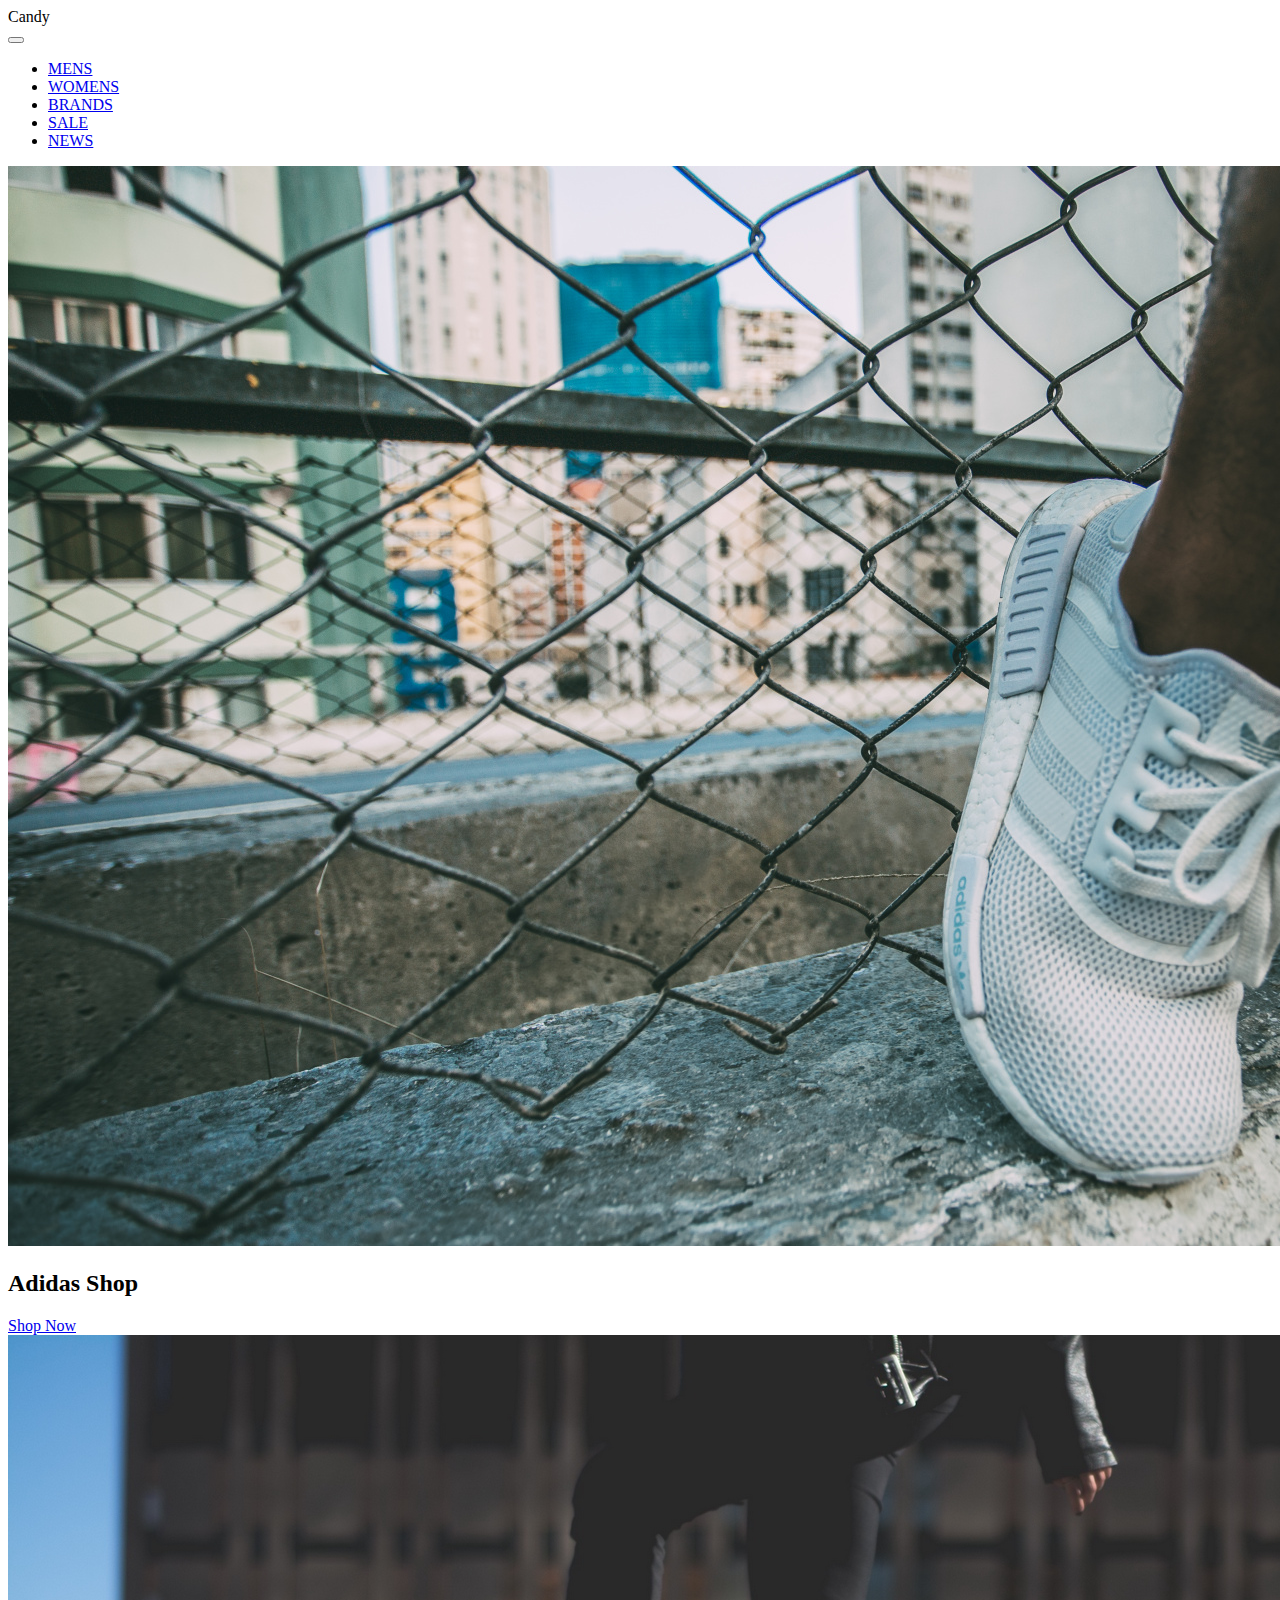
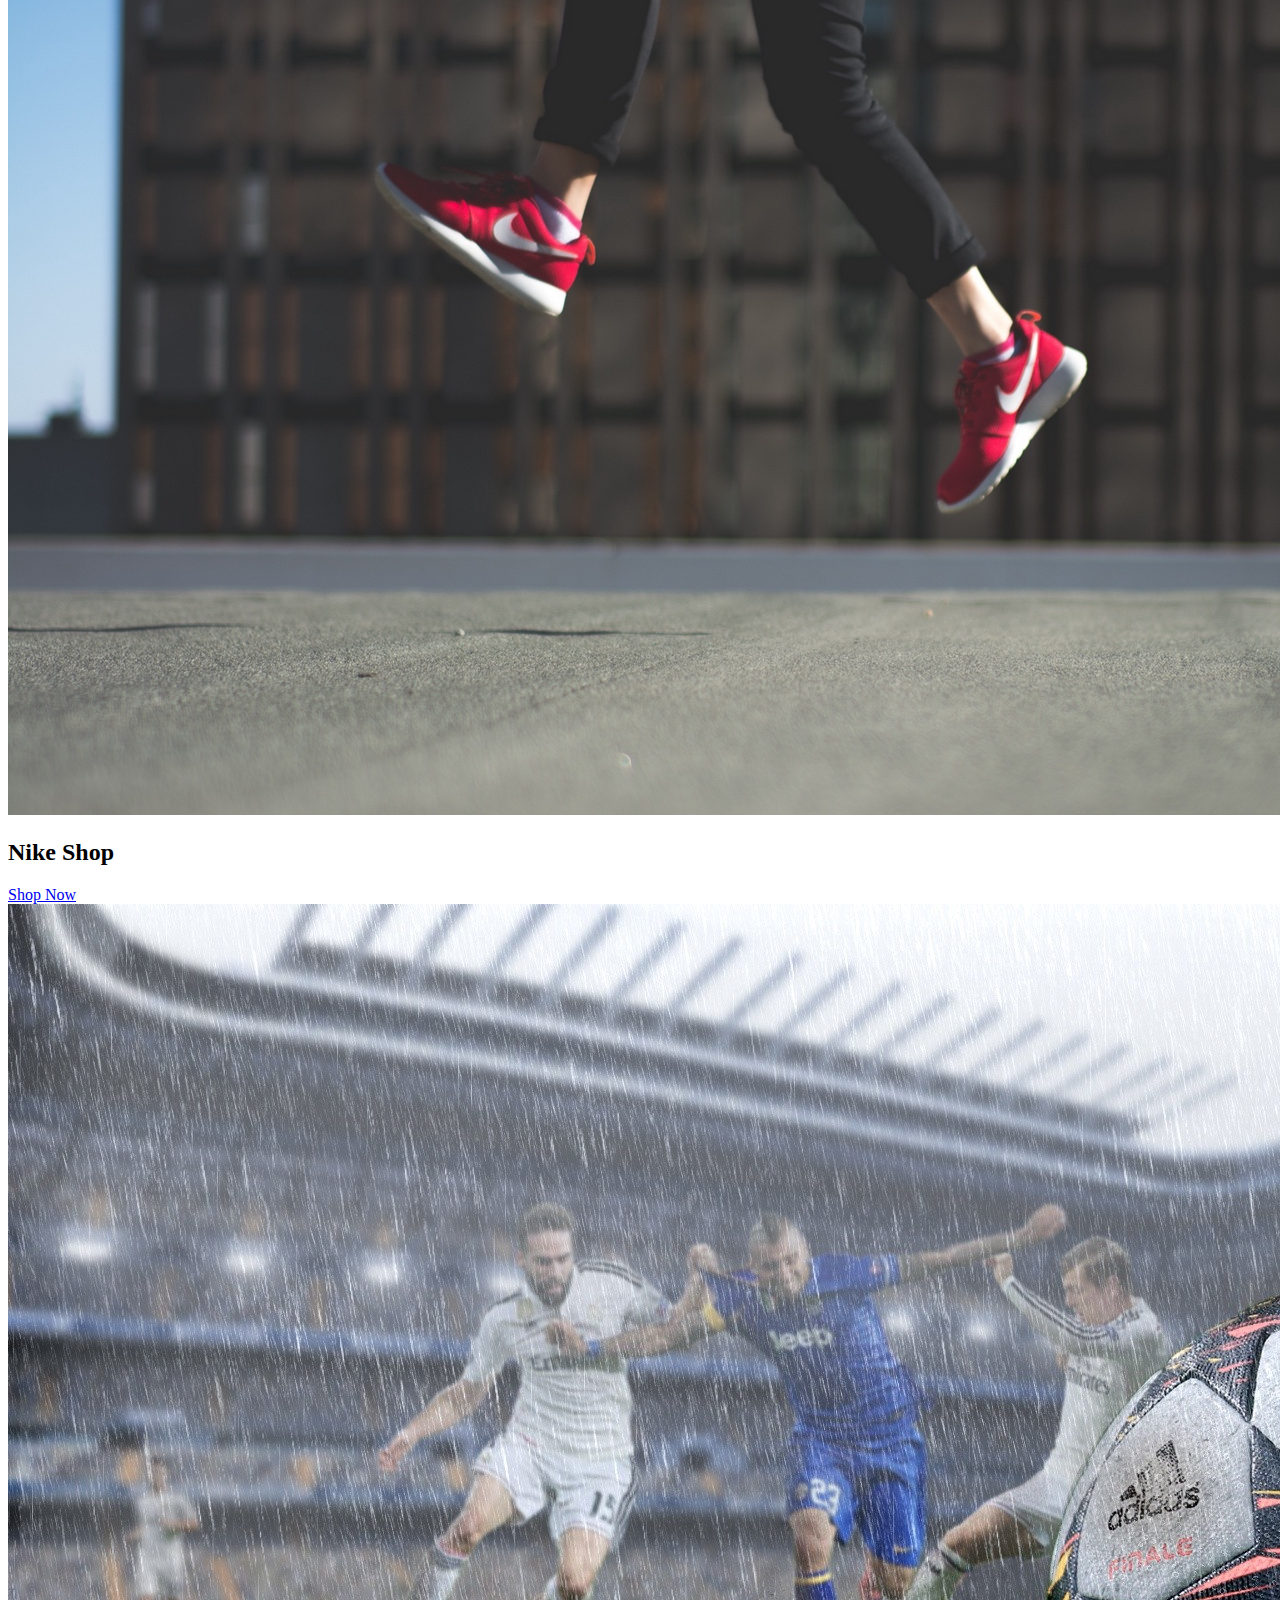
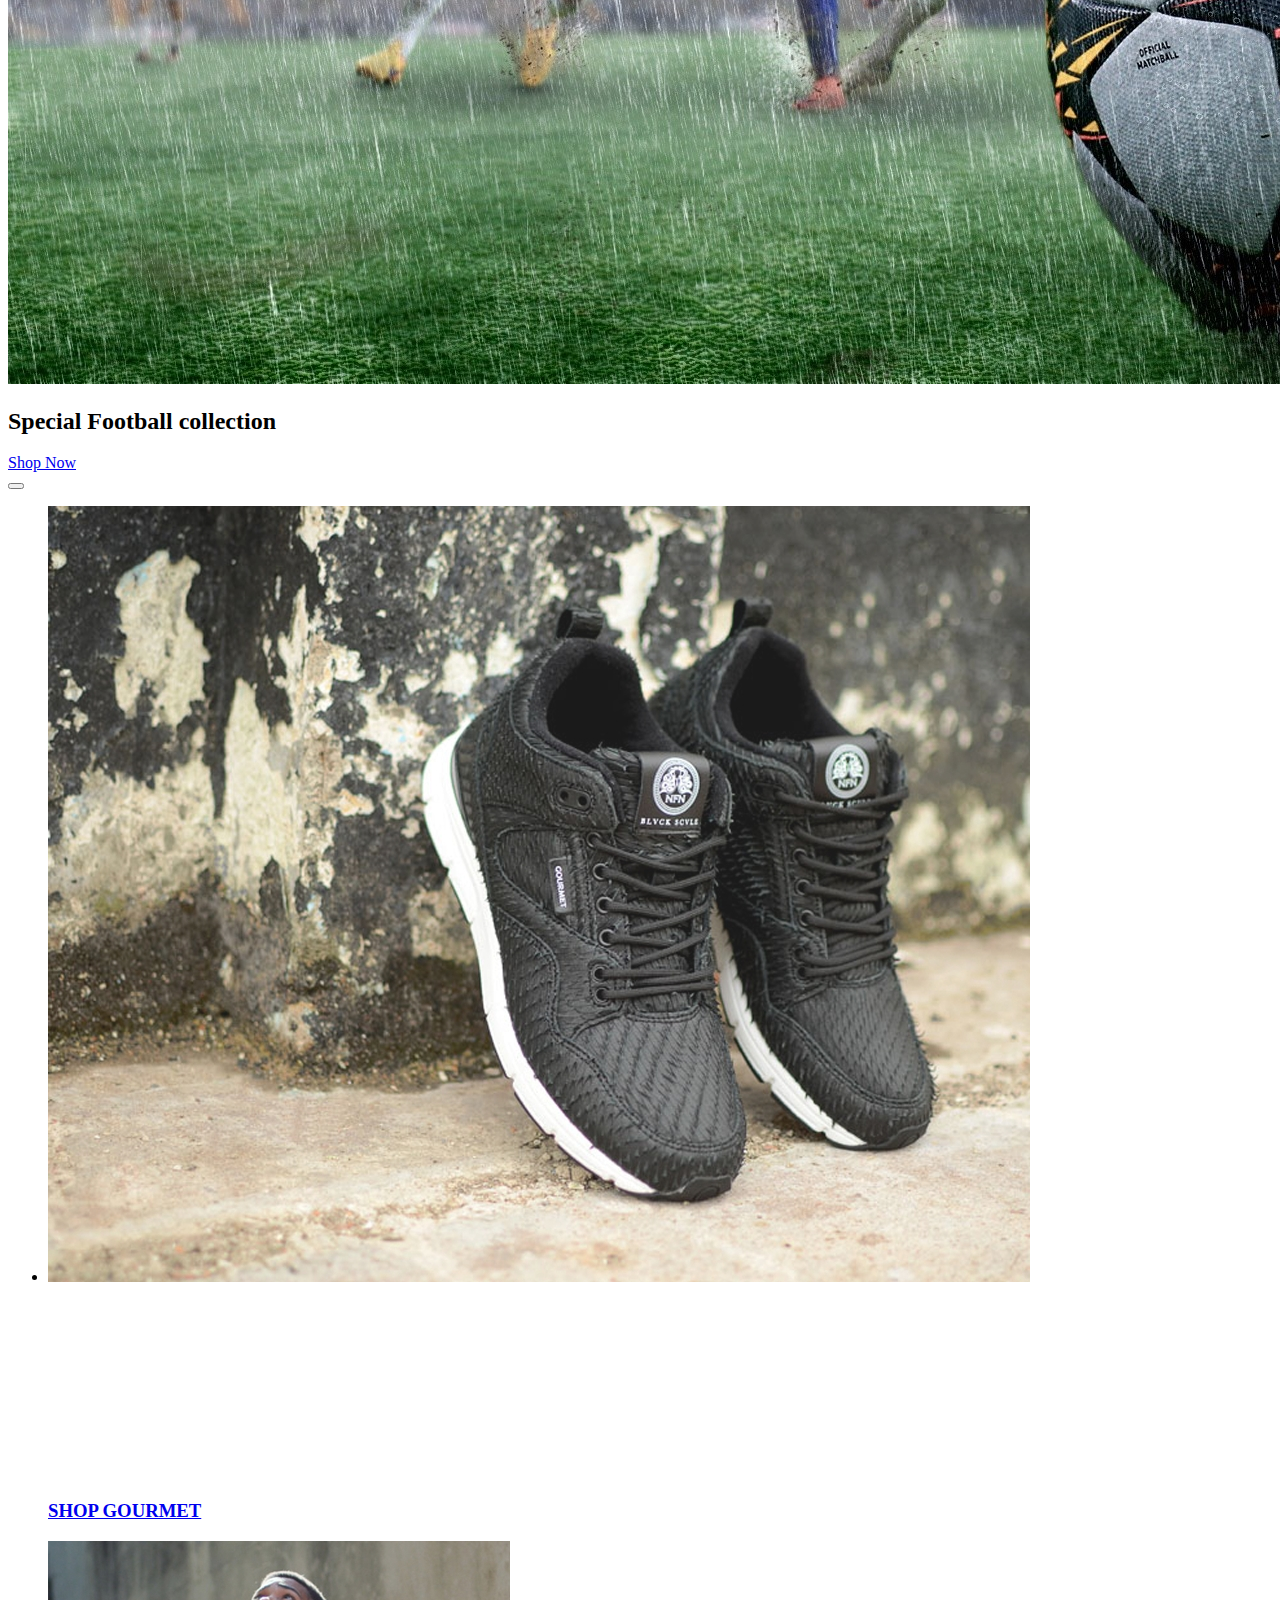
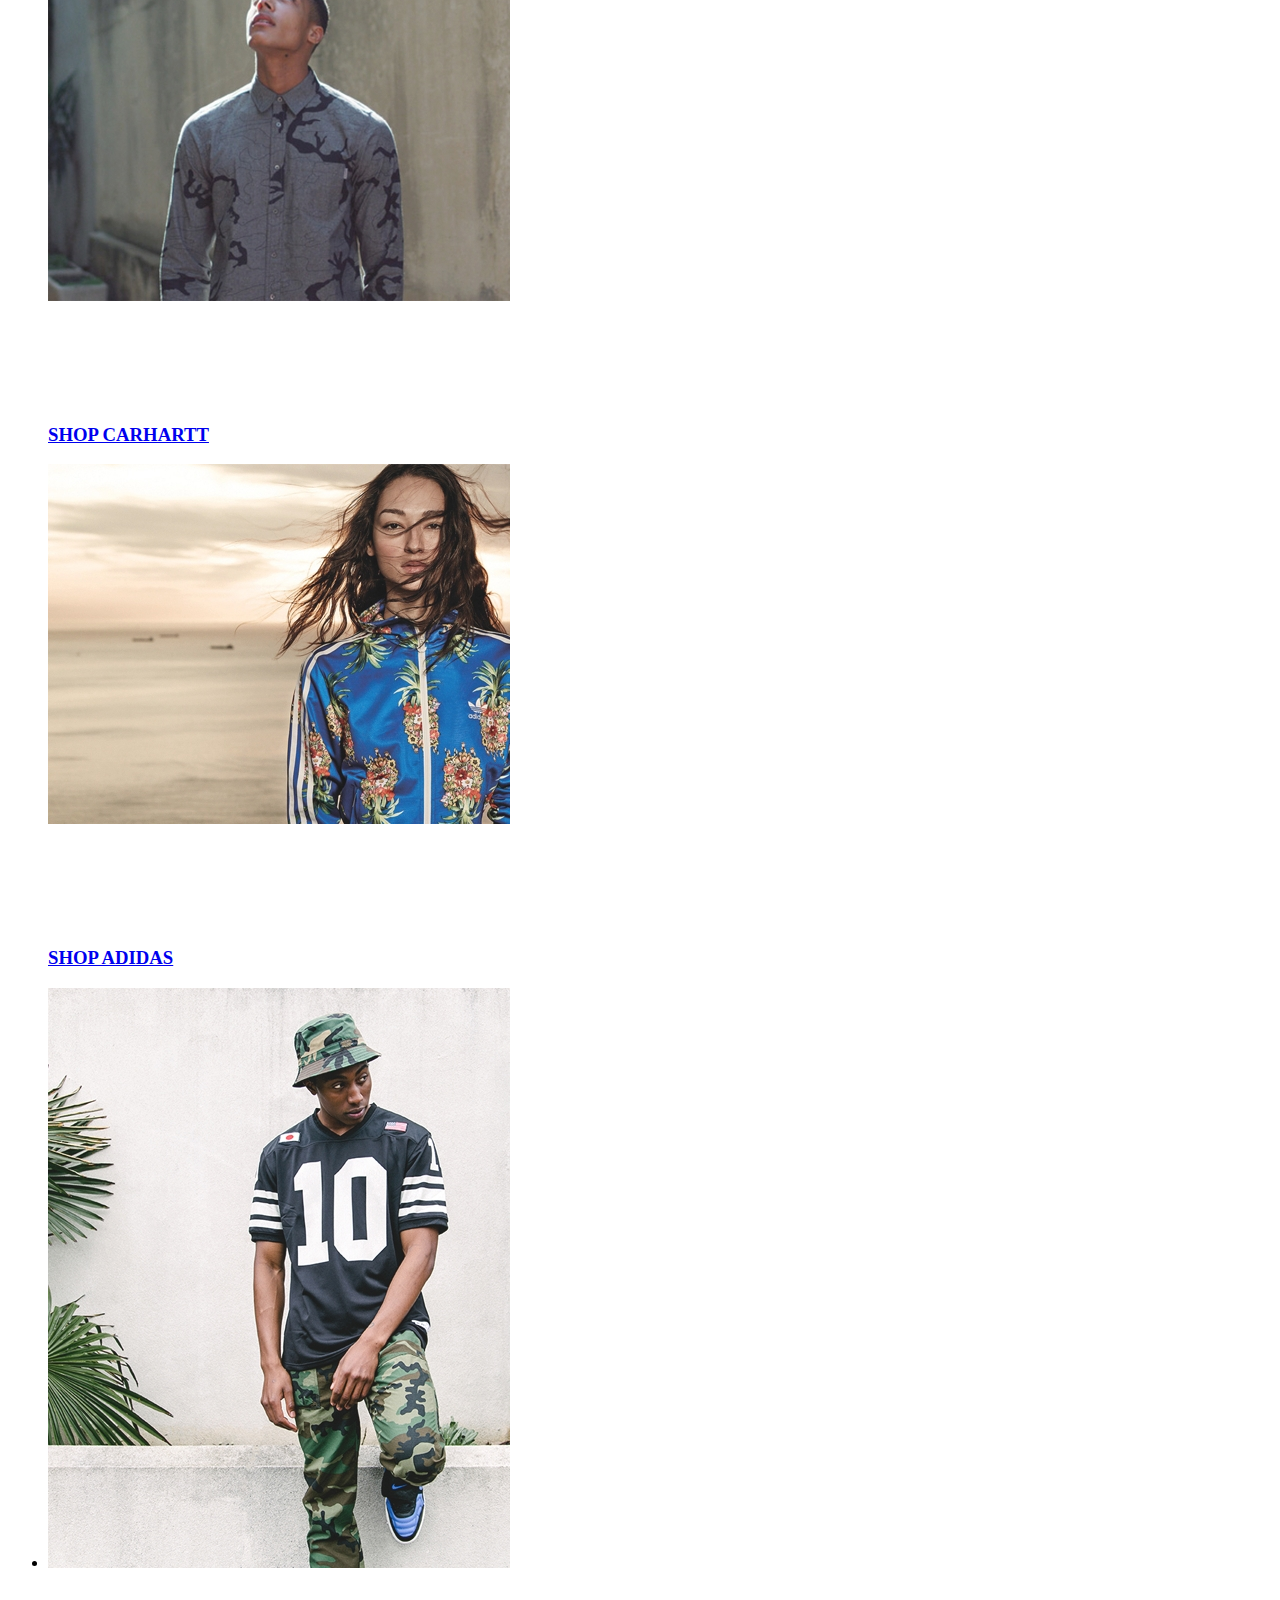
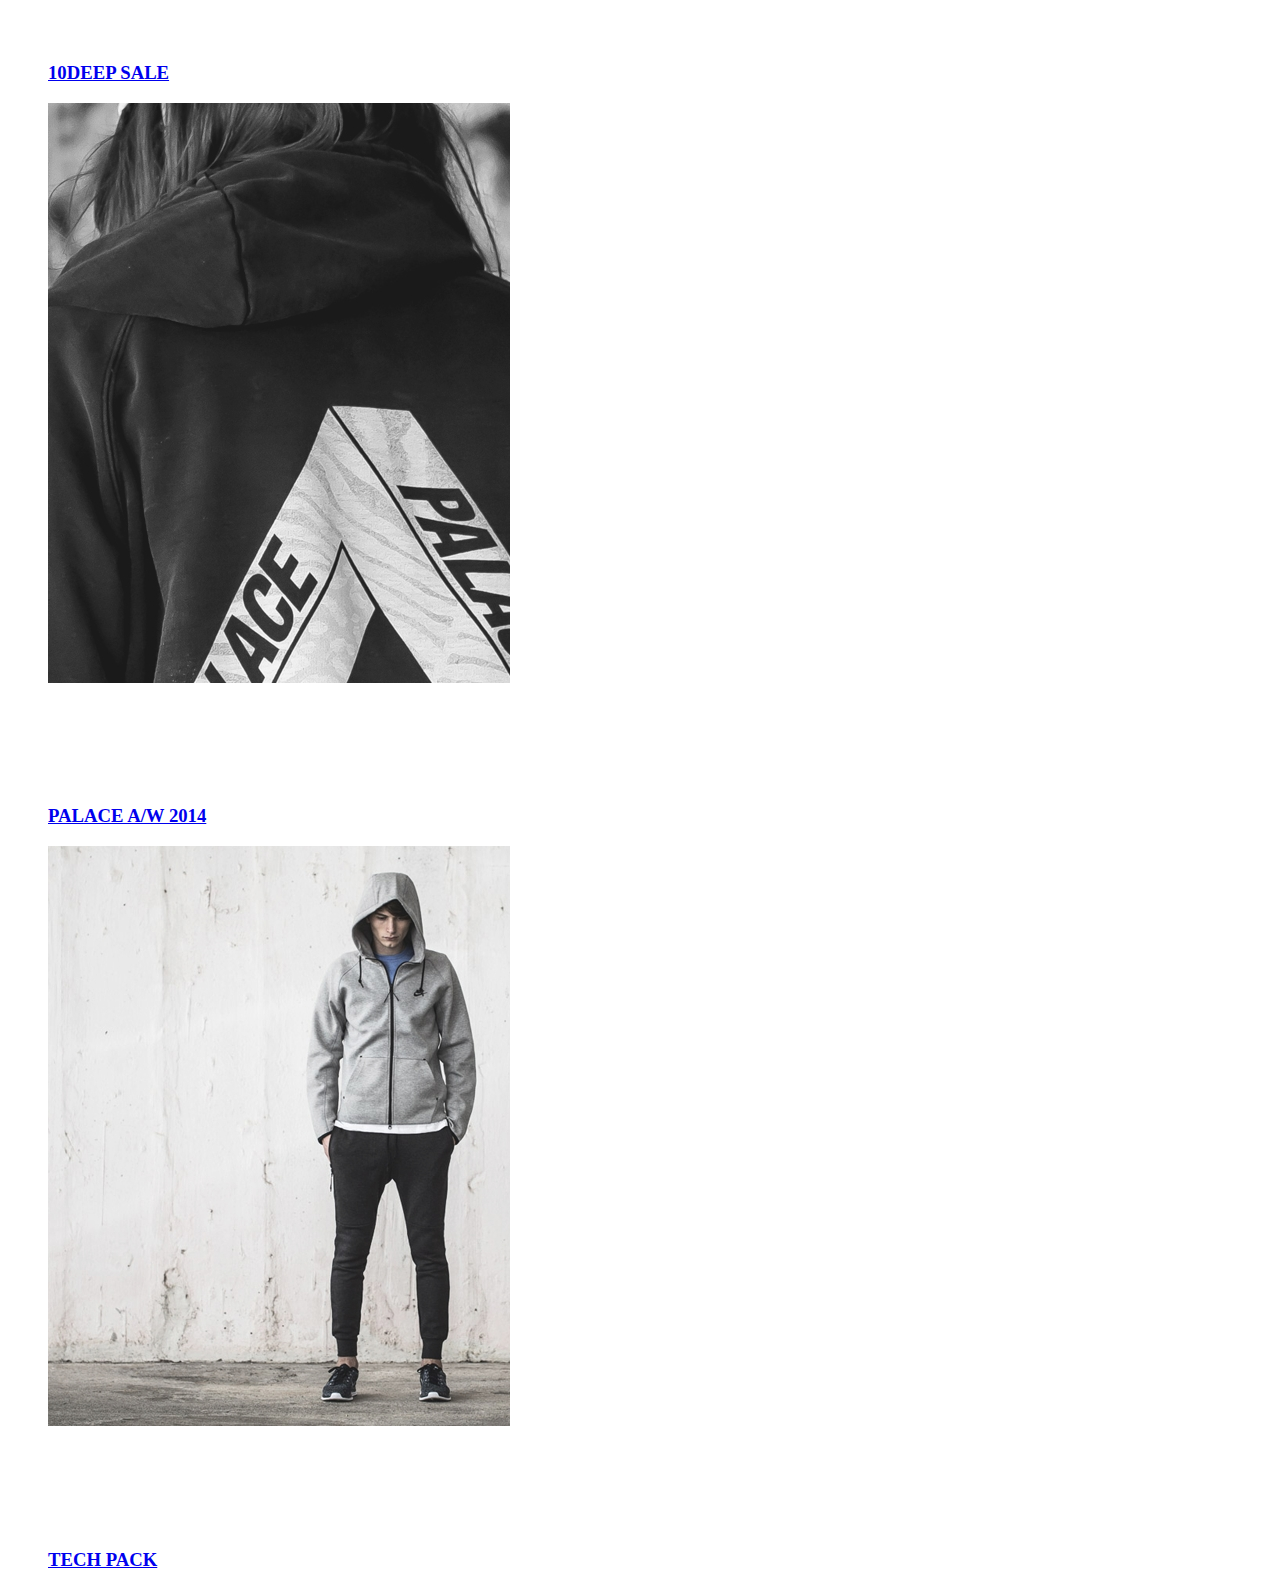
==== #SOURCE/index.html @ beb6ae59 "обновил картиночки" ====
<!DOCTYPE html>
<html lang='ru'>
<head>
  <meta charset='UTF-8'>
  <meta name='viewport' content='width=device-width, initial-scale=1.0, maximum-scale=1.0, user-scalable=0'>
  <meta name='format-detection' content='telephone=no'>
  <link href='css/style.min.css' rel='stylesheet'>
  <title></title>
</head>
<body>
<header class="header">
  <div class="header__body">
    <div class="header__container _container">
      <div class="logo">Candy</div>
      <button class="burger"><span></span></button>
      <nav class="menu">
        <ul class="menu__list">
          <li><a href="#" class="menu__item">MENS</a></li>
          <li><a href="#" class="menu__item">WOMENS</a></li>
          <li><a href="#" class="menu__item">BRANDS</a></li>
          <li><a href="#" class="menu__item menu__item_r">SALE</a></li>
          <li><a href="#" class="menu__item">NEWS</a></li>
        </ul>
      </nav>
    </div>
  </div>
  <div class='slider _sC'>
    <div class='_sW'>
      <div class='slider__slide _sS'>
        <img class="slider__bg" src="img/slider1.jpg" alt="">
        <div class="slider__wrap">
          <h2 class="slider__title">Adidas Shop</h2>
          <a href="#" class="slider__link">Shop Now</a>
        </div>
      </div>
      <div class='slider__slide _sS'>
        <img class="slider__bg" src="img/slider2.jpg" alt="">
        <div class="slider__wrap">
          <h2 class="slider__title">Nike Shop</h2>
          <a href="#" class="slider__link">Shop Now</a>
        </div>
      </div>
      <div class='slider__slide _sS'>
        <img class="slider__bg" src="img/slider3.jpg" alt="">
        <div class="slider__wrap">
          <h2 class="slider__title">Special Football collection</h2>
          <a href="#" class="slider__link">Shop Now</a>
        </div>
      </div>
    </div>
    <button class="slider__btn"></button>
  </div>
</header>
<main>
  <section class="links _container">    
    <ul class="links__list">
      <li class="links__row">
        <div class="links__column links__column_b">
          <a class="links__item" href="#">
            <img class="links__img" src="img/links/links1.jpg" alt="">
            <div class="links__wrap">
              <img class="links__logo" src="img/links/link1logo.png" alt="">
              <h3 class="links__title">SHOP GOURMET</h3>
            </div>
          </a>
        </div>
        <div class="links__column">
          <a class="links__item" href="#">
            <img class="links__img" src="img/links/links2.jpg" alt="">
            <div class="links__wrap">
              <img class="links__logo" src="img/links/link2logo.png" alt="">
              <h3 class="links__title">SHOP CARHARTT</h3>
            </div>   
          </a>
          <a class="links__item" href="#">
            <img class="links__img" src="img/links/links3.jpg" alt="">
            <div class="links__wrap">
              <img class="links__logo" src="img/links/link3logo.png" alt="">
              <h3 class="links__title">SHOP ADIDAS</h3>
            </div>
          </a>
        </div>        
      </li>
      <li class="links__row">
        <div class="links__column">
          <a class="links__item" href="#">
            <img class="links__img" src="img/links/links4.jpg" alt="">
            <div class="links__wrap">
              <img class="links__logo" src="img/links/link4logo.png" alt="">
              <h3 class="links__title">10DEEP SALE</h3>
            </div>
          </a>
        </div>
        <div class="links__column">
          <a class="links__item" href="#">
            <img class="links__img" src="img/links/links5.jpg" alt="">
            <div class="links__wrap">
              <img class="links__logo" src="img/links/link5logo.png" alt="">
              <h3 class="links__title">PALACE A/W 2014</h3>
            </div>
          </a>
        </div>
        <div class="links__column">
          <a class="links__item" href="#">
            <img class="links__img" src="img/links/links6.jpg" alt="">
            <div class="links__wrap">
              <img class="links__logo" src="img/links/link6logo.png" alt="">
              <h3 class="links__title">TECH PACK</h3>
            </div>
          </a>
        </div>
      </li>
    </ul>
  </section>
</main>
<footer>
</footer>
<script src='js/swiper.min.js' type='module'></script>
<script src='js/slider.min.js' type='module'></script>
<script src='js/menu.min.js' type='module'></script>
</body>
</html>
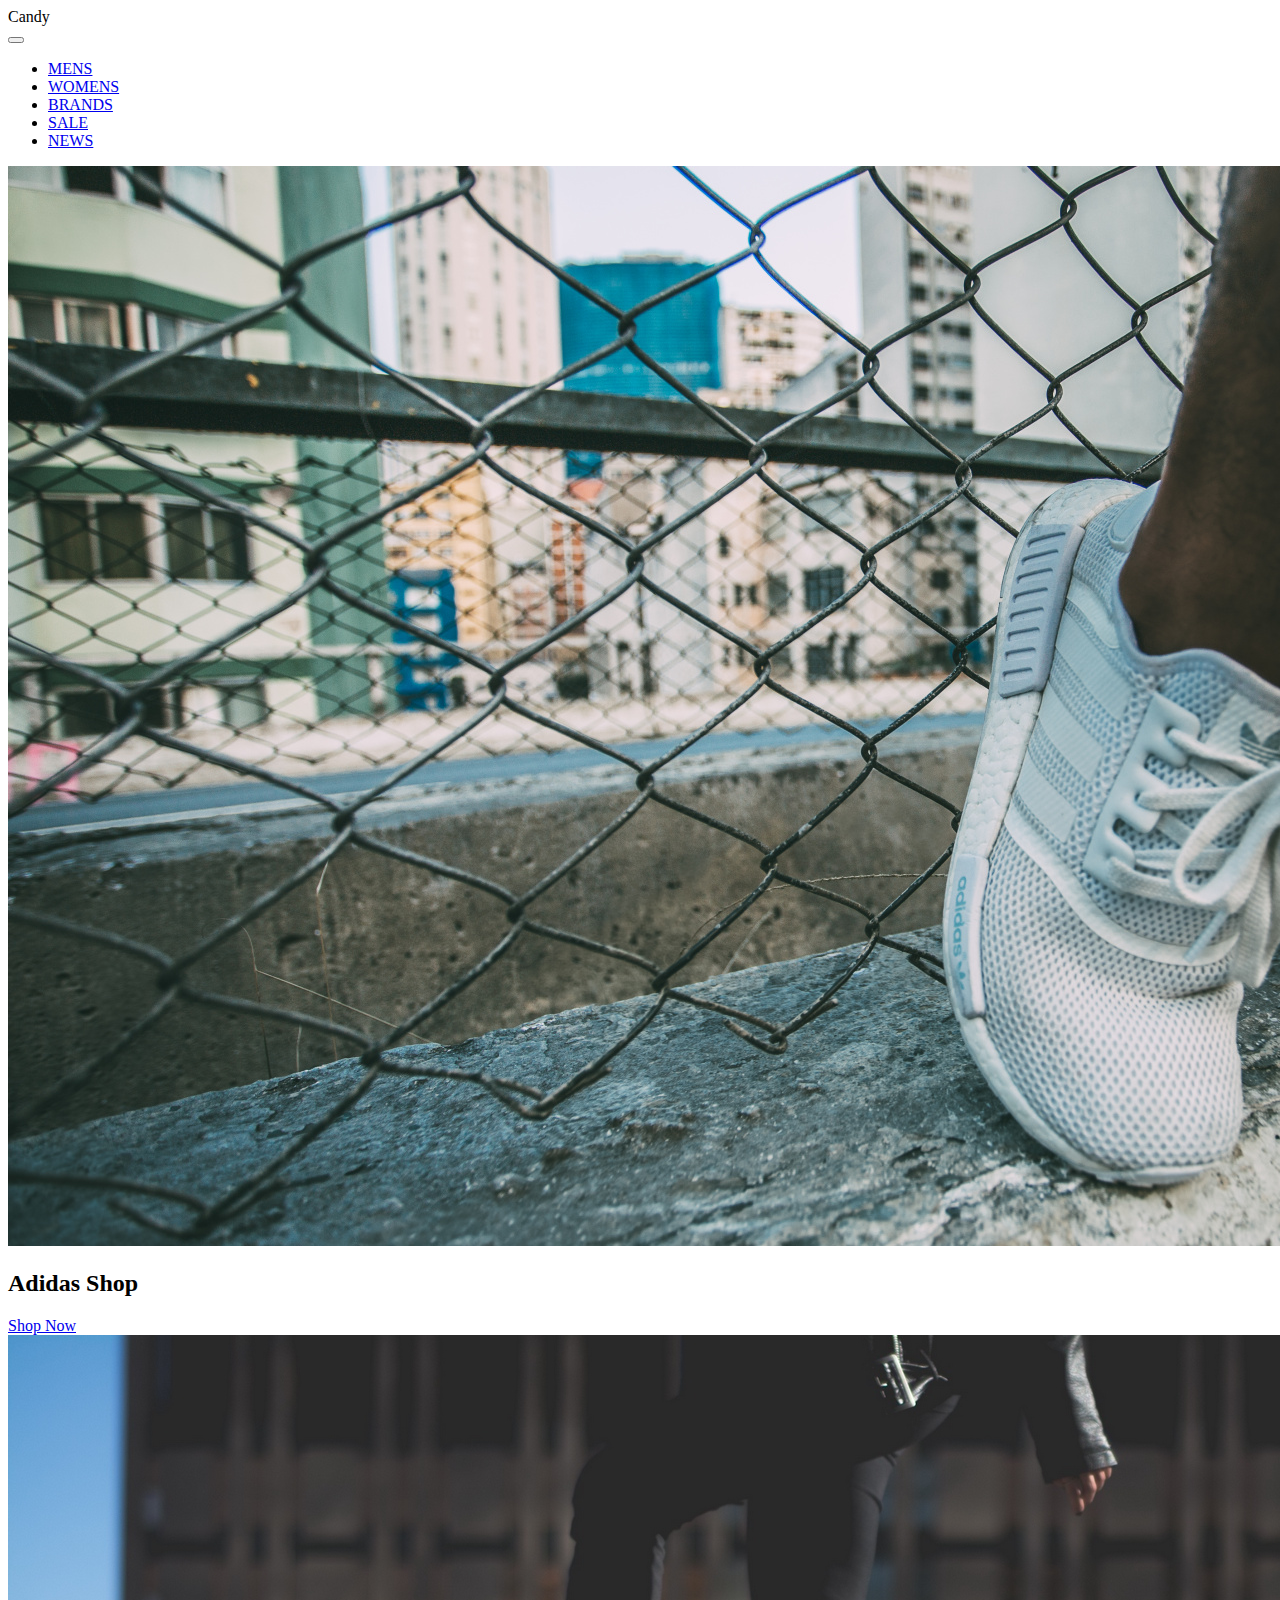
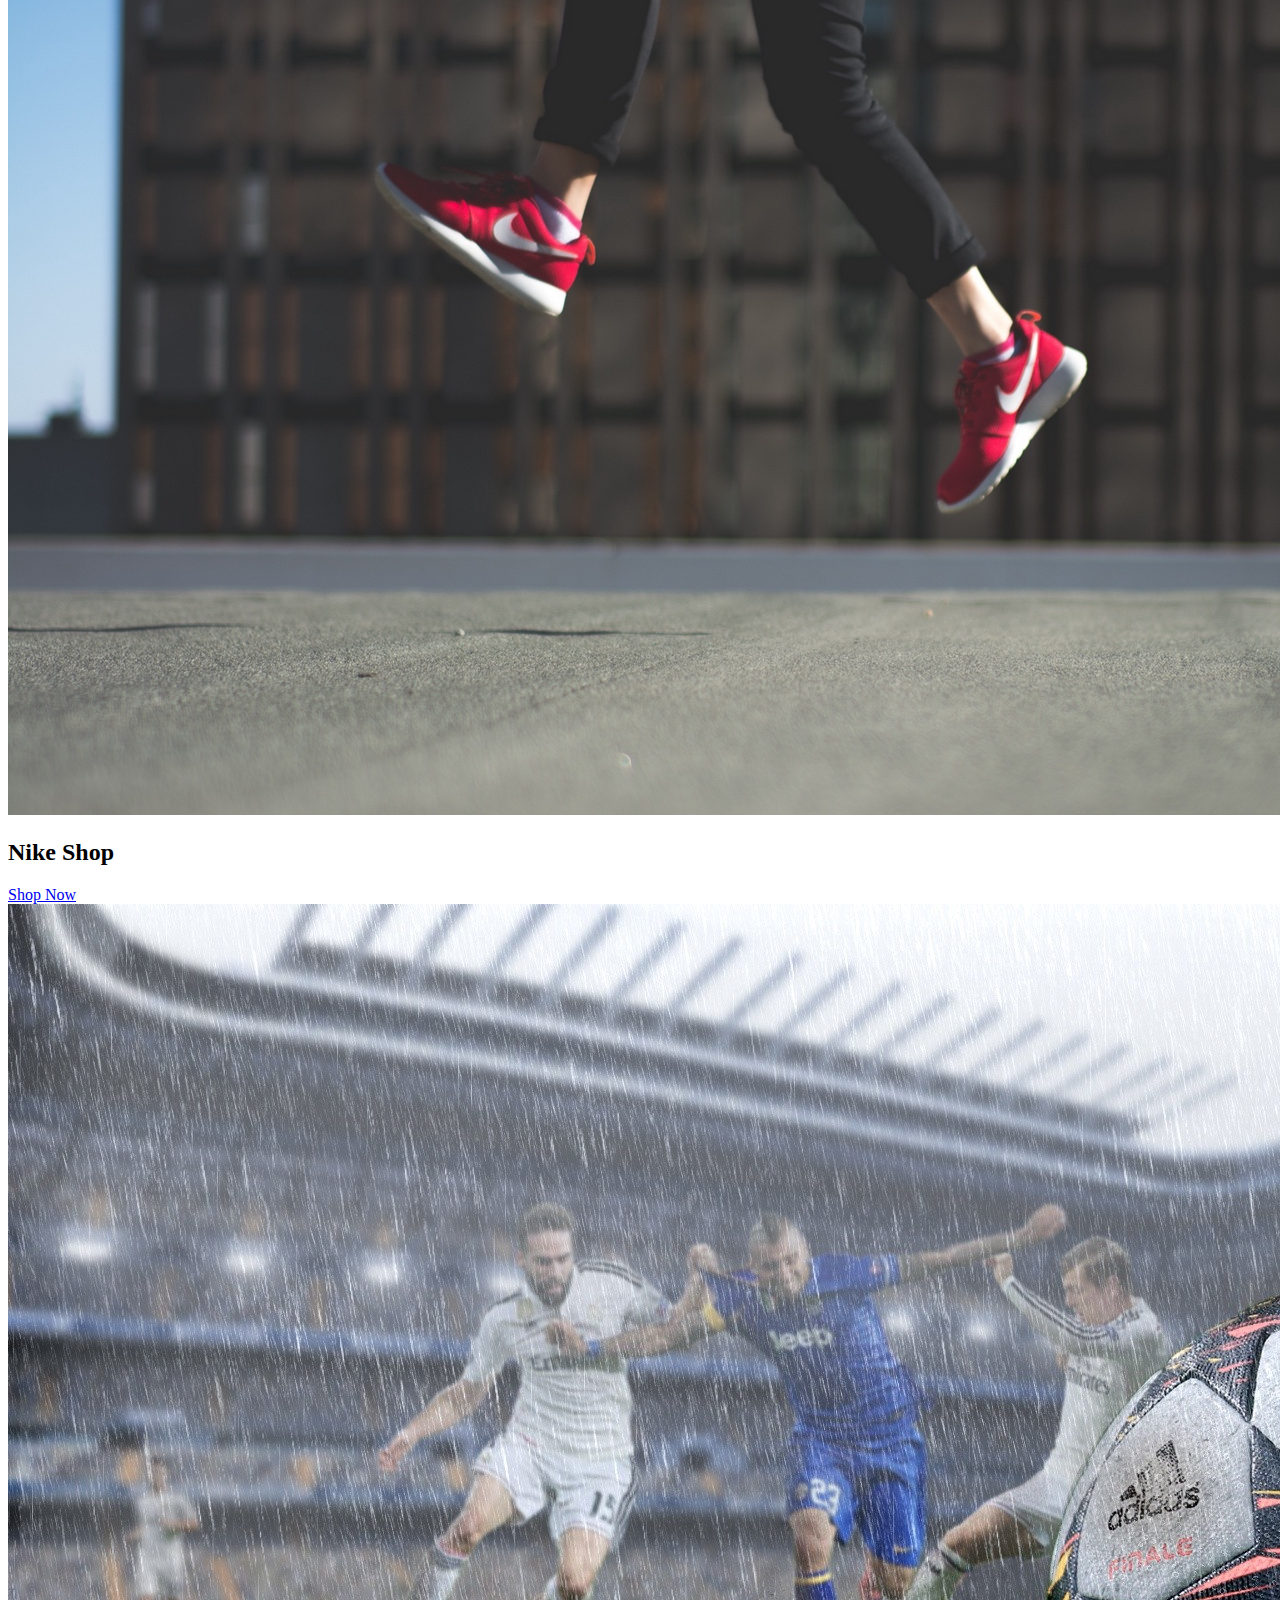
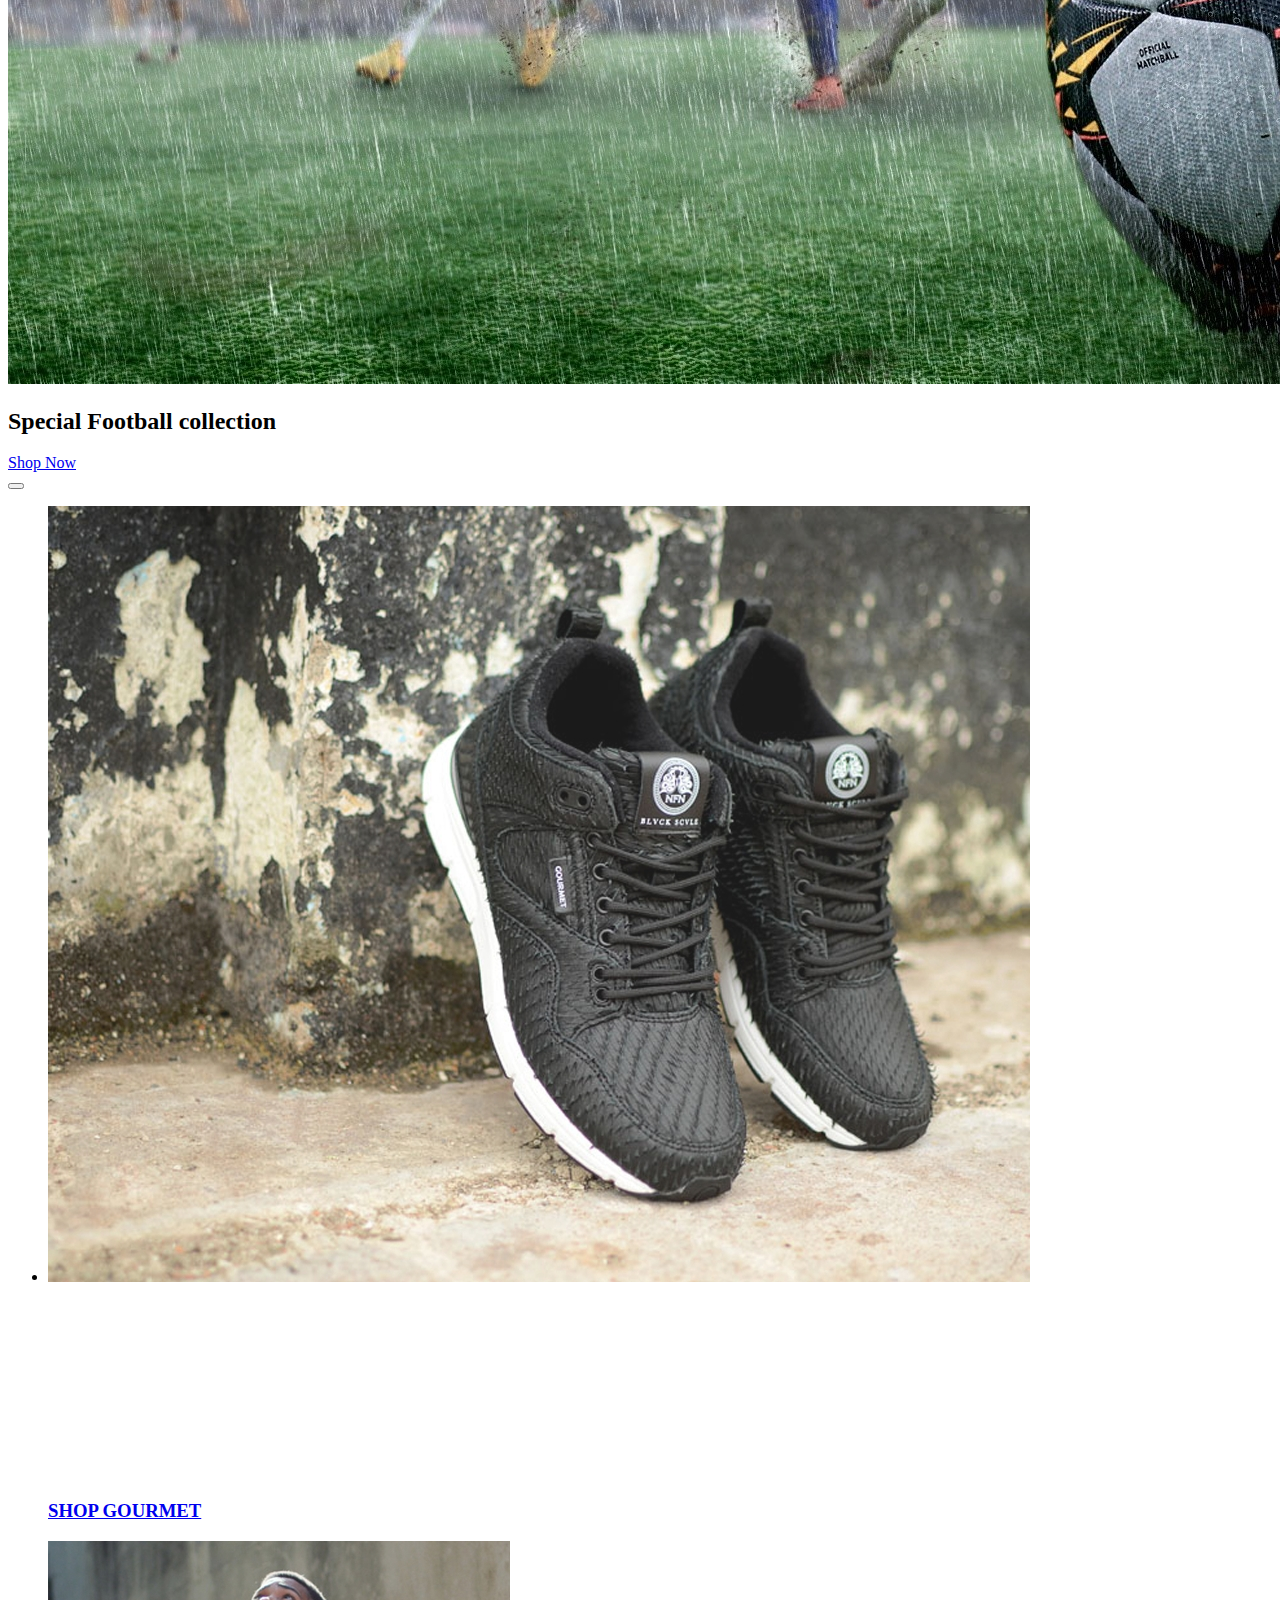
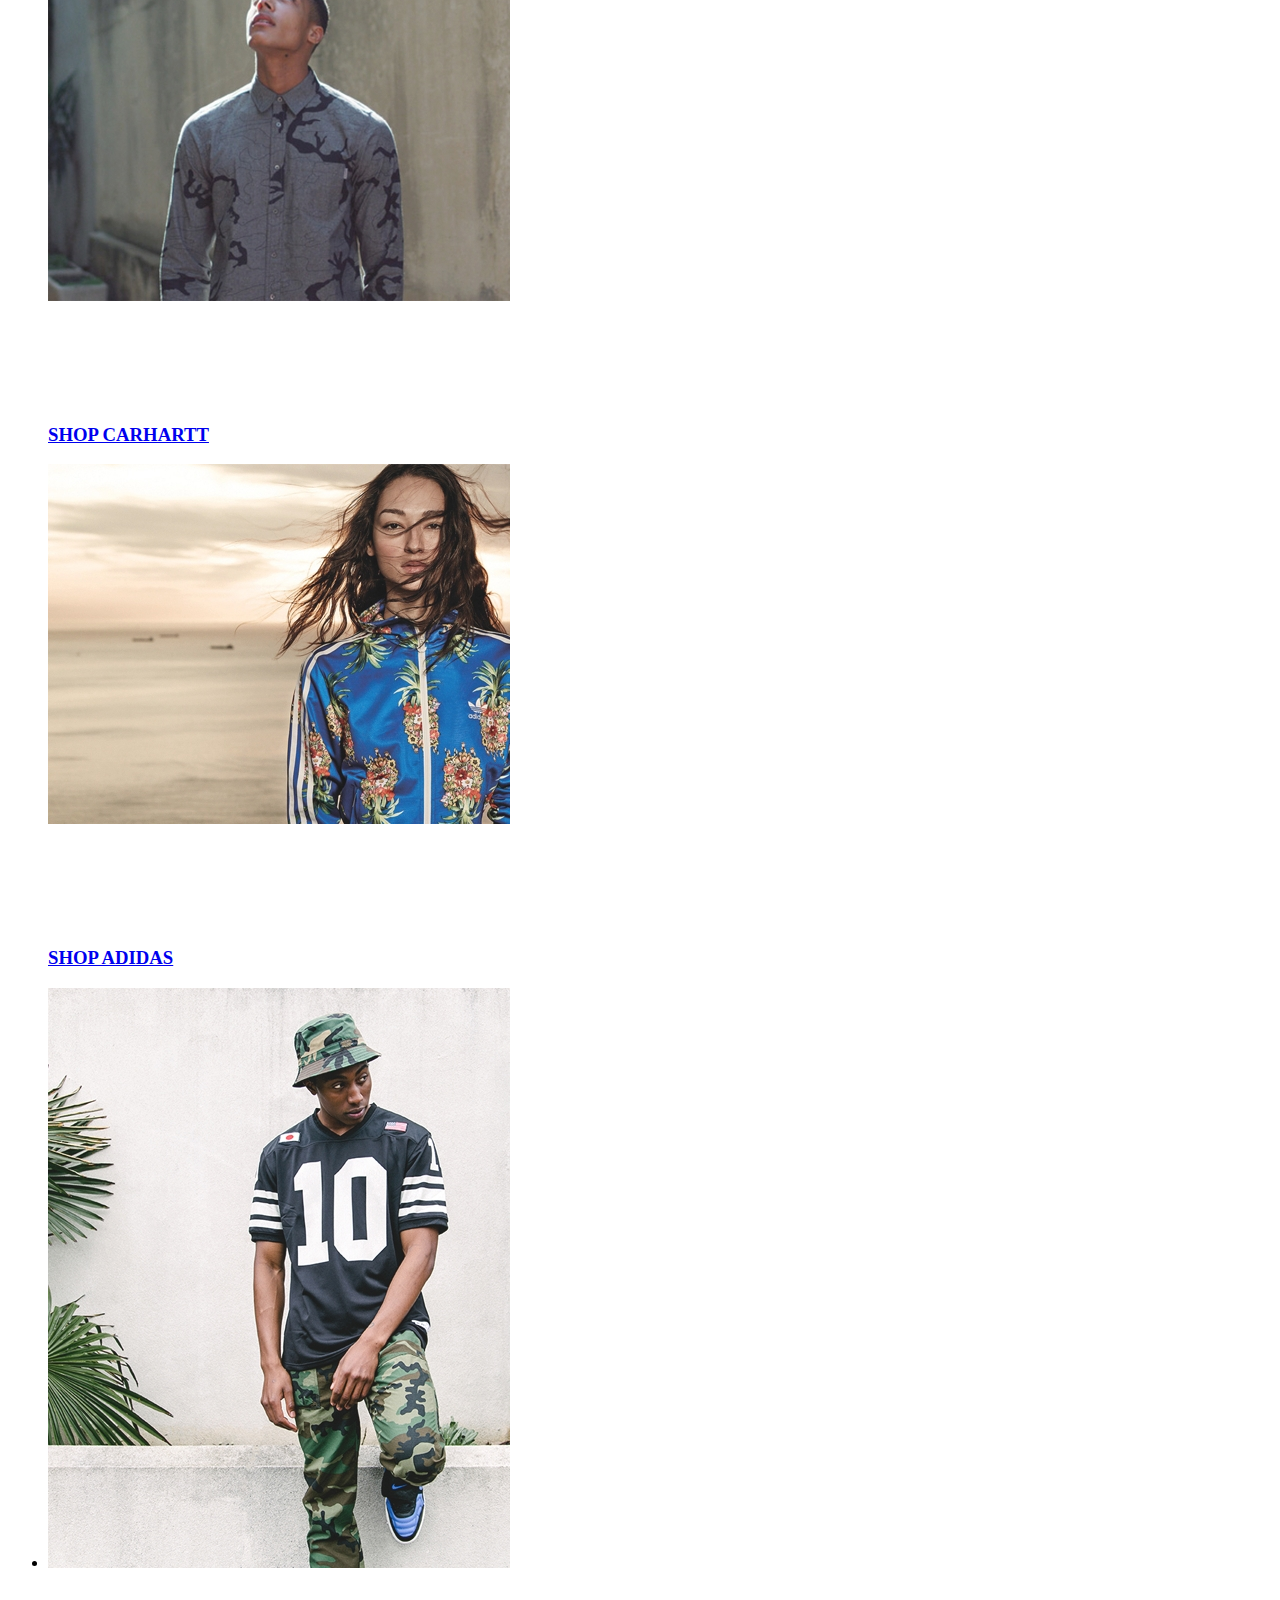
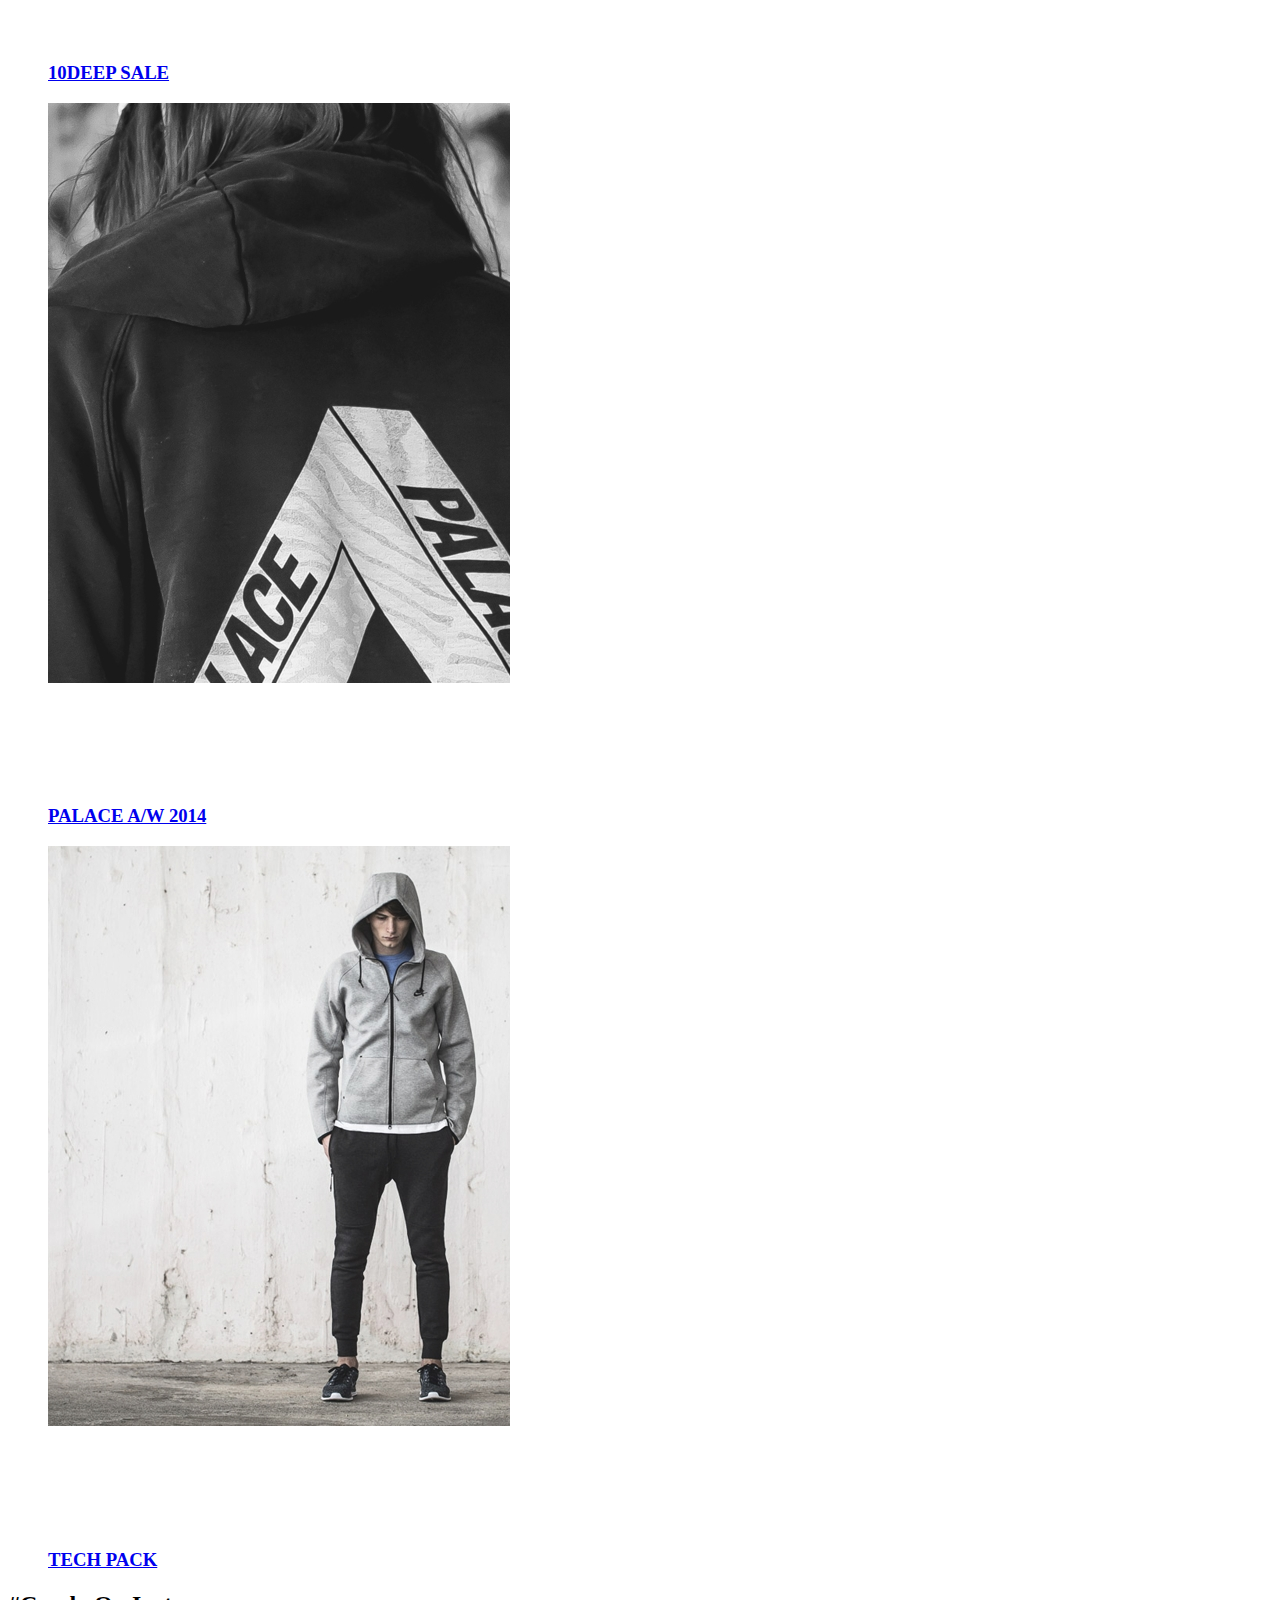
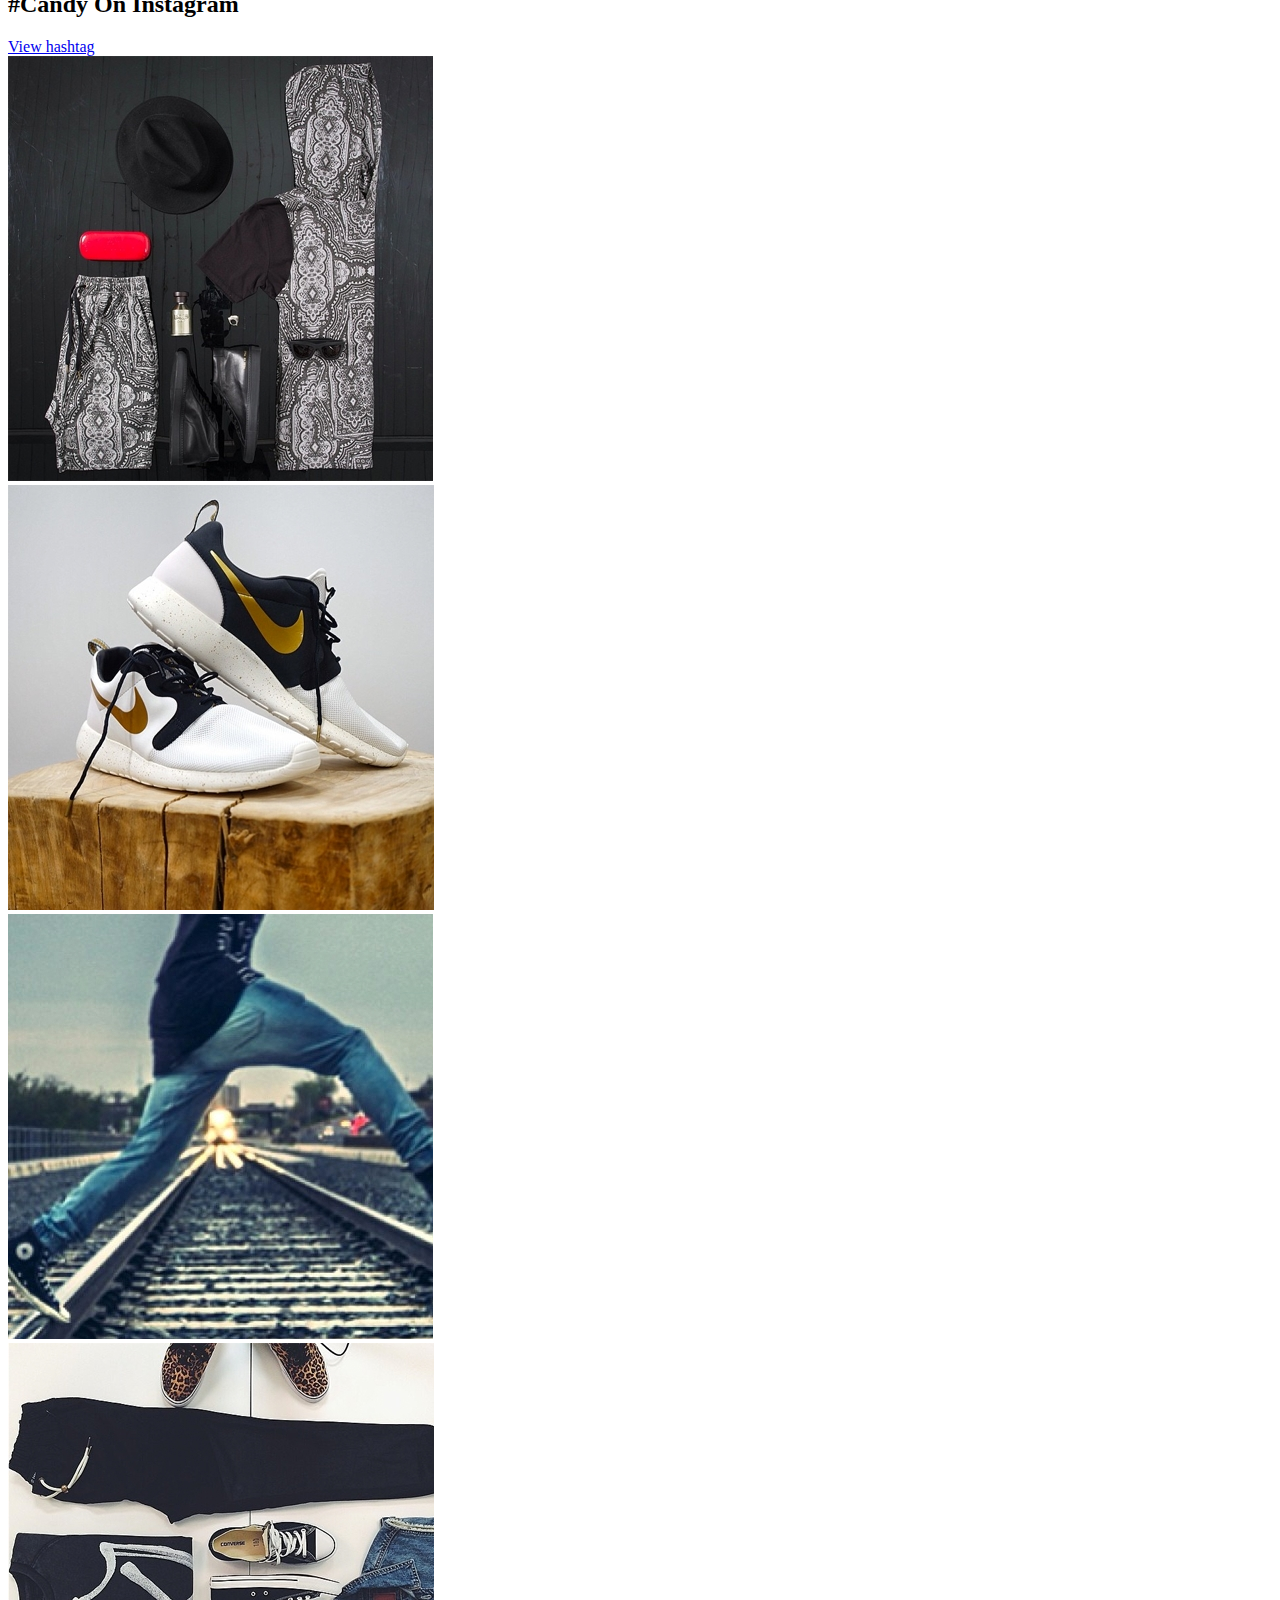
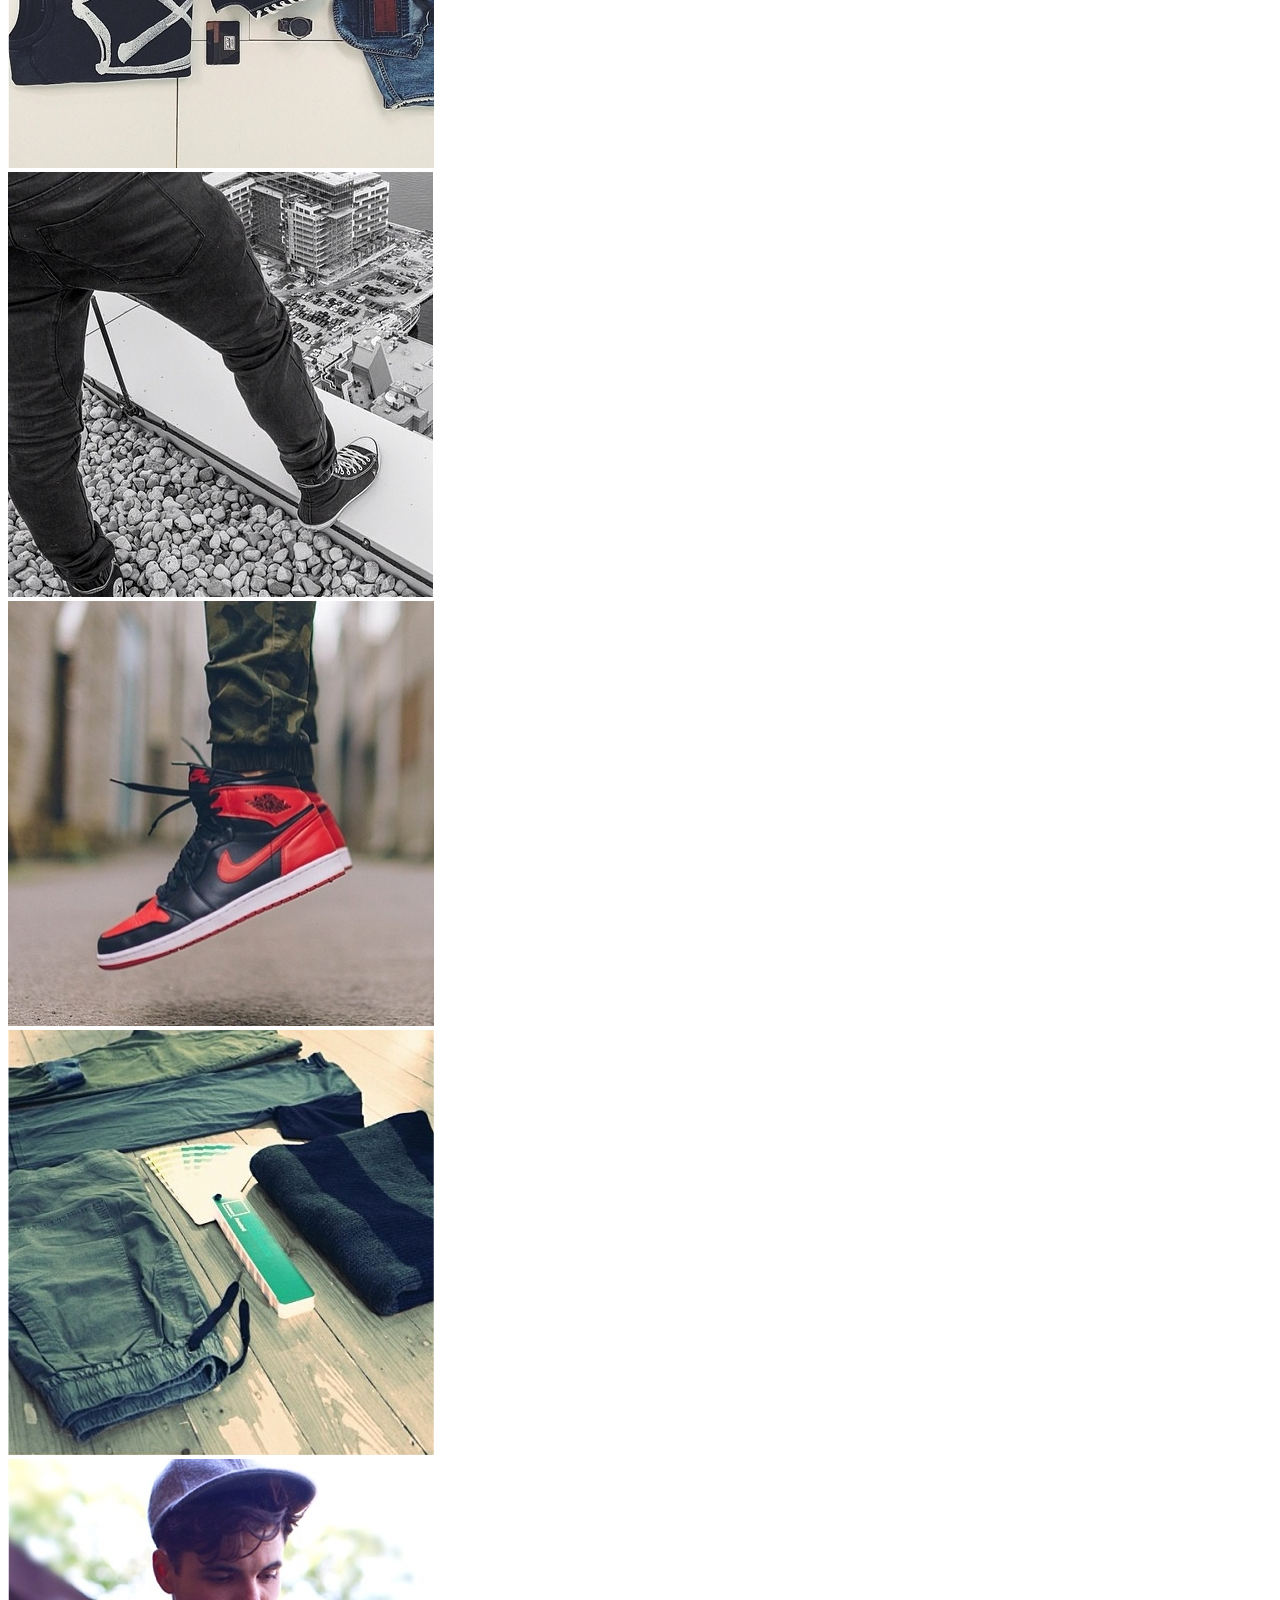
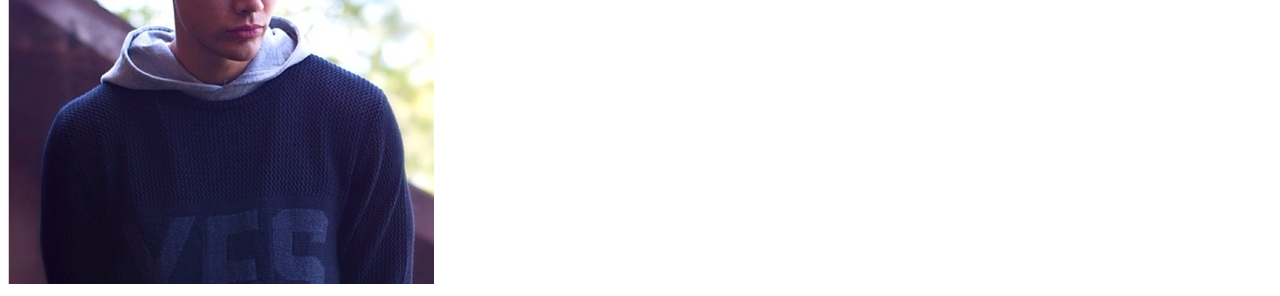
==== commit 5565232c: "сделал блок inst" ====
--- a/#SOURCE/index.html
+++ b/#SOURCE/index.html
@@ -27,21 +27,21 @@
   <div class='slider _sC'>
     <div class='_sW'>
       <div class='slider__slide _sS'>
-        <img class="slider__bg" src="img/slider1.jpg" alt="">
+        <div class='slider__bg _img'><img src="img/slider1.jpg" alt=""></div>
         <div class="slider__wrap">
           <h2 class="slider__title">Adidas Shop</h2>
           <a href="#" class="slider__link">Shop Now</a>
         </div>
       </div>
       <div class='slider__slide _sS'>
-        <img class="slider__bg" src="img/slider2.jpg" alt="">
+        <div class='slider__bg _img'><img src="img/slider2.jpg" alt=""></div>
         <div class="slider__wrap">
           <h2 class="slider__title">Nike Shop</h2>
           <a href="#" class="slider__link">Shop Now</a>
         </div>
       </div>
       <div class='slider__slide _sS'>
-        <img class="slider__bg" src="img/slider3.jpg" alt="">
+        <div class='slider__bg _img'><img src="img/slider3.jpg" alt=""></div>
         <div class="slider__wrap">
           <h2 class="slider__title">Special Football collection</h2>
           <a href="#" class="slider__link">Shop Now</a>
@@ -57,25 +57,25 @@
       <li class="links__row">
         <div class="links__column links__column_b">
           <a class="links__item" href="#">
-            <img class="links__img" src="img/links/links1.jpg" alt="">
+            <div class='links__img _img'><img src="img/links/links1.jpg" alt=""></div>
             <div class="links__wrap">
-              <img class="links__logo" src="img/links/link1logo.png" alt="">
+              <div class='links__logo _img'><img src="img/links/link1logo.png" alt=""></div>
               <h3 class="links__title">SHOP GOURMET</h3>
             </div>
           </a>
         </div>
         <div class="links__column">
           <a class="links__item" href="#">
-            <img class="links__img" src="img/links/links2.jpg" alt="">
+            <div class='links__img _img'><img src="img/links/links2.jpg" alt=""></div>
             <div class="links__wrap">
-              <img class="links__logo" src="img/links/link2logo.png" alt="">
+              <div class='links__logo _img'><img src="img/links/link2logo.png" alt=""></div>
               <h3 class="links__title">SHOP CARHARTT</h3>
             </div>   
           </a>
           <a class="links__item" href="#">
-            <img class="links__img" src="img/links/links3.jpg" alt="">
+            <div class='links__img _img'><img src="img/links/links3.jpg" alt=""></div>
             <div class="links__wrap">
-              <img class="links__logo" src="img/links/link3logo.png" alt="">
+              <div class='links__logo _img'><img src="img/links/link3logo.png" alt=""></div>
               <h3 class="links__title">SHOP ADIDAS</h3>
             </div>
           </a>
@@ -84,33 +84,47 @@
       <li class="links__row">
         <div class="links__column">
           <a class="links__item" href="#">
-            <img class="links__img" src="img/links/links4.jpg" alt="">
+            <div class='links__img _img'><img src="img/links/links4.jpg" alt=""></div>
             <div class="links__wrap">
-              <img class="links__logo" src="img/links/link4logo.png" alt="">
+              <div class='links__logo _img'><img src="img/links/link4logo.png" alt=""></div>
               <h3 class="links__title">10DEEP SALE</h3>
             </div>
           </a>
         </div>
         <div class="links__column">
           <a class="links__item" href="#">
-            <img class="links__img" src="img/links/links5.jpg" alt="">
+            <div class='links__img _img'><img src="img/links/links5.jpg" alt=""></div>
             <div class="links__wrap">
-              <img class="links__logo" src="img/links/link5logo.png" alt="">
+              <div class='links__logo _img'><img src="img/links/link5logo.png" alt=""></div>
               <h3 class="links__title">PALACE A/W 2014</h3>
             </div>
           </a>
         </div>
         <div class="links__column">
           <a class="links__item" href="#">
-            <img class="links__img" src="img/links/links6.jpg" alt="">
+            <div class='links__img _img'><img src="img/links/links6.jpg" alt=""></div>
             <div class="links__wrap">
-              <img class="links__logo" src="img/links/link6logo.png" alt="">
+              <div class='links__logo _img'><img src="img/links/link6logo.png" alt=""></div>
               <h3 class="links__title">TECH PACK</h3>
             </div>
           </a>
         </div>
       </li>
     </ul>
+  </section>
+  <section class="inst">
+    <div class="inst__wrap">
+      <h2 class="inst__title">#Candy On Instagram</h2>
+      <a href="#" class="inst__link">View hashtag</a>      
+    </div>
+    <div class='inst__img _img'><img src="img/inst/inst1.jpg" alt=""></div>
+    <div class='inst__img _img'><img src="img/inst/inst2.jpg" alt=""></div>
+    <div class='inst__img _img'><img src="img/inst/inst3.jpg" alt=""></div>
+    <div class='inst__img _img'><img src="img/inst/inst4.jpg" alt=""></div>
+    <div class='inst__img _img'><img src="img/inst/inst5.jpg" alt=""></div>
+    <div class='inst__img _img'><img src="img/inst/inst6.jpg" alt=""></div>
+    <div class='inst__img inst__img_d _img'><img src="img/inst/inst7.jpg" alt=""></div>
+    <div class='inst__img inst__img_d _img'><img src="img/inst/inst8.jpg" alt=""></div>
   </section>
 </main>
 <footer>
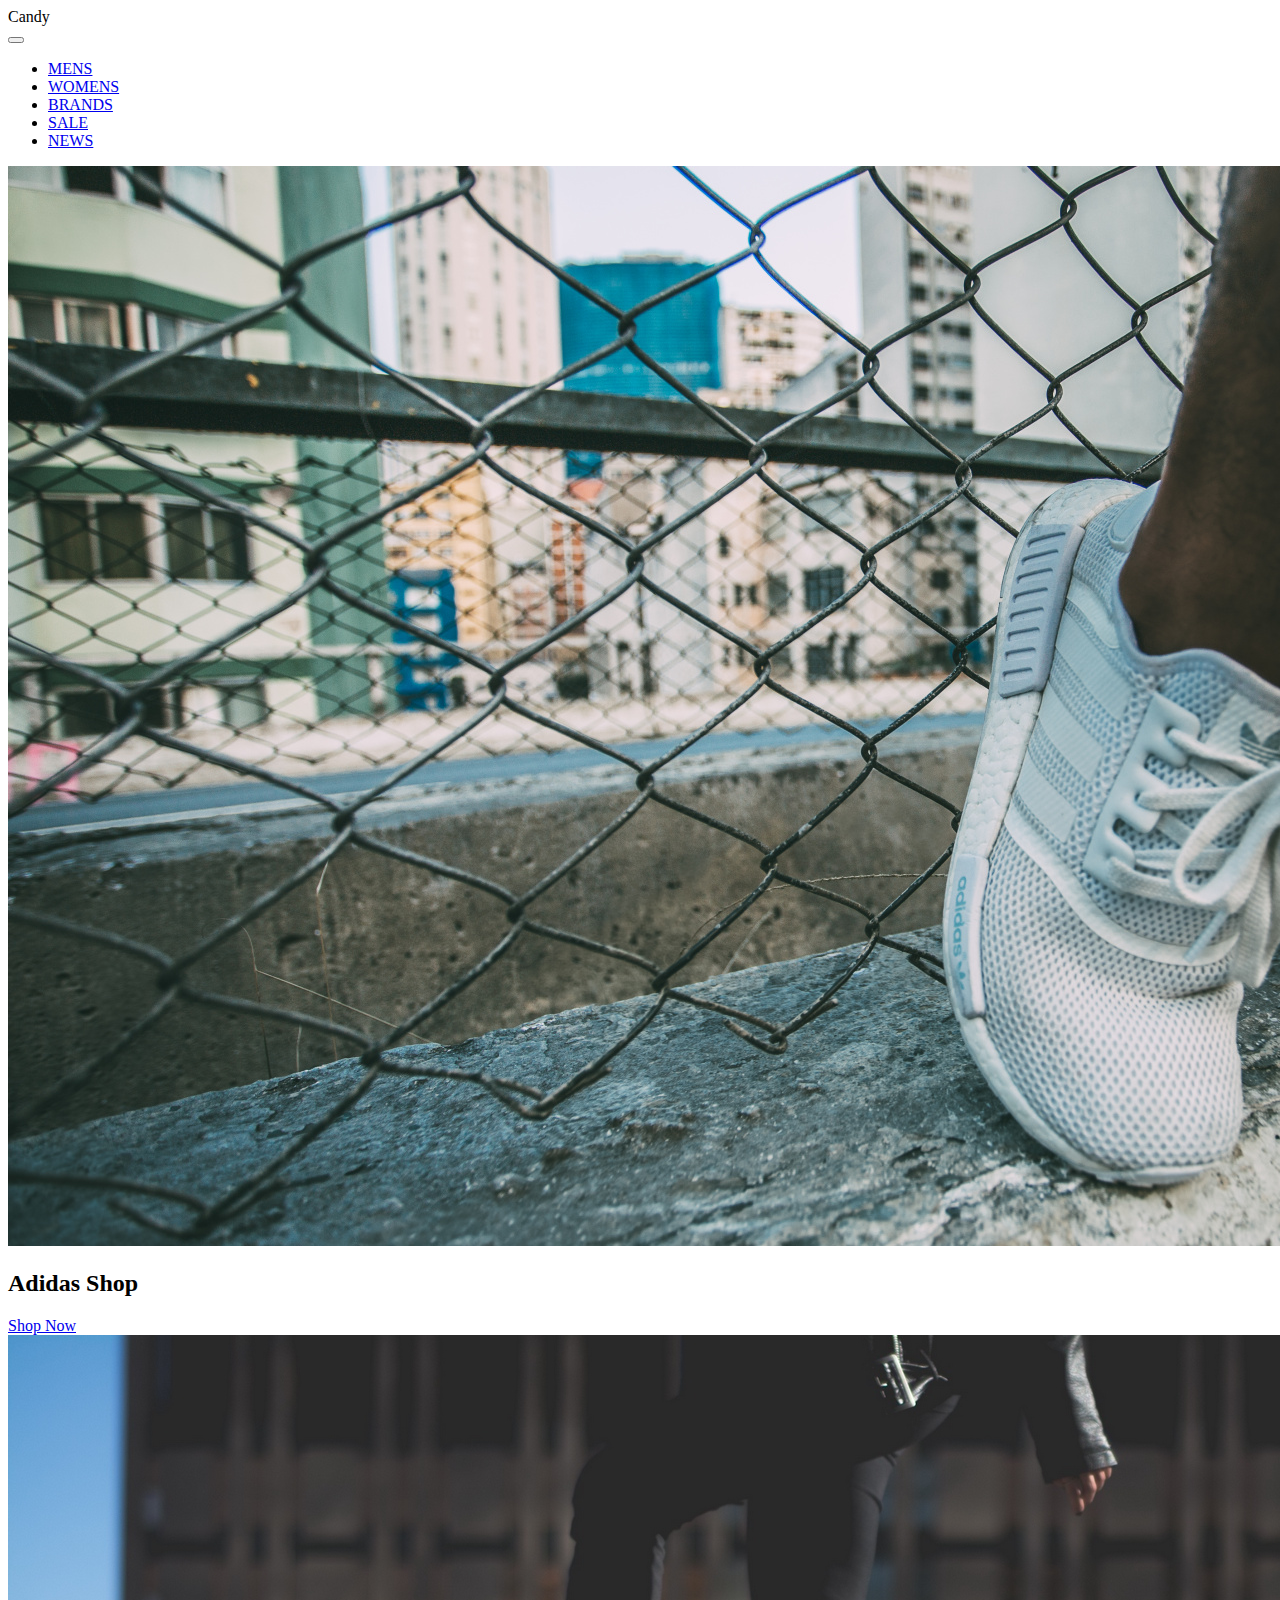
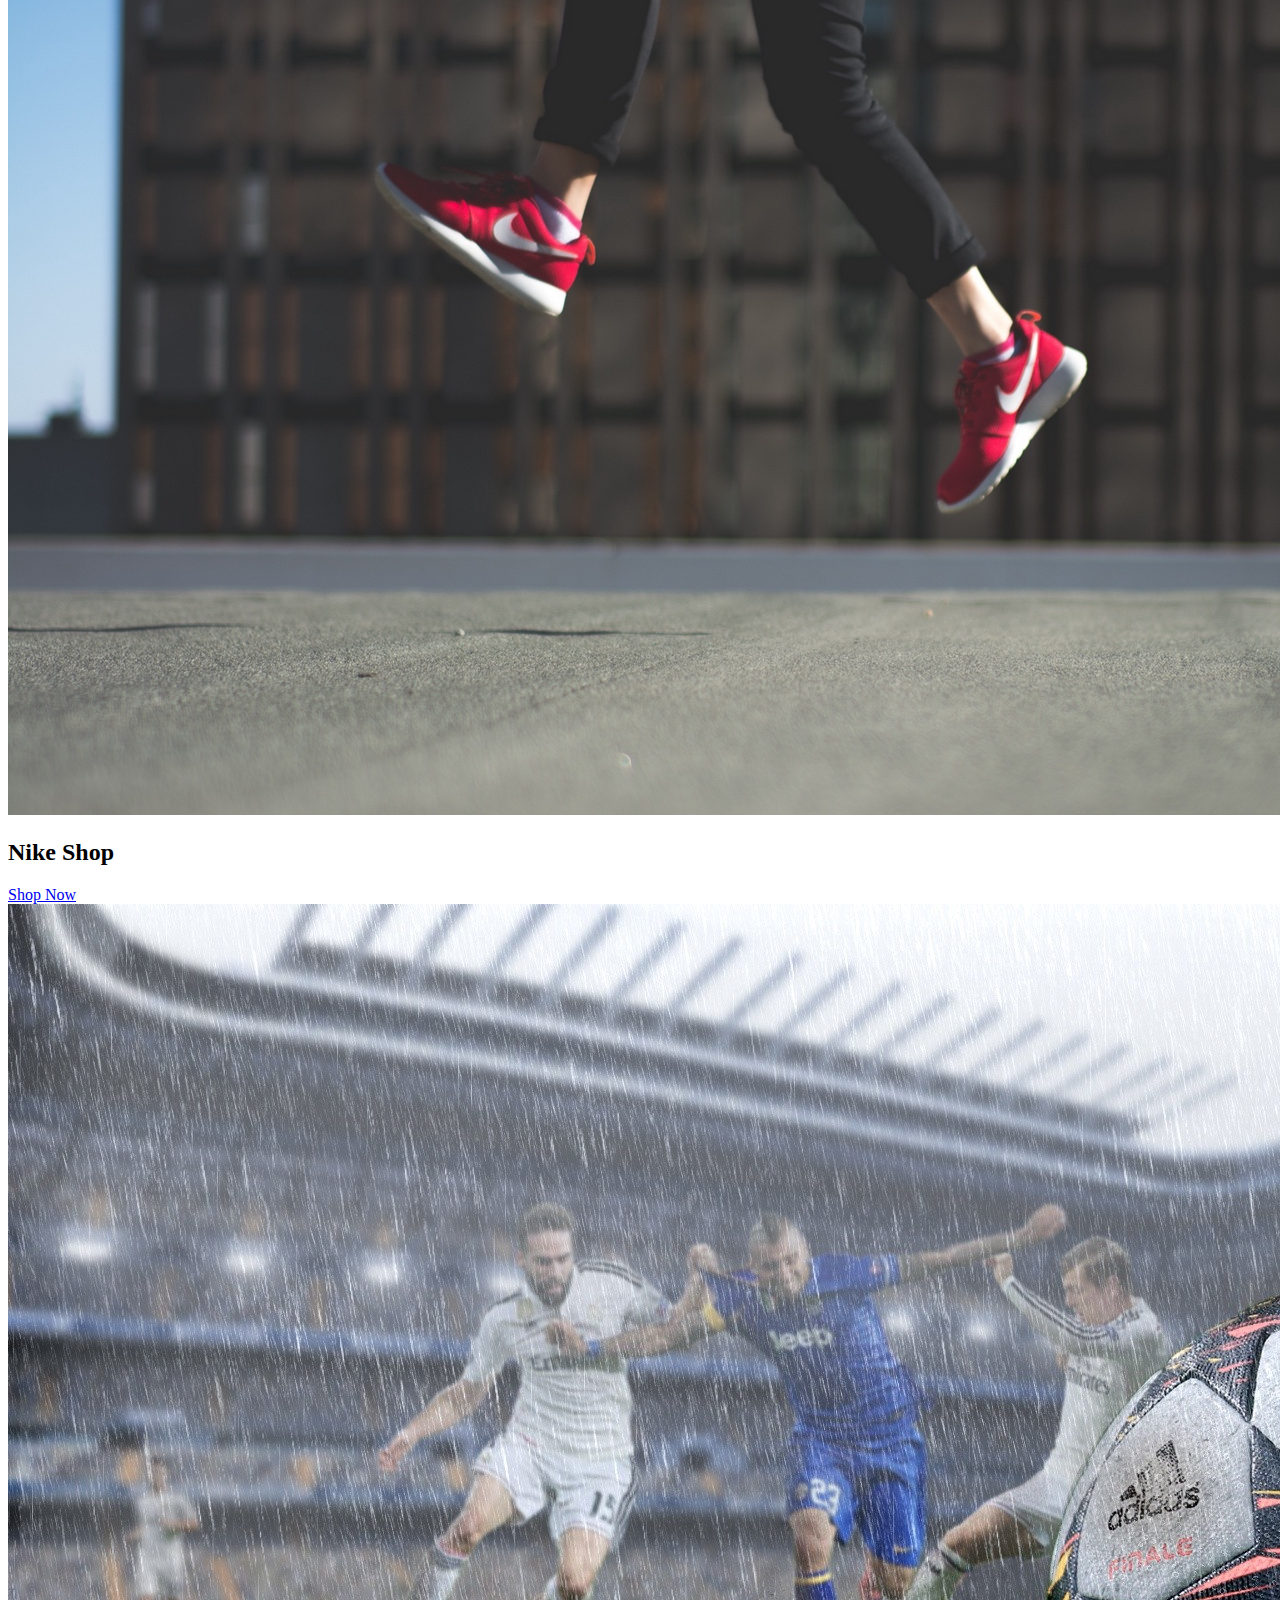
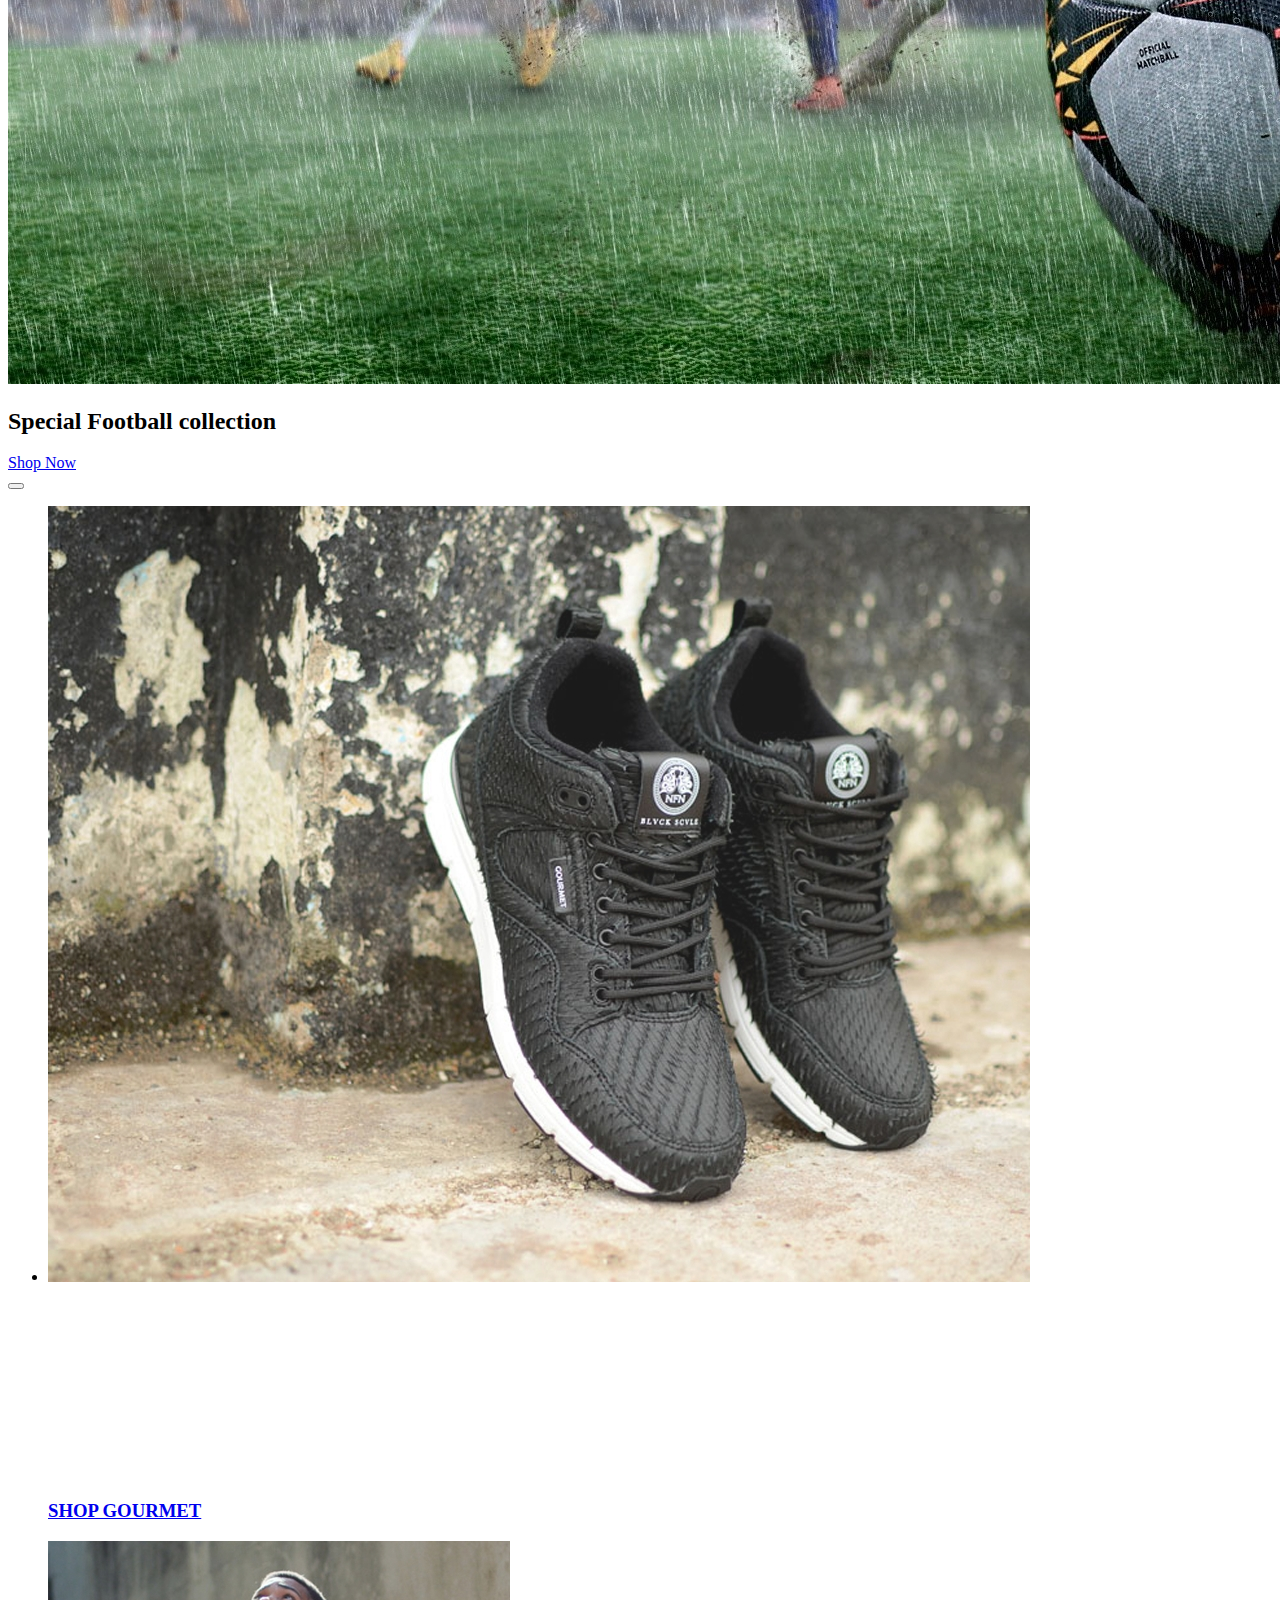
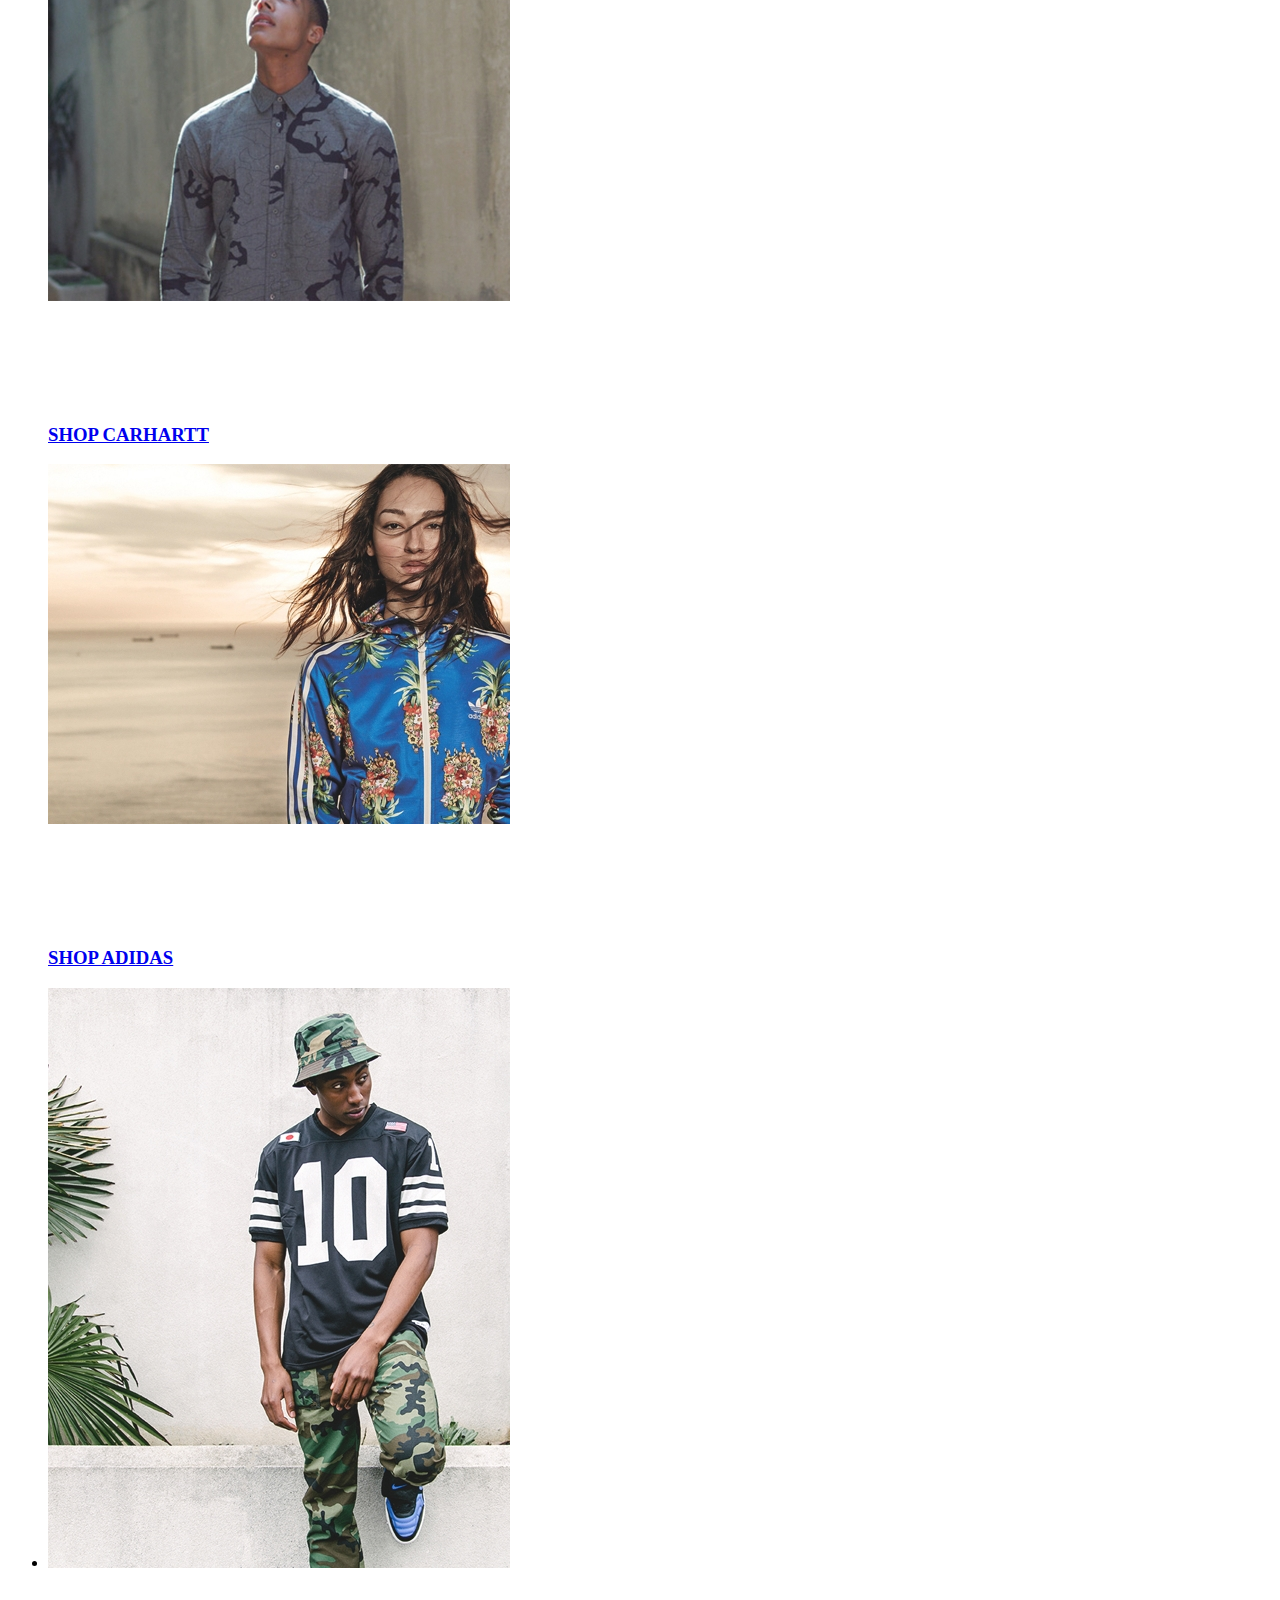
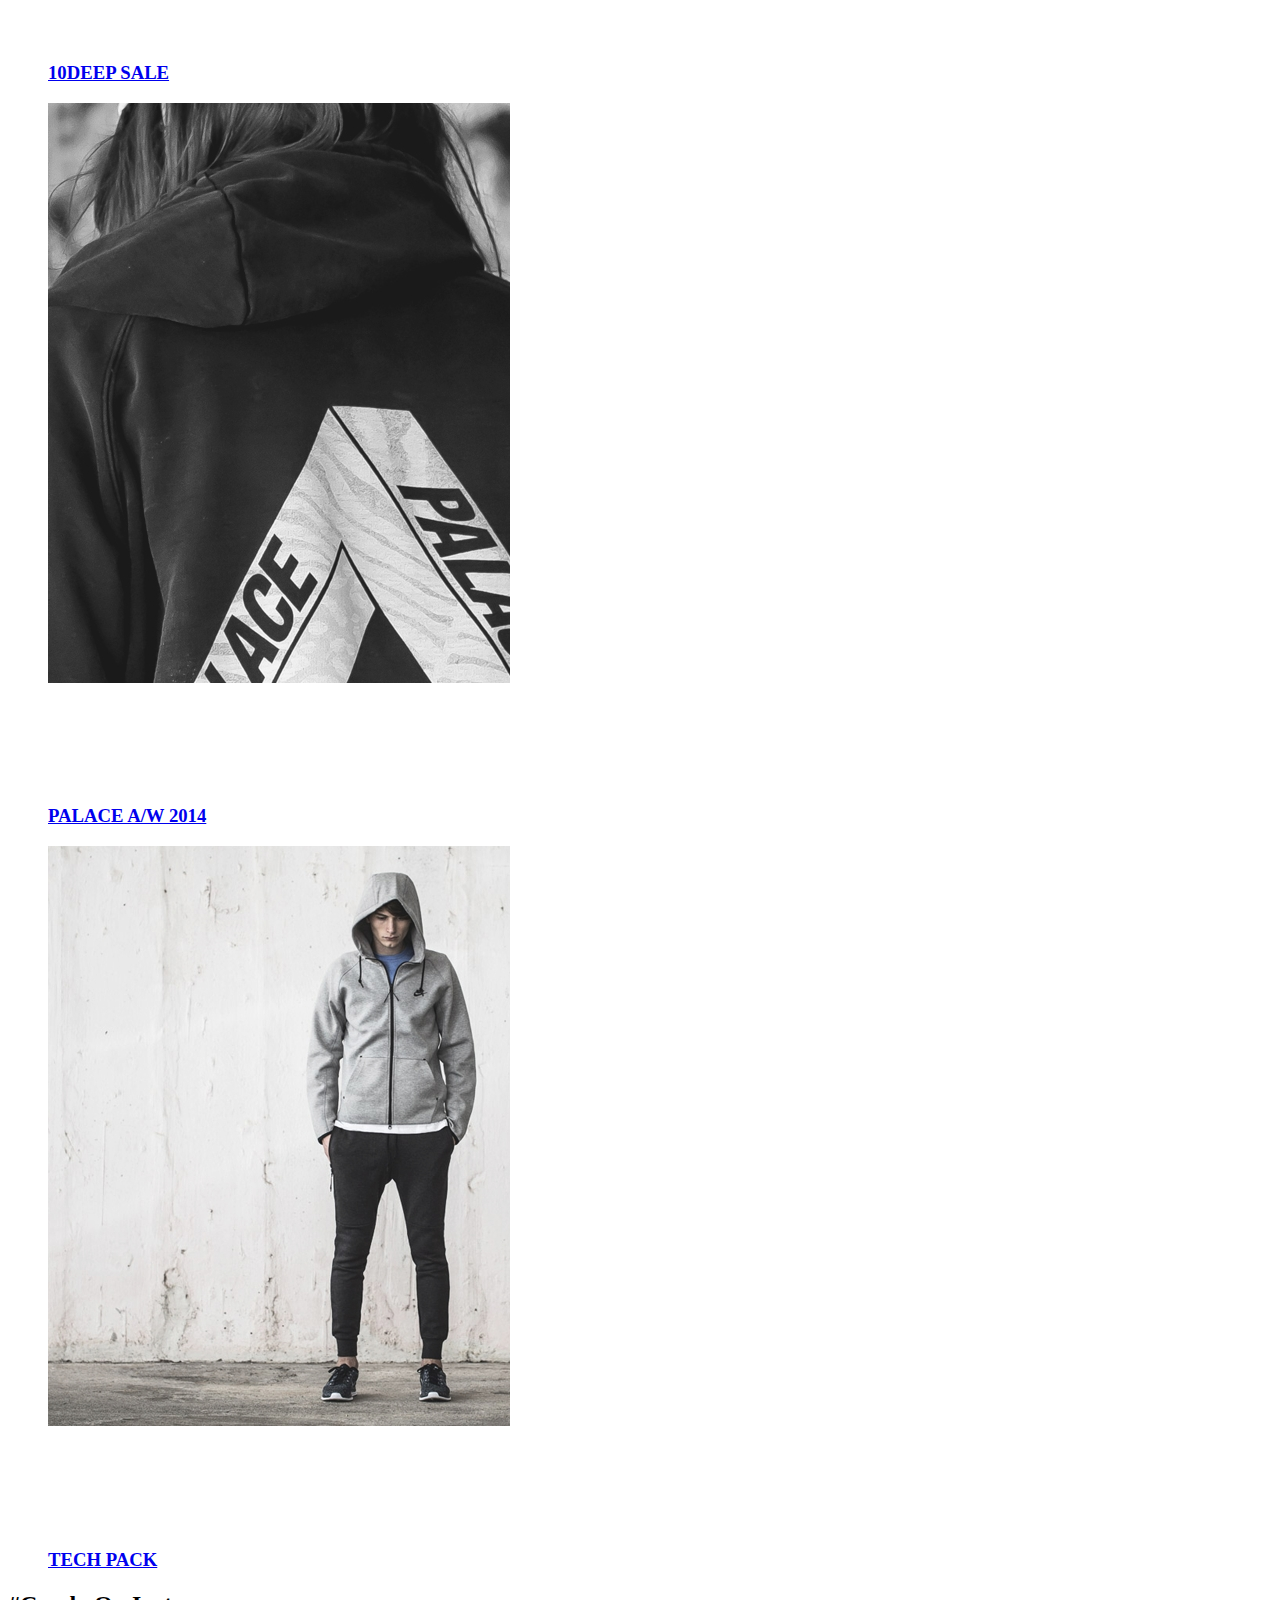
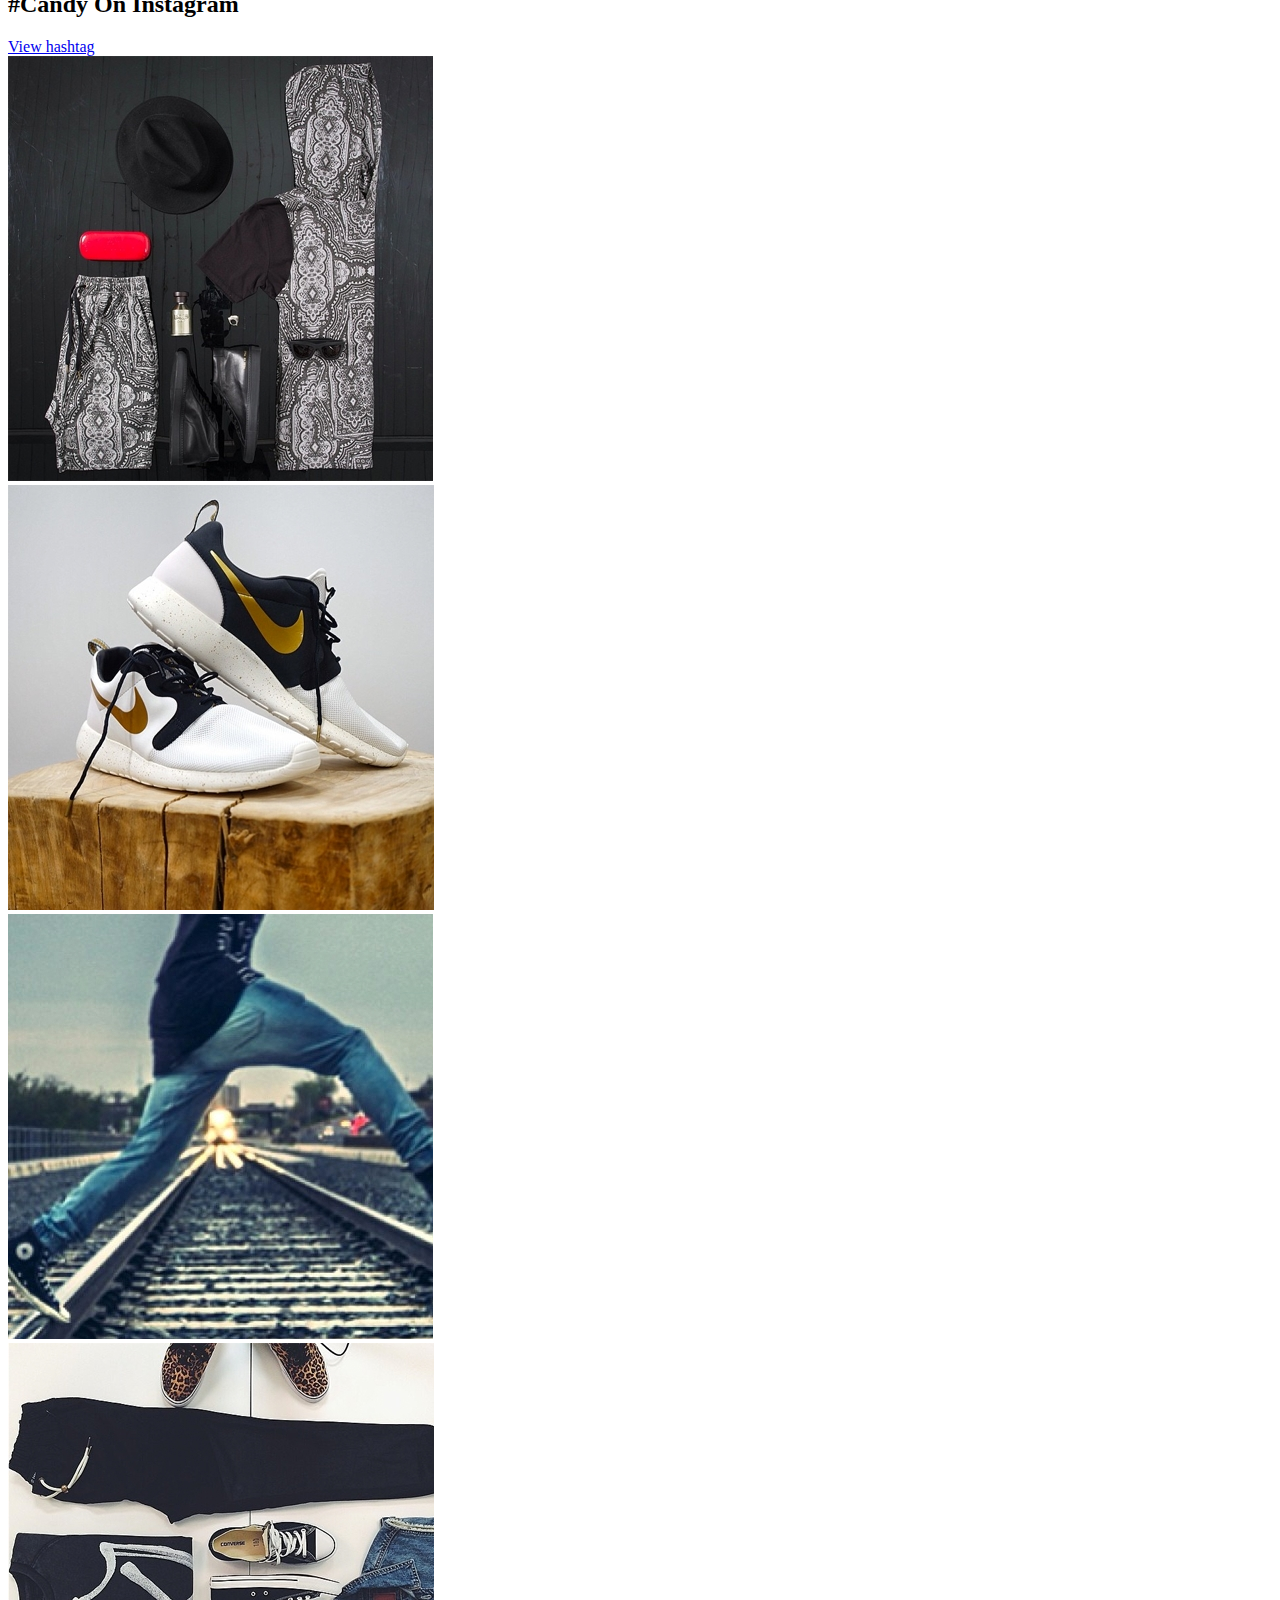
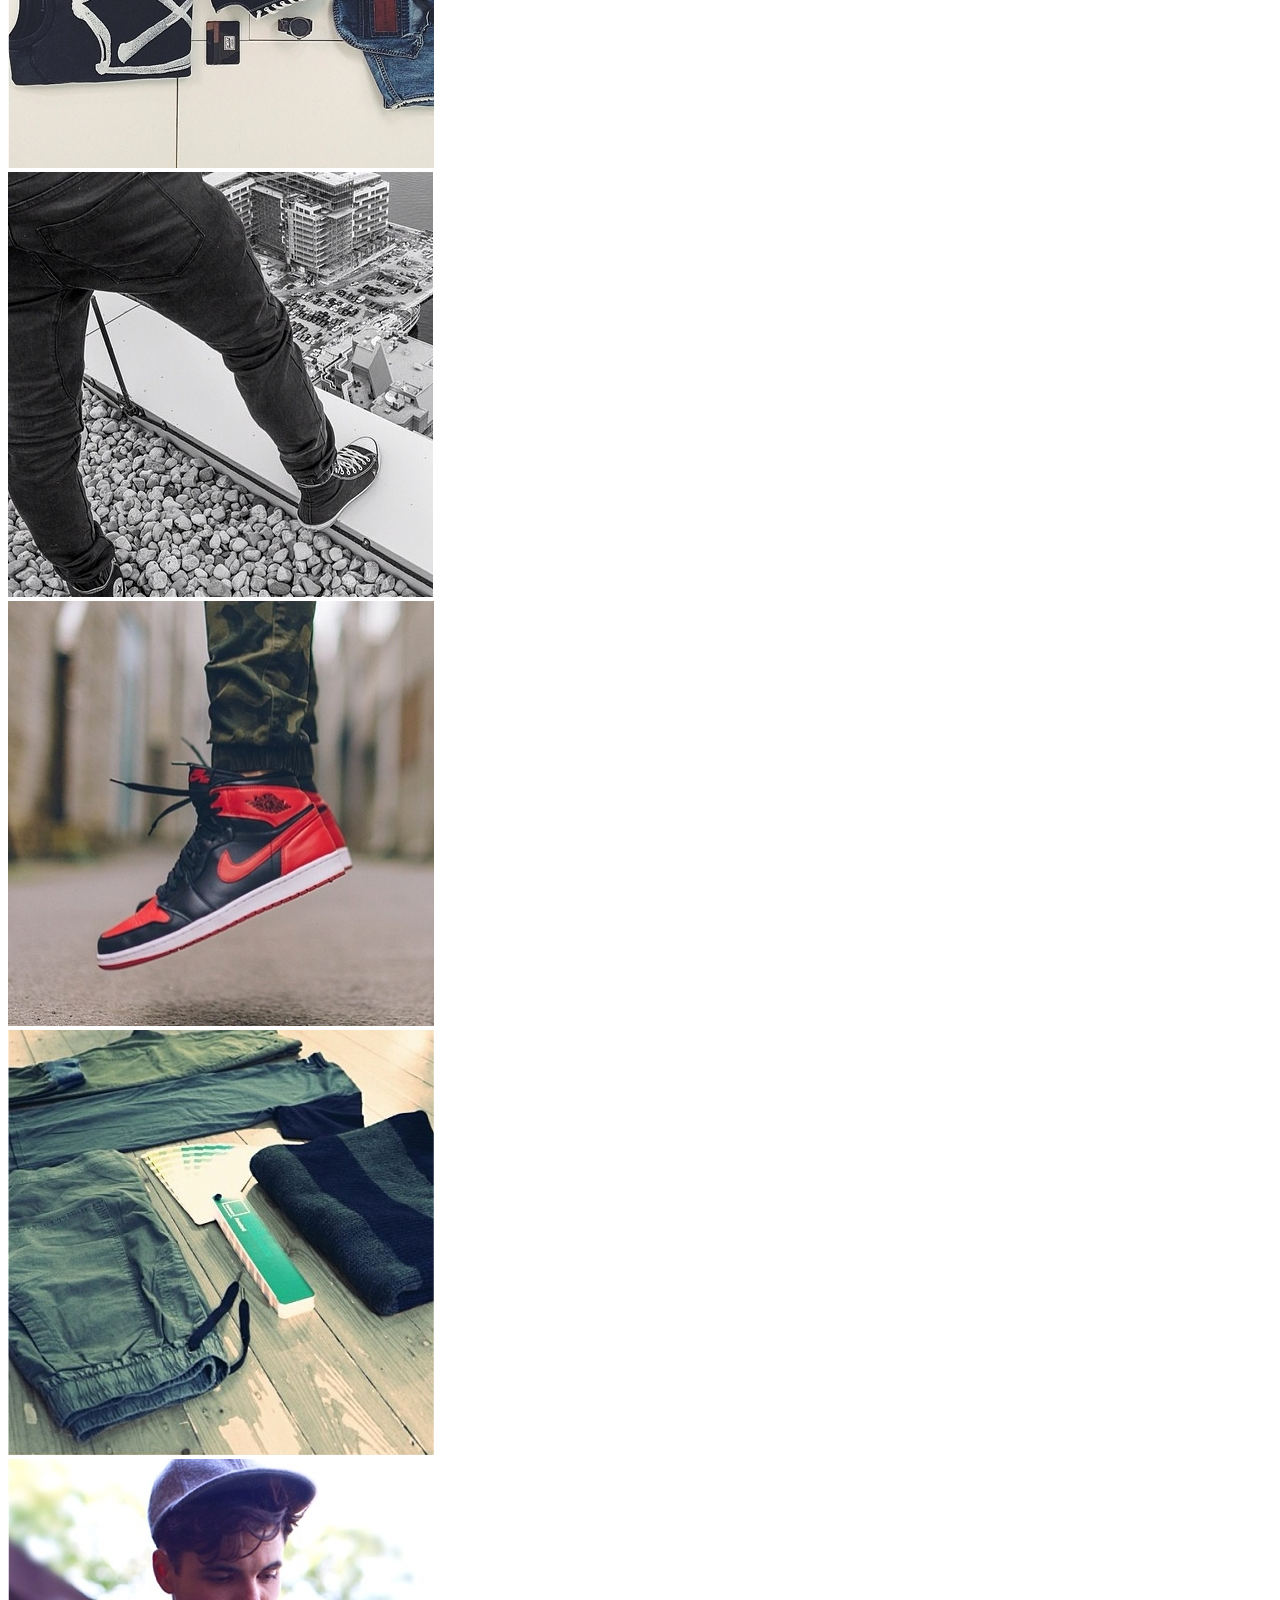
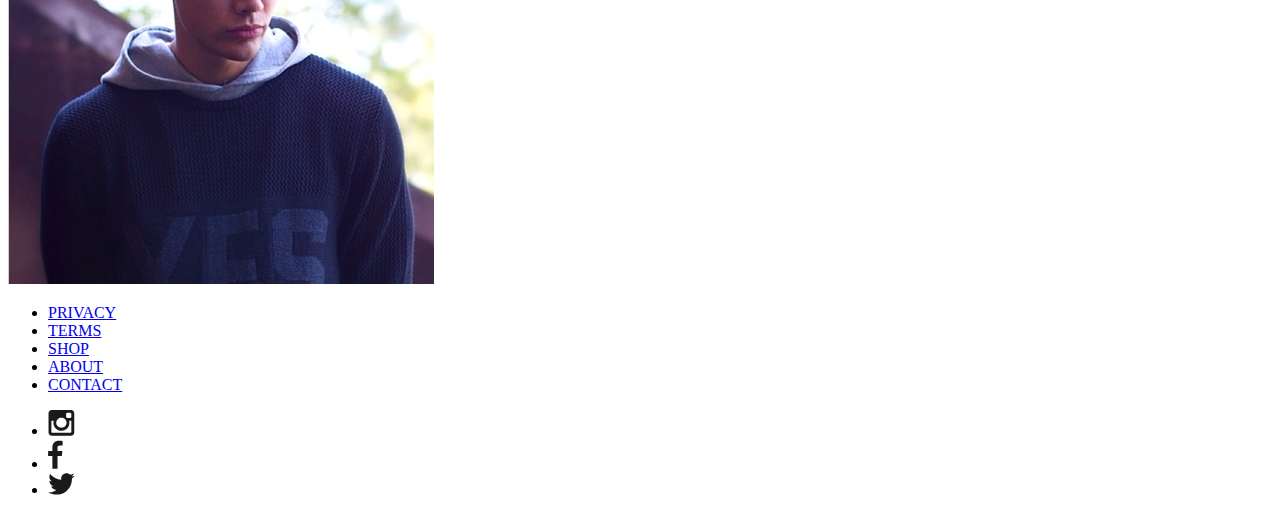
==== commit e4ca6407: "доделал страничку" ====
--- a/#SOURCE/index.html
+++ b/#SOURCE/index.html
@@ -117,17 +117,31 @@
       <h2 class="inst__title">#Candy On Instagram</h2>
       <a href="#" class="inst__link">View hashtag</a>      
     </div>
-    <div class='inst__img _img'><img src="img/inst/inst1.jpg" alt=""></div>
-    <div class='inst__img _img'><img src="img/inst/inst2.jpg" alt=""></div>
-    <div class='inst__img _img'><img src="img/inst/inst3.jpg" alt=""></div>
-    <div class='inst__img _img'><img src="img/inst/inst4.jpg" alt=""></div>
-    <div class='inst__img _img'><img src="img/inst/inst5.jpg" alt=""></div>
-    <div class='inst__img _img'><img src="img/inst/inst6.jpg" alt=""></div>
-    <div class='inst__img inst__img_d _img'><img src="img/inst/inst7.jpg" alt=""></div>
-    <div class='inst__img inst__img_d _img'><img src="img/inst/inst8.jpg" alt=""></div>
+    <div class="inst__bg">
+      <div class='inst__img _img'><img src="img/inst/inst1.jpg" alt=""></div>
+      <div class='inst__img _img'><img src="img/inst/inst2.jpg" alt=""></div>
+      <div class='inst__img _img'><img src="img/inst/inst3.jpg" alt=""></div>
+      <div class='inst__img _img'><img src="img/inst/inst4.jpg" alt=""></div>
+      <div class='inst__img _img'><img src="img/inst/inst5.jpg" alt=""></div>
+      <div class='inst__img _img'><img src="img/inst/inst6.jpg" alt=""></div>
+      <div class='inst__img _img'><img src="img/inst/inst7.jpg" alt=""></div>
+      <div class='inst__img _img'><img src="img/inst/inst8.jpg" alt=""></div>
+    </div>
   </section>
 </main>
-<footer>
+<footer class="footer _container">
+  <ul class="footer__menu">
+    <li><a href="#" class="footer__link">PRIVACY</a></li>
+    <li><a href="#" class="footer__link">TERMS</a></li>
+    <li><a href="#" class="footer__link">SHOP</a></li>
+    <li><a href="#" class="footer__link">ABOUT</a></li>
+    <li><a href="#" class="footer__link">CONTACT</a></li>
+  </ul>
+  <ul class="footer__social">
+    <li><a href="#" class="footer__social-link"><div class='footer__social-img _img'><img src="img/icons/IG.svg" alt=""></div></a></li>
+    <li><a href="#" class="footer__social-link"><div class='footer__social-img _img'><img src="img/icons/FB.svg" alt=""></div></a></li>
+    <li><a href="#" class="footer__social-link"><div class='footer__social-img _img'><img src="img/icons/TWTR.svg" alt=""></div></a></li>
+  </ul>  
 </footer>
 <script src='js/swiper.min.js' type='module'></script>
 <script src='js/slider.min.js' type='module'></script>
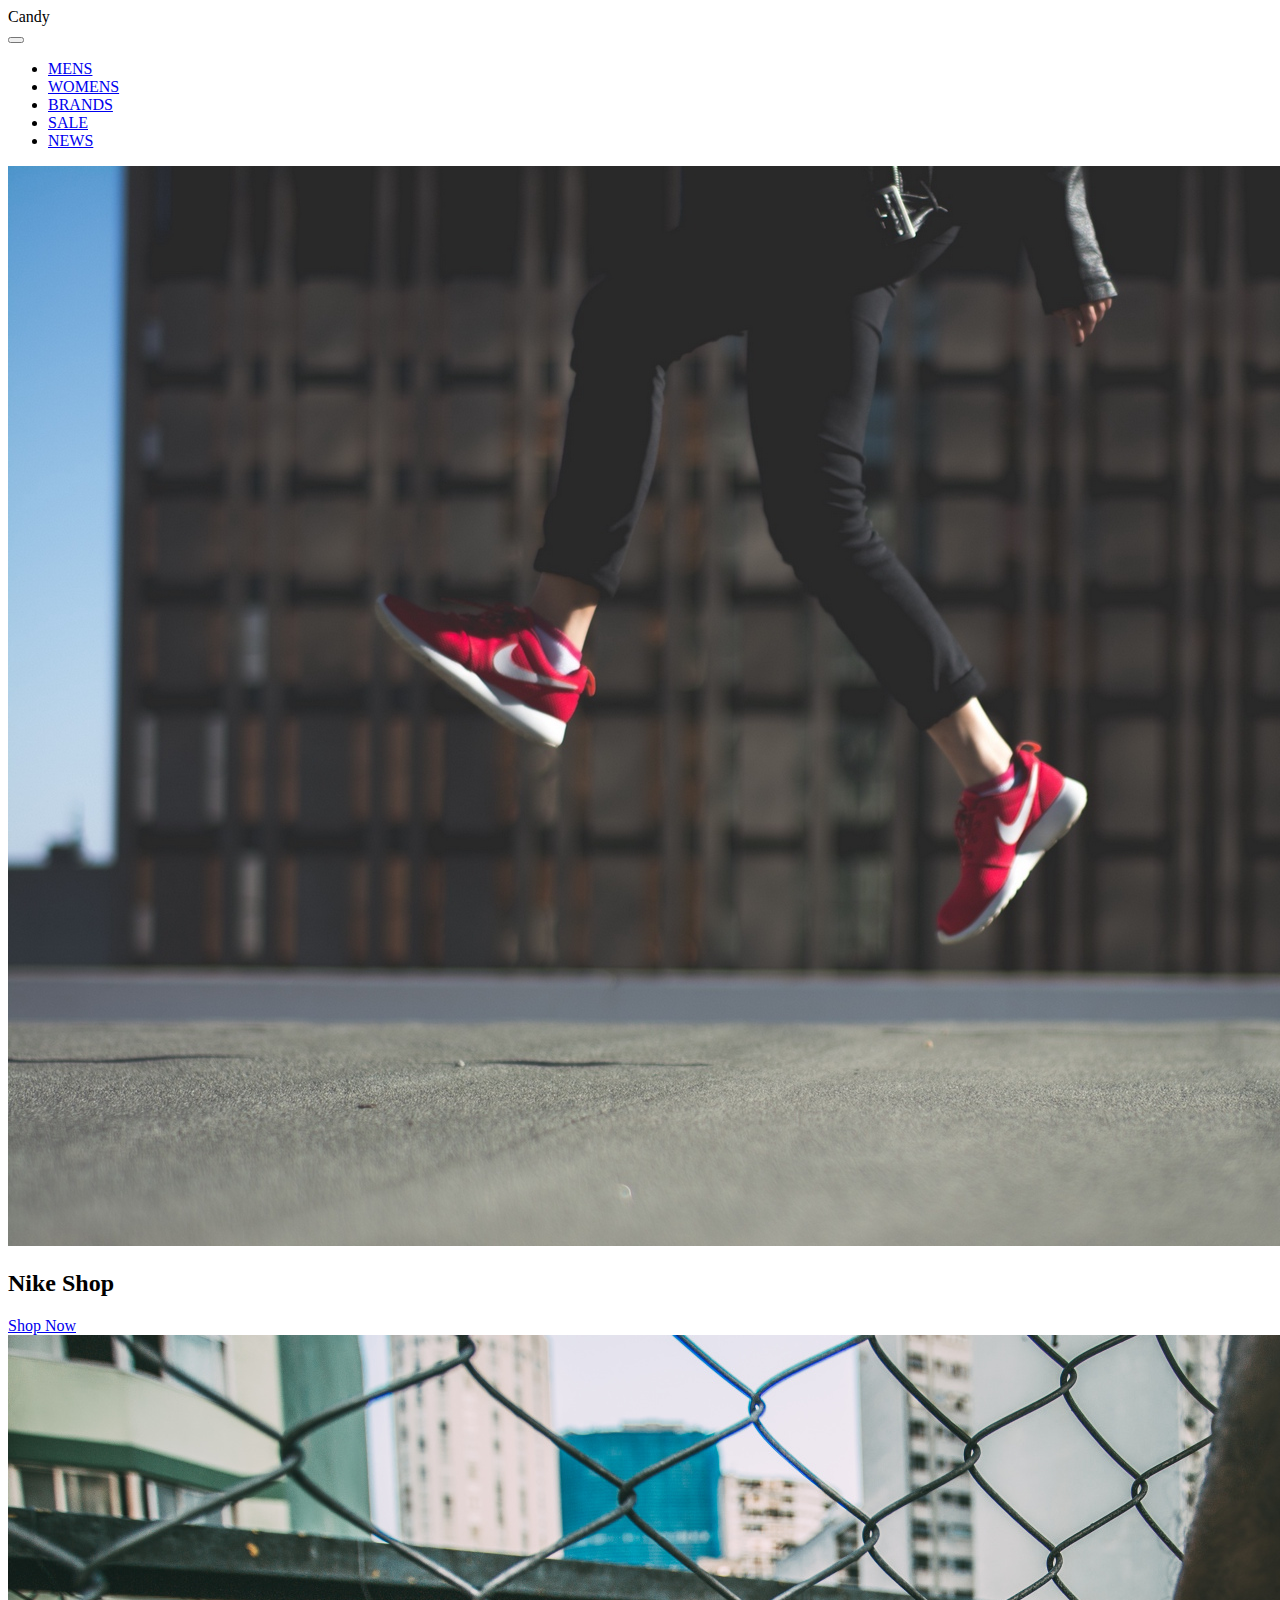
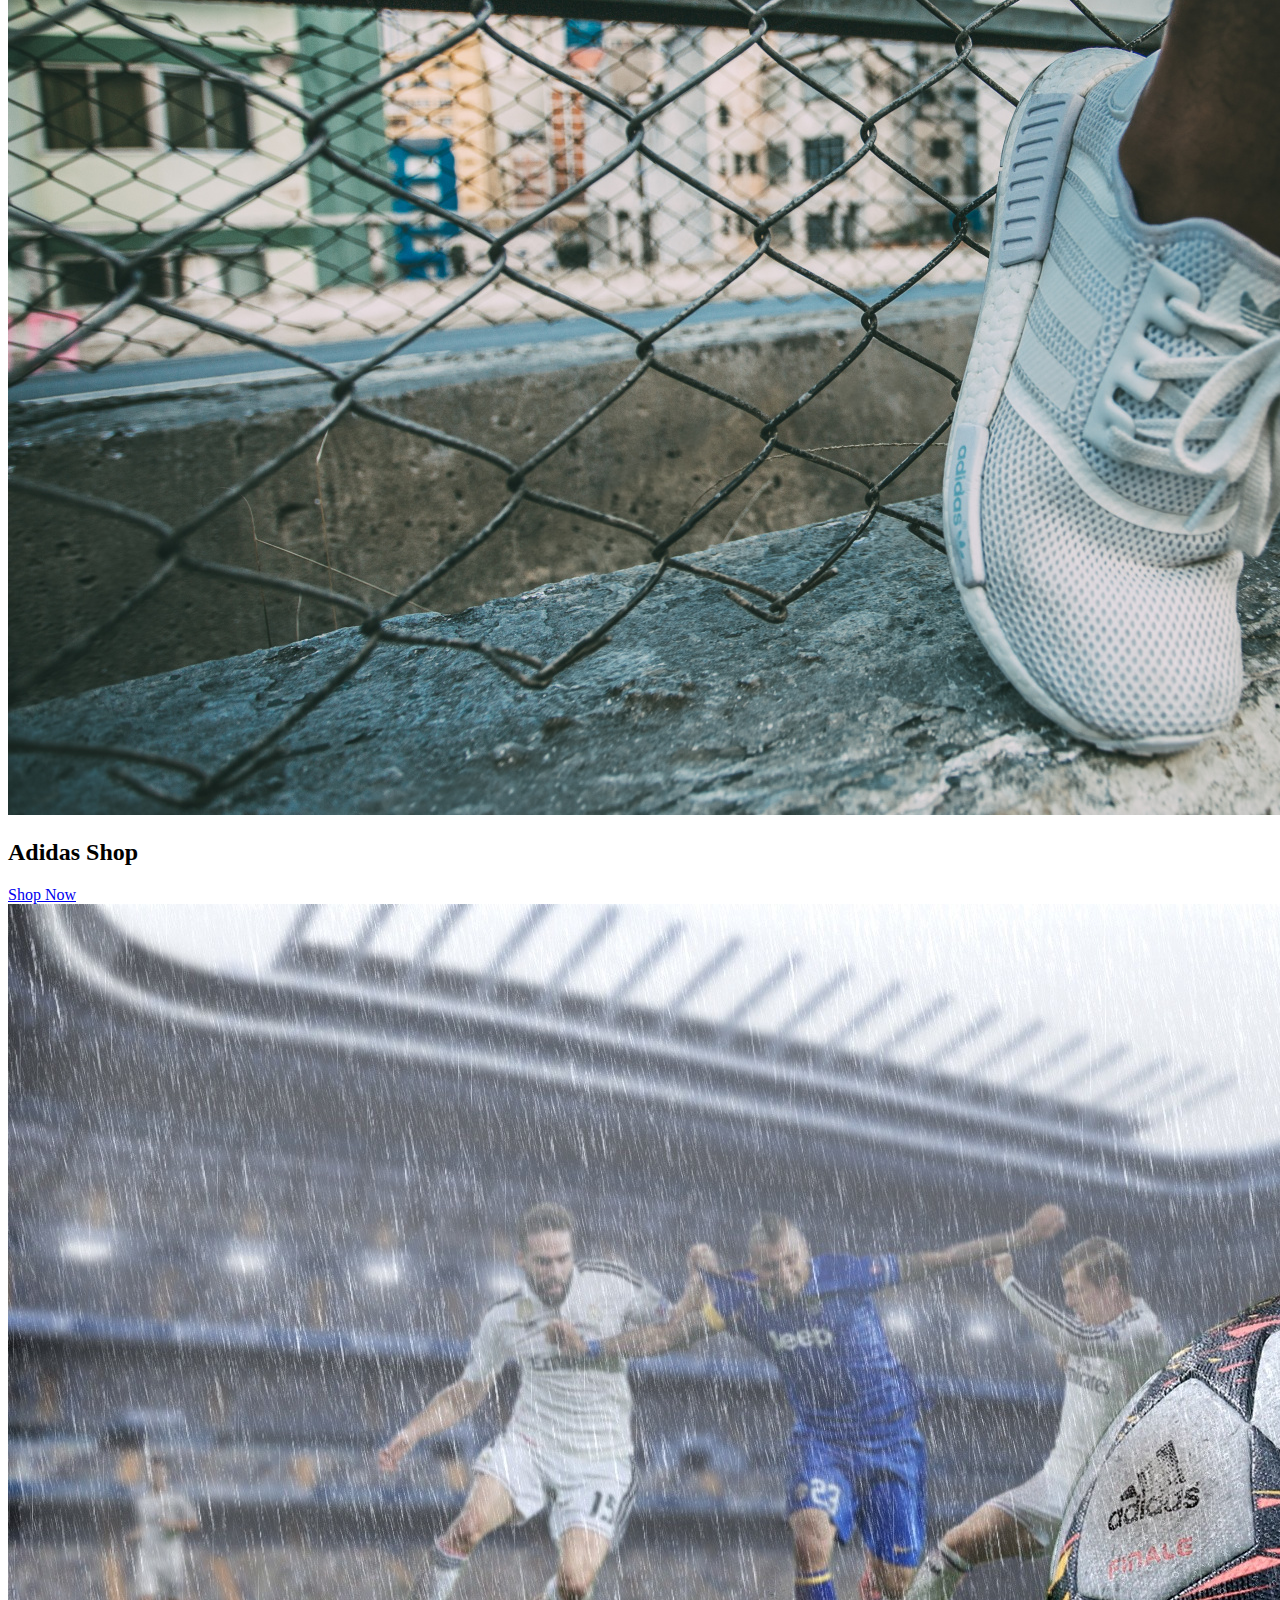
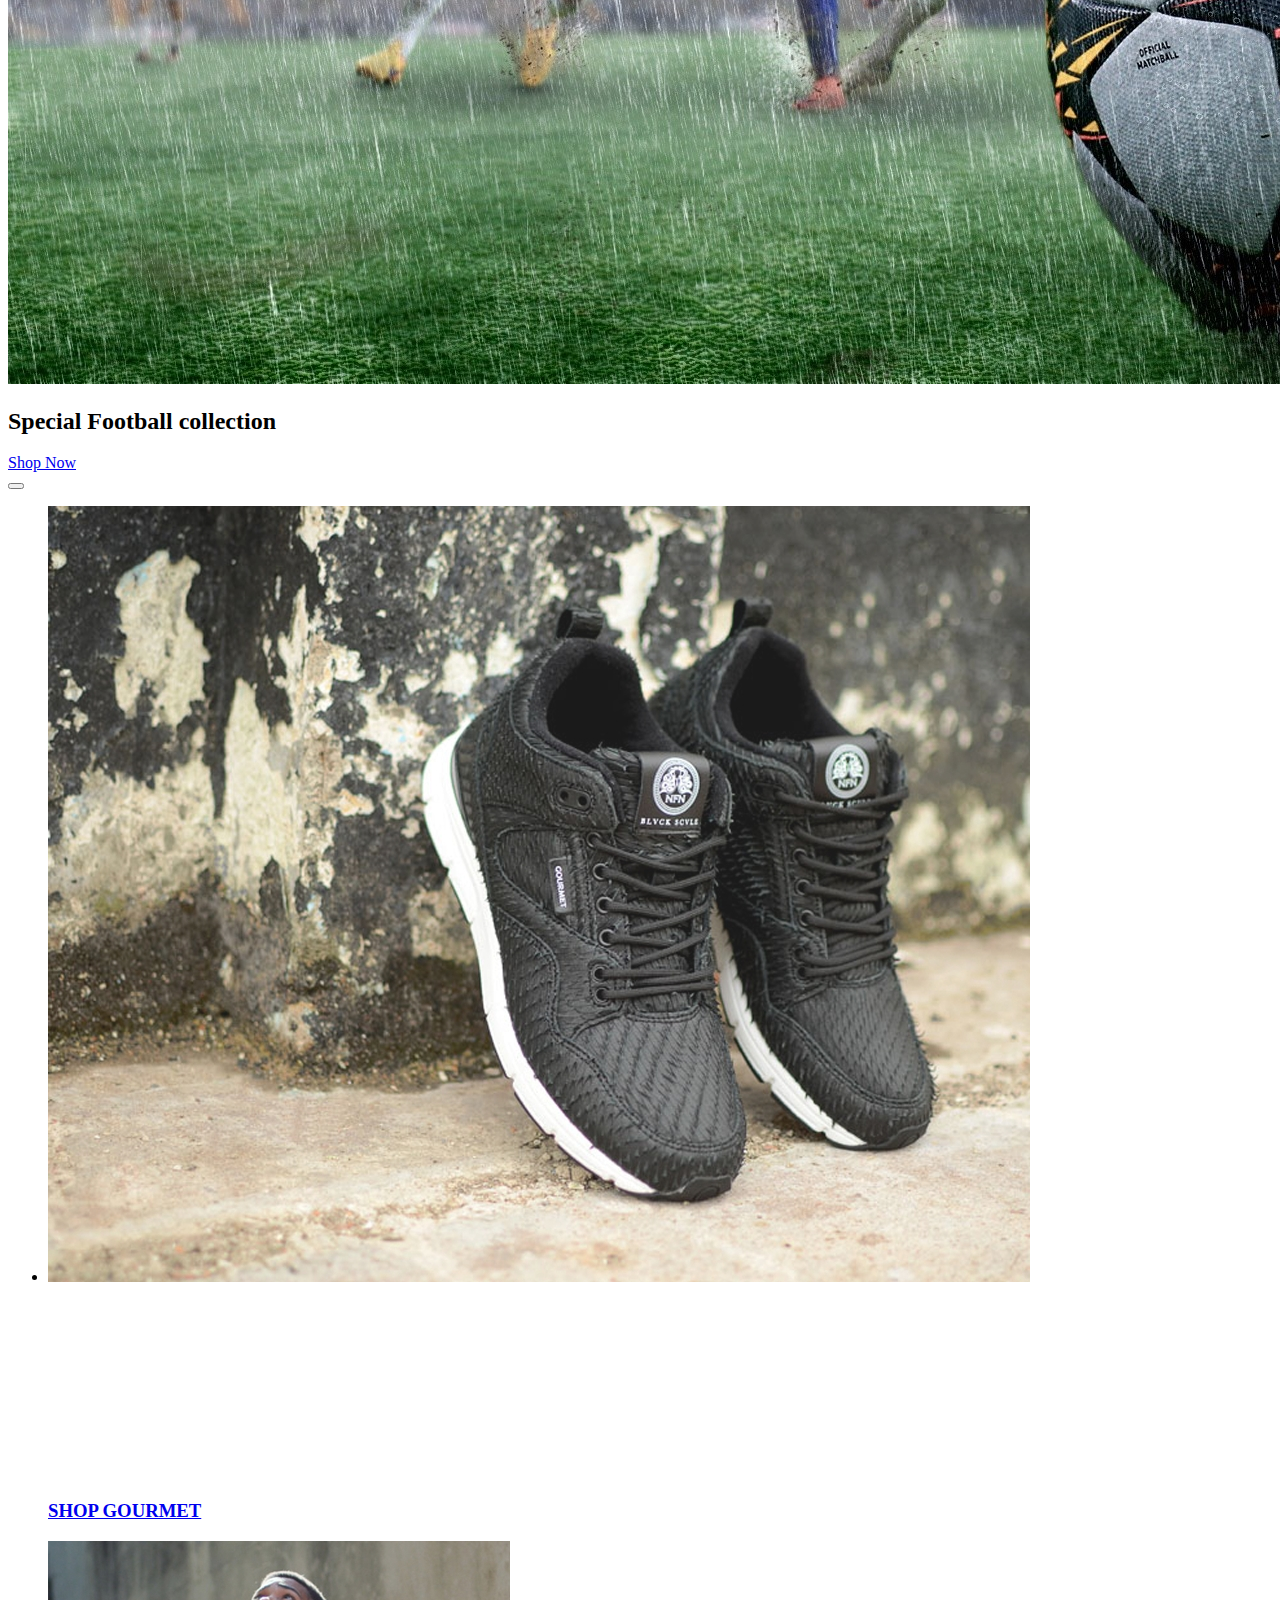
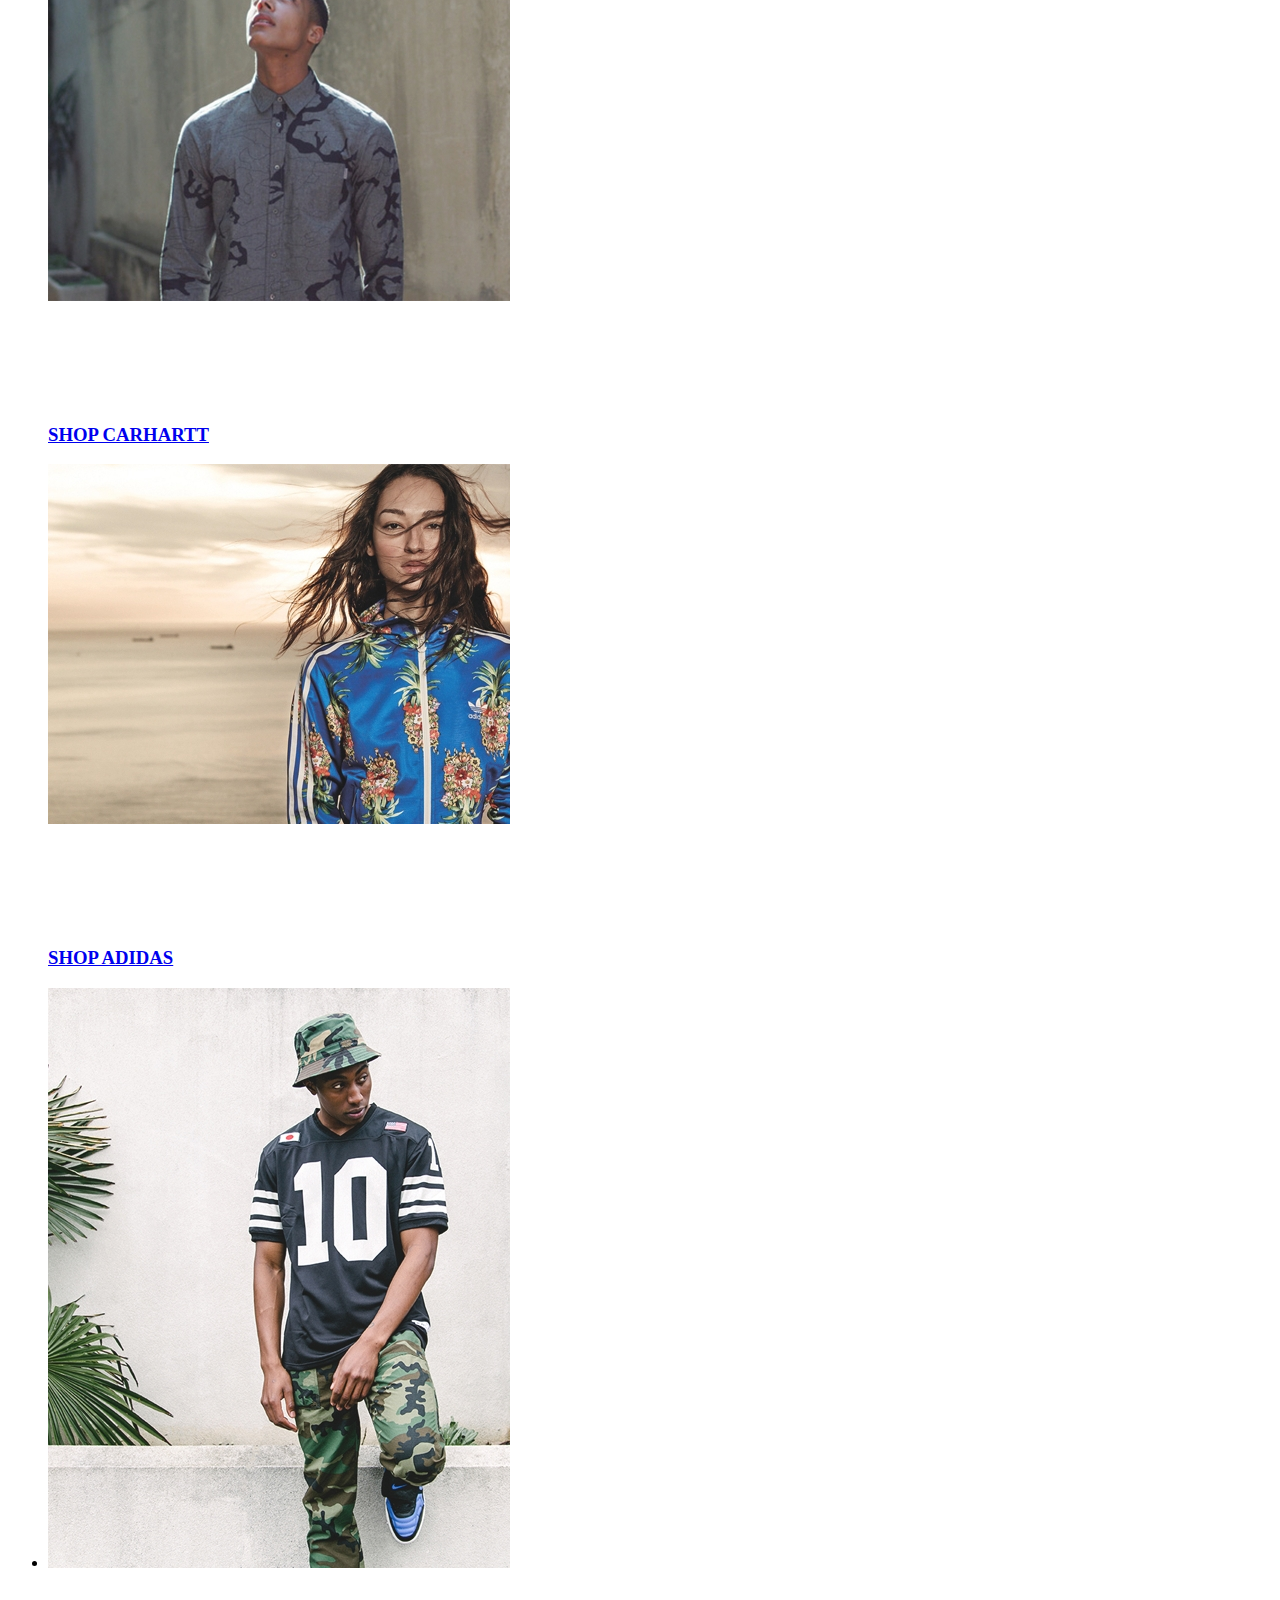
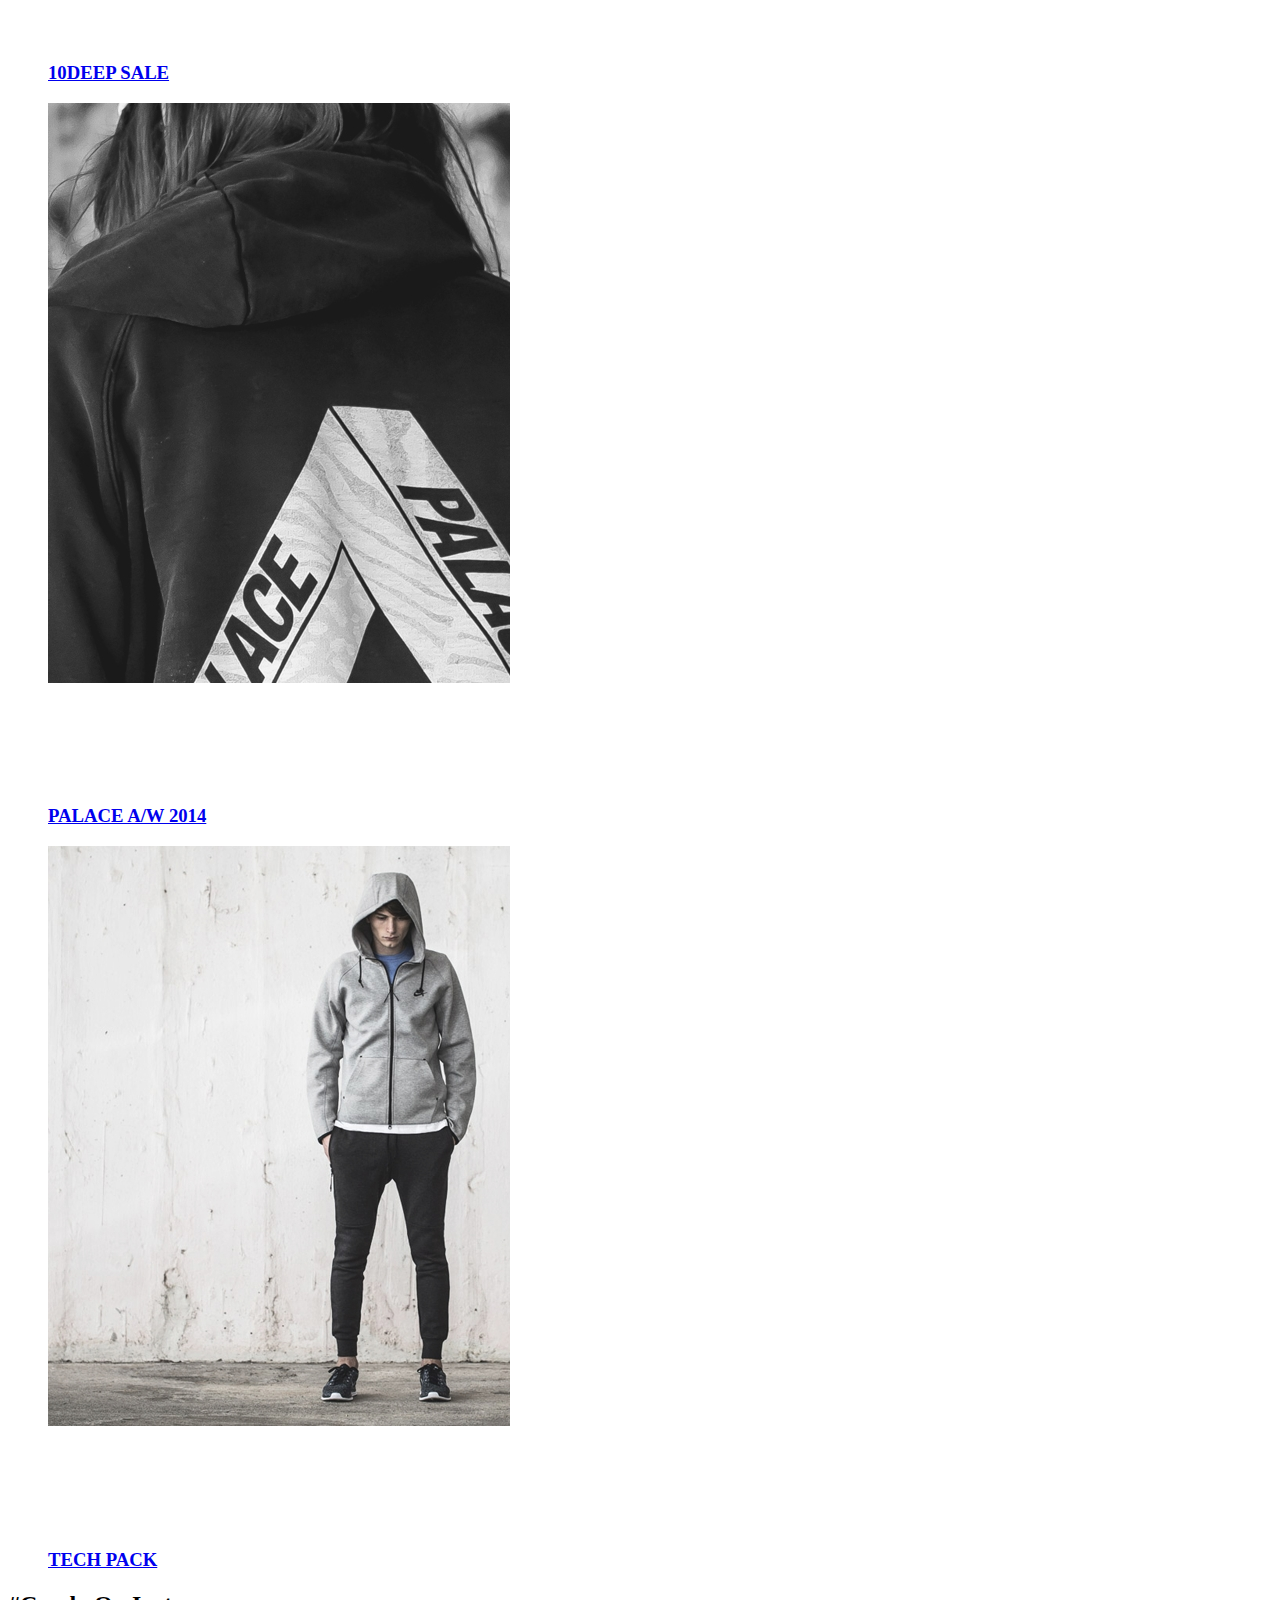
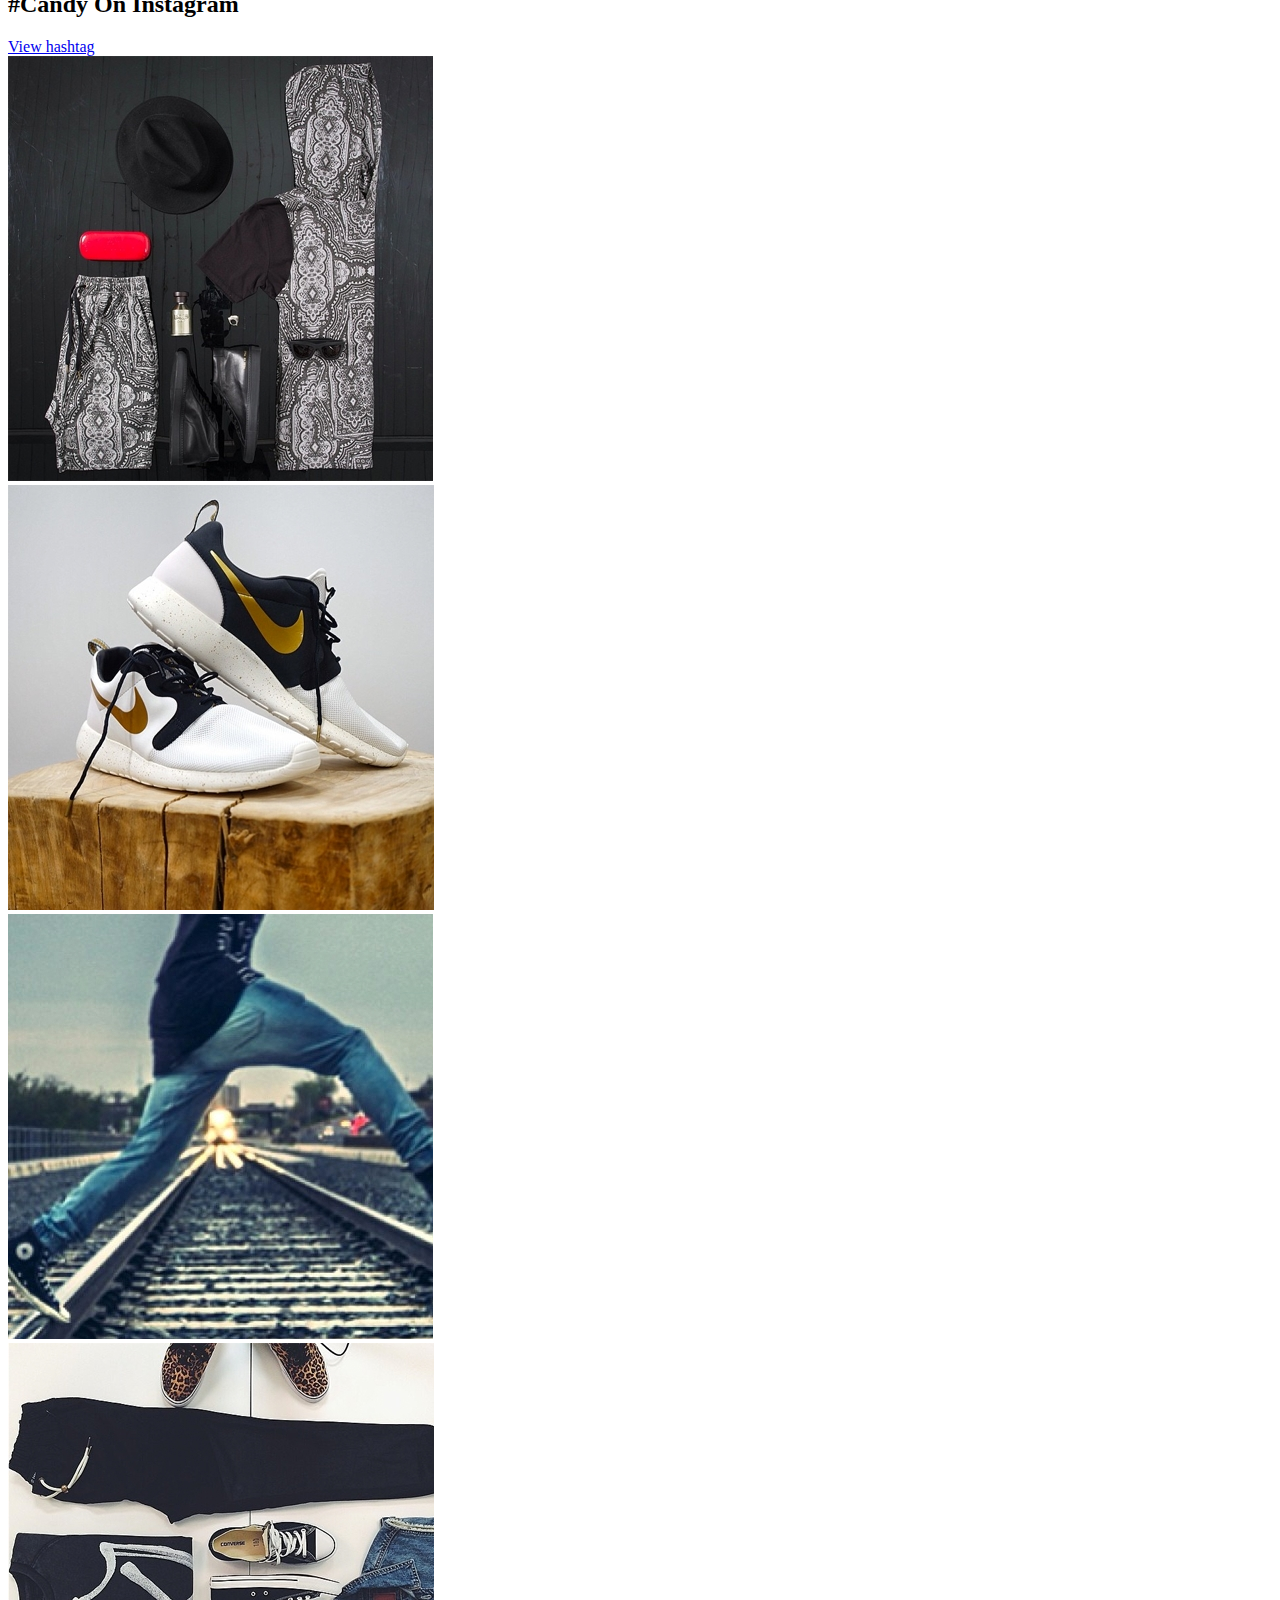
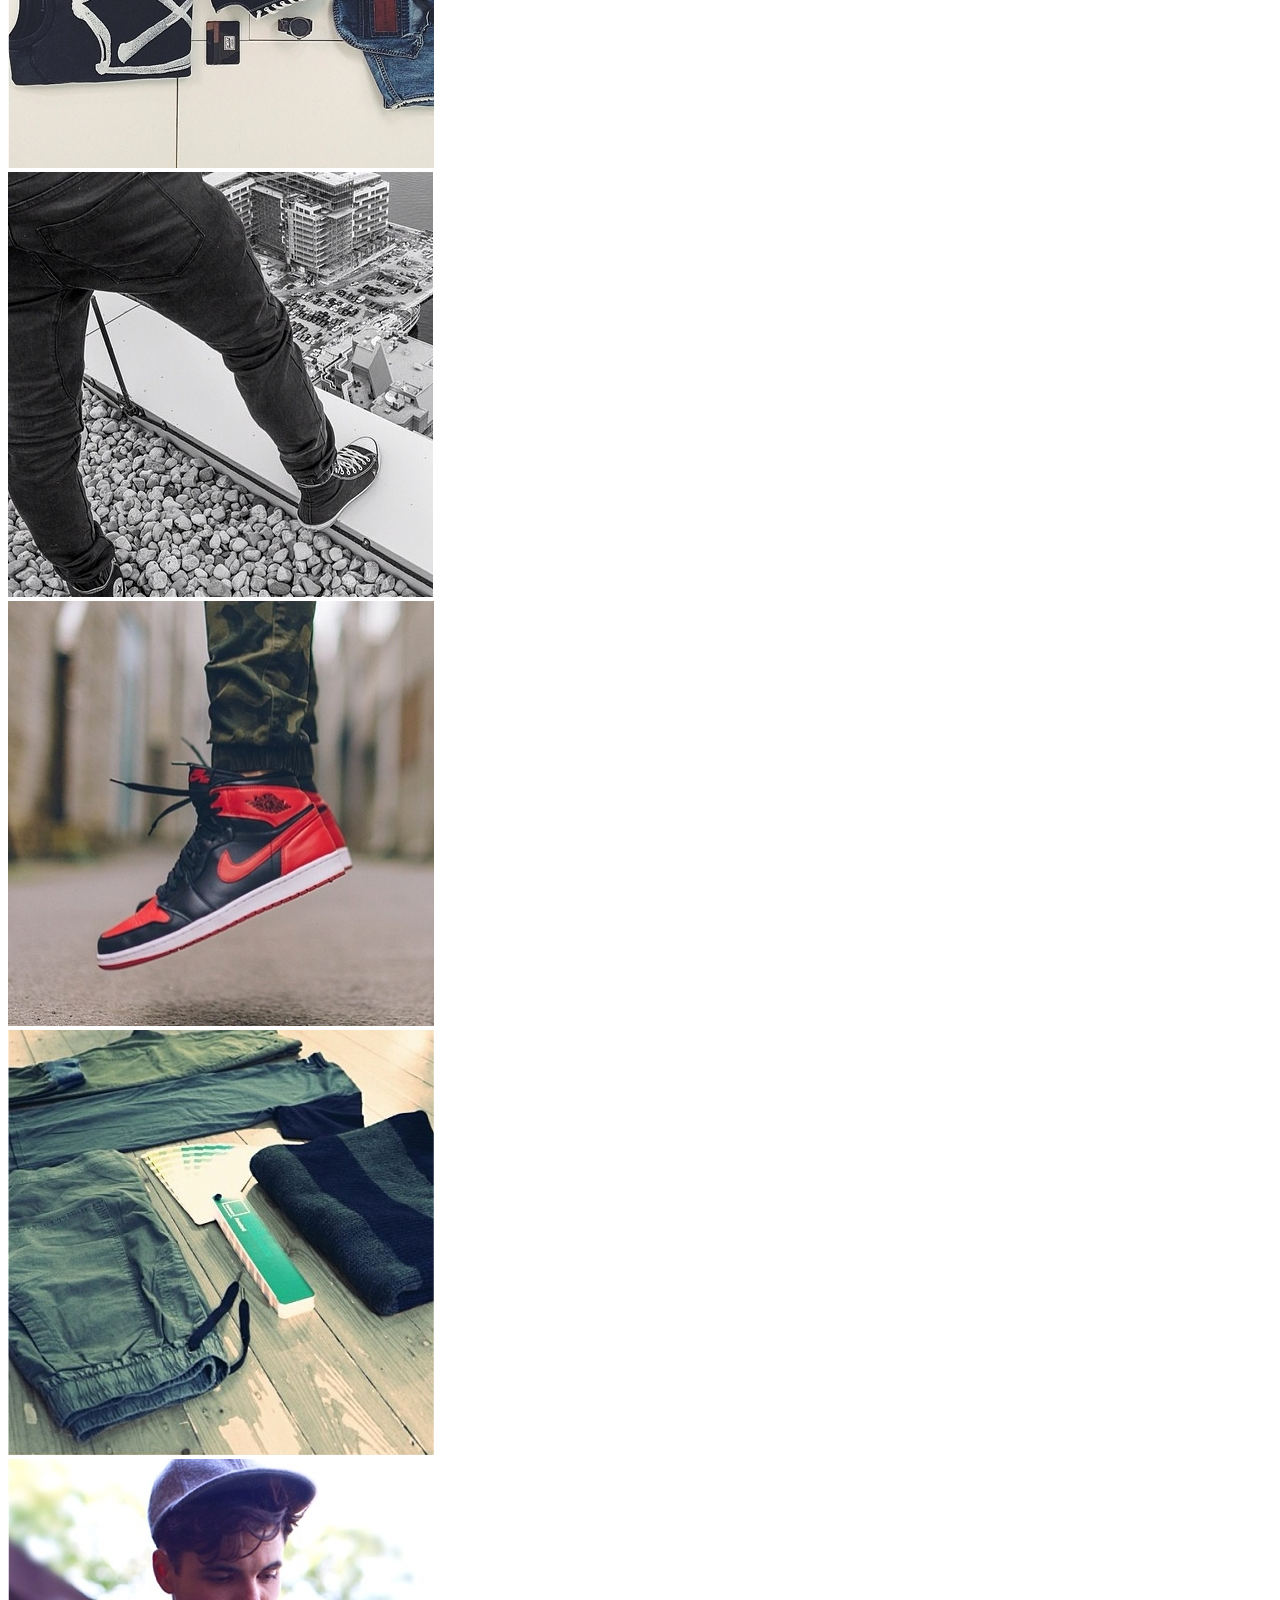
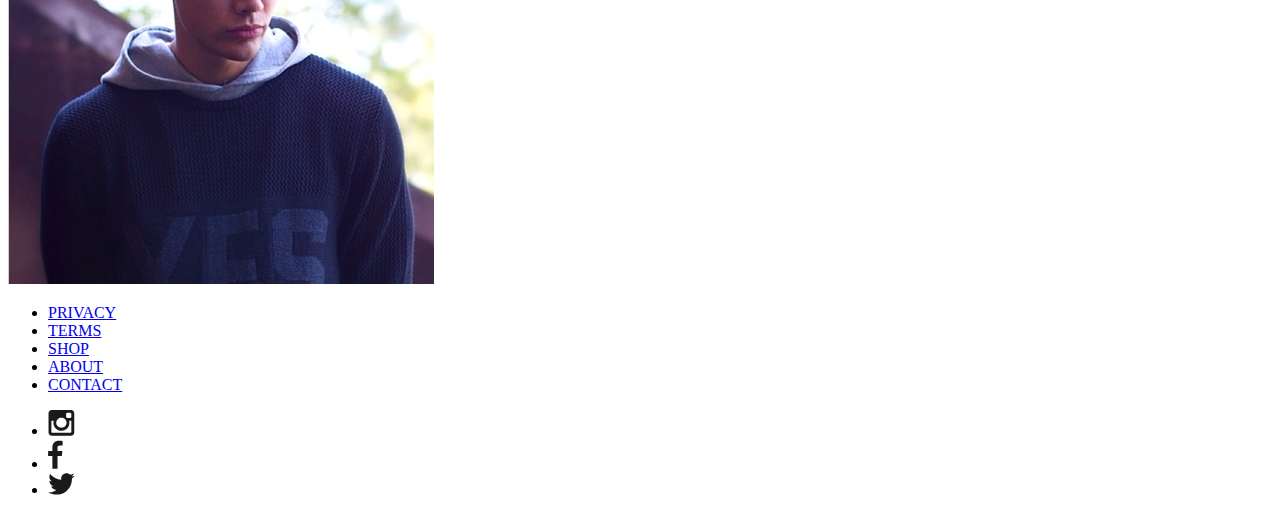
==== commit a2b57088: "слайды местами поменял" ====
--- a/#SOURCE/index.html
+++ b/#SOURCE/index.html
@@ -27,16 +27,16 @@
   <div class='slider _sC'>
     <div class='_sW'>
       <div class='slider__slide _sS'>
-        <div class='slider__bg _img'><img src="img/slider1.jpg" alt=""></div>
+        <div class='slider__bg _img'><img src="img/slider2.jpg" alt=""></div>
         <div class="slider__wrap">
-          <h2 class="slider__title">Adidas Shop</h2>
+          <h2 class="slider__title">Nike Shop</h2>
           <a href="#" class="slider__link">Shop Now</a>
         </div>
       </div>
       <div class='slider__slide _sS'>
-        <div class='slider__bg _img'><img src="img/slider2.jpg" alt=""></div>
+        <div class='slider__bg _img'><img src="img/slider1.jpg" alt=""></div>
         <div class="slider__wrap">
-          <h2 class="slider__title">Nike Shop</h2>
+          <h2 class="slider__title">Adidas Shop</h2>
           <a href="#" class="slider__link">Shop Now</a>
         </div>
       </div>
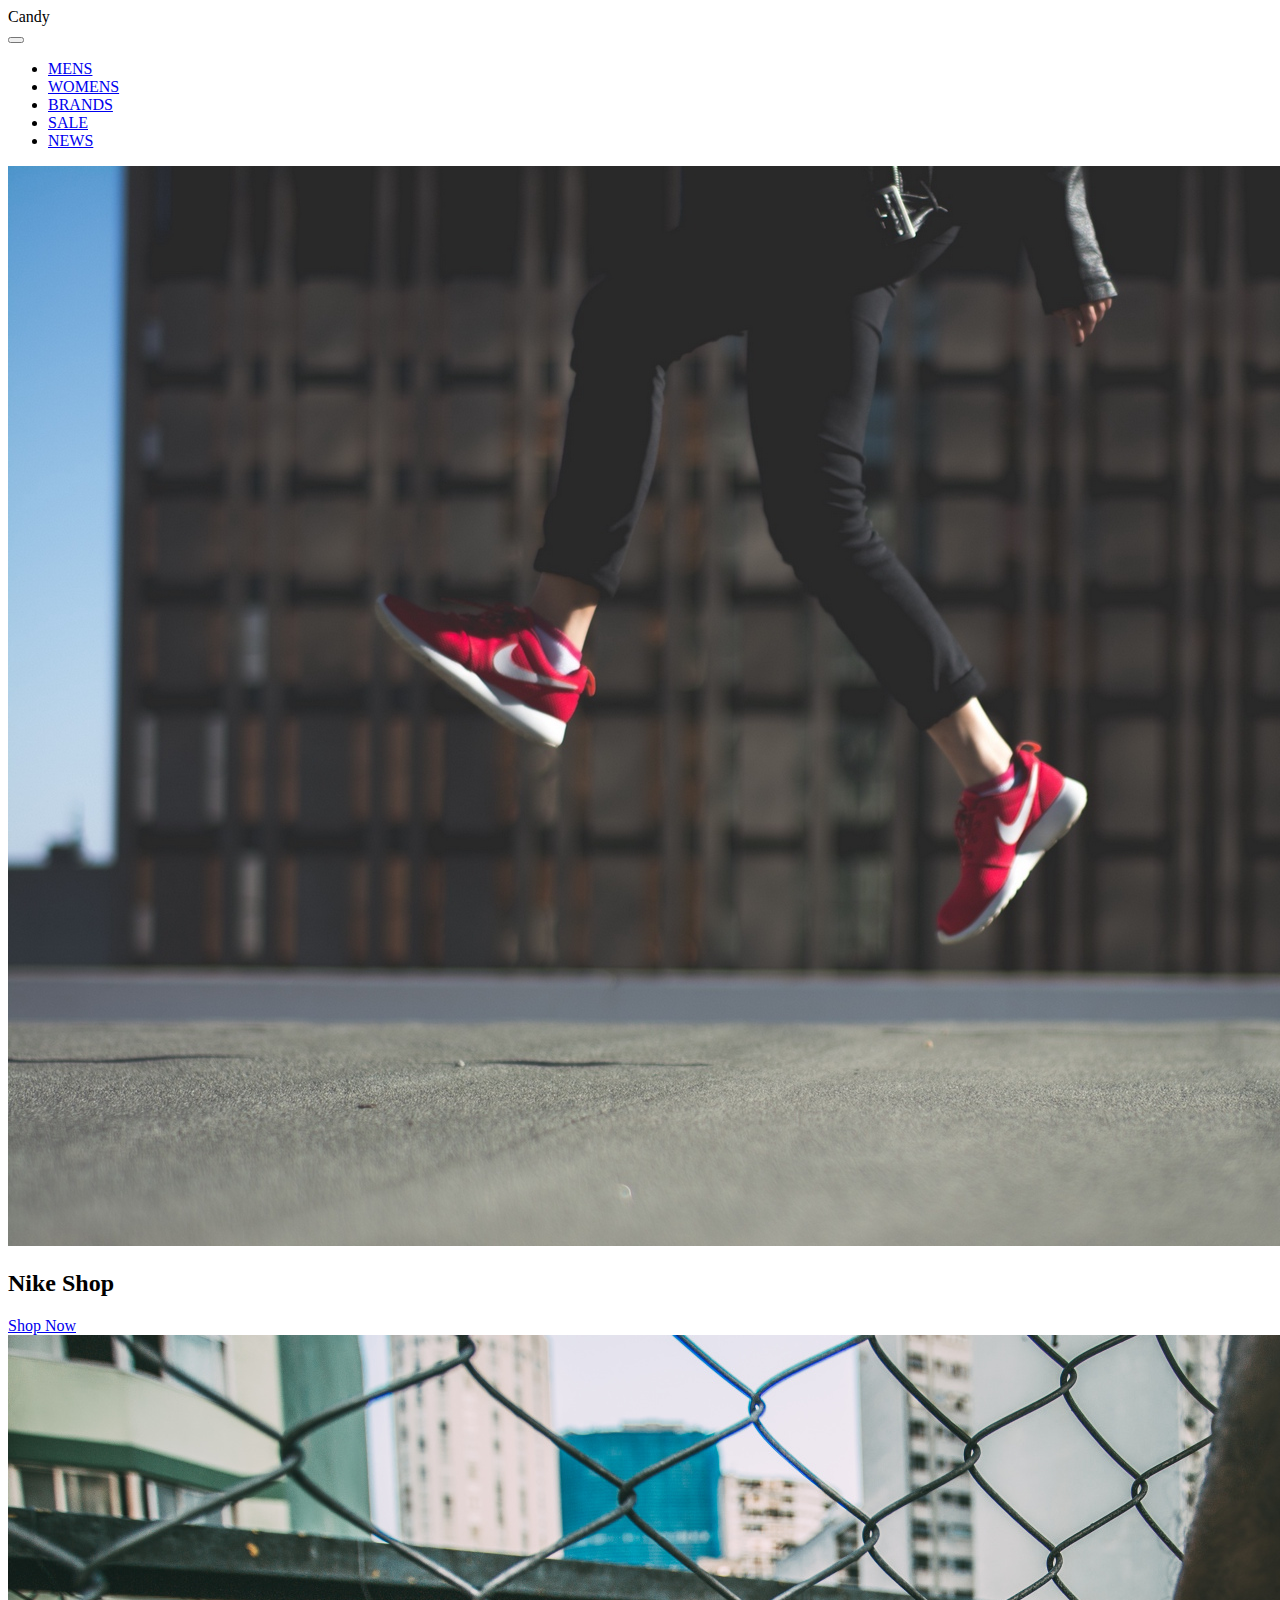
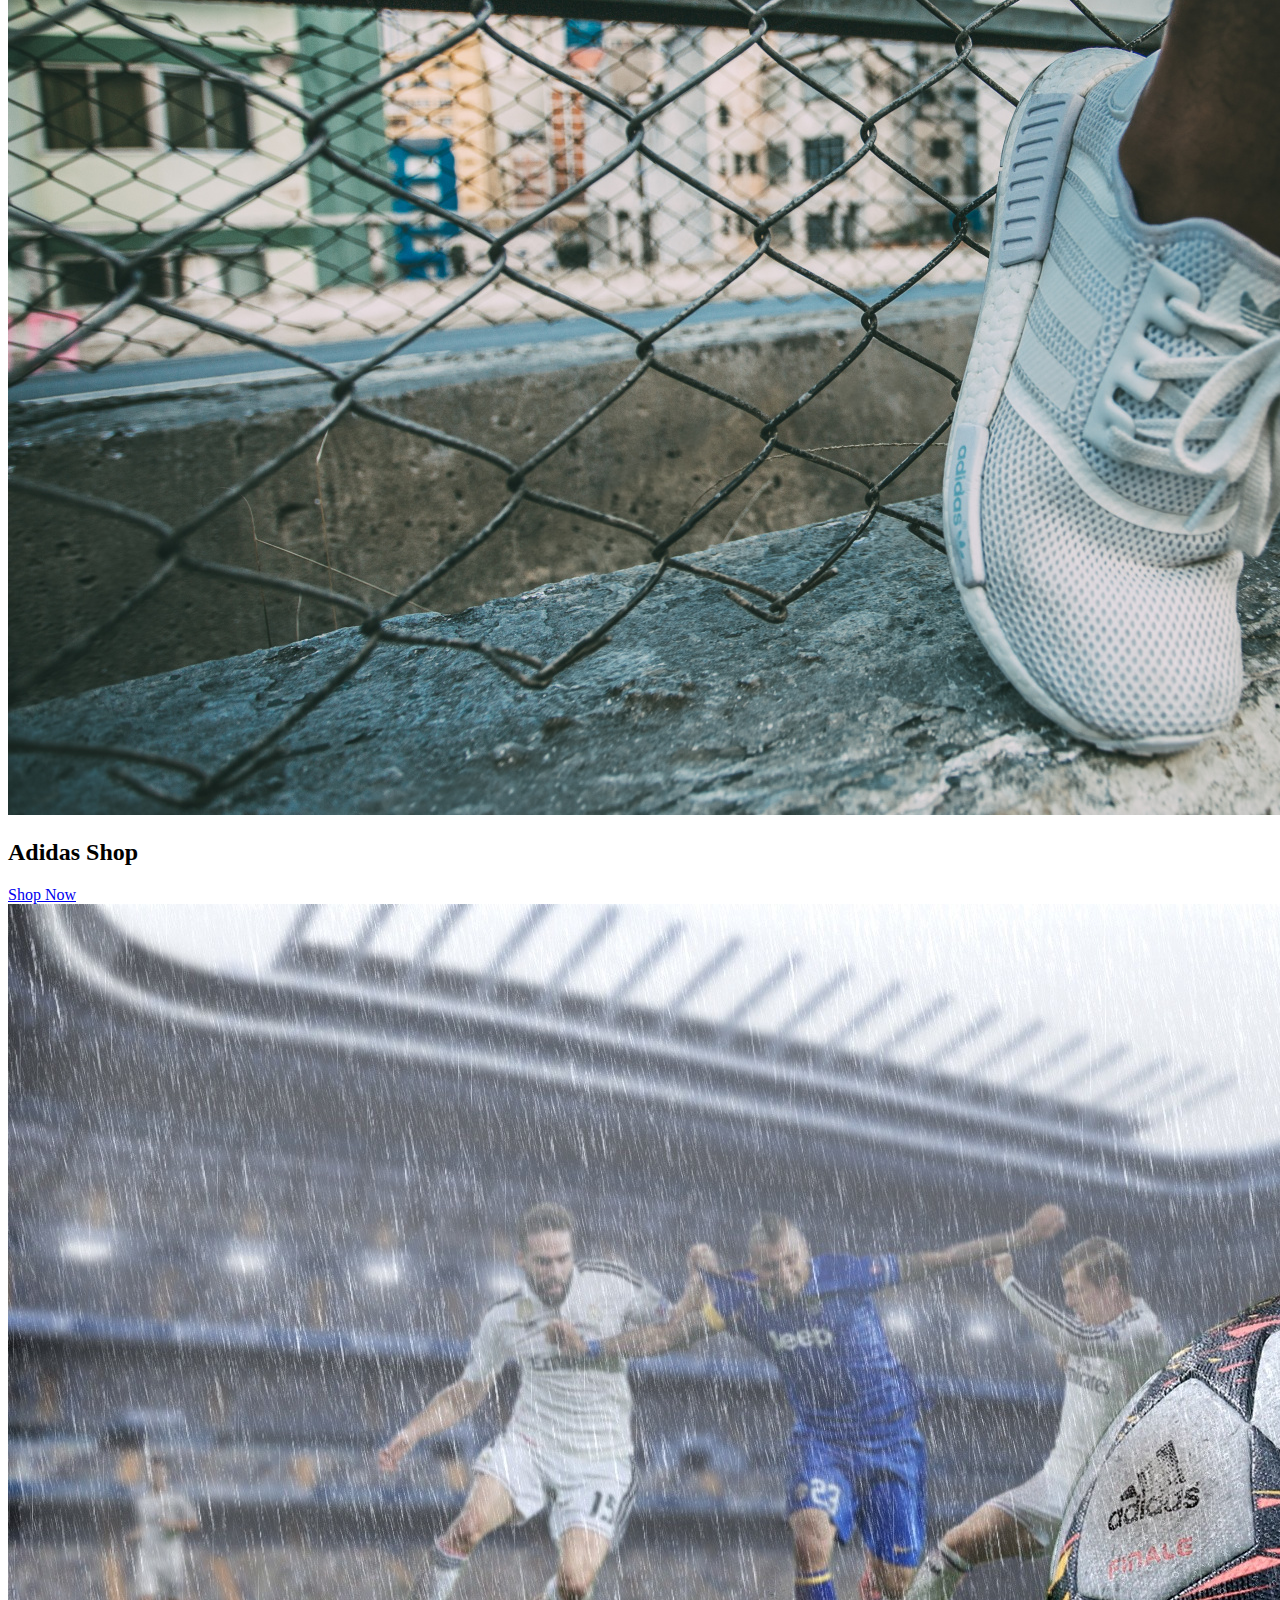
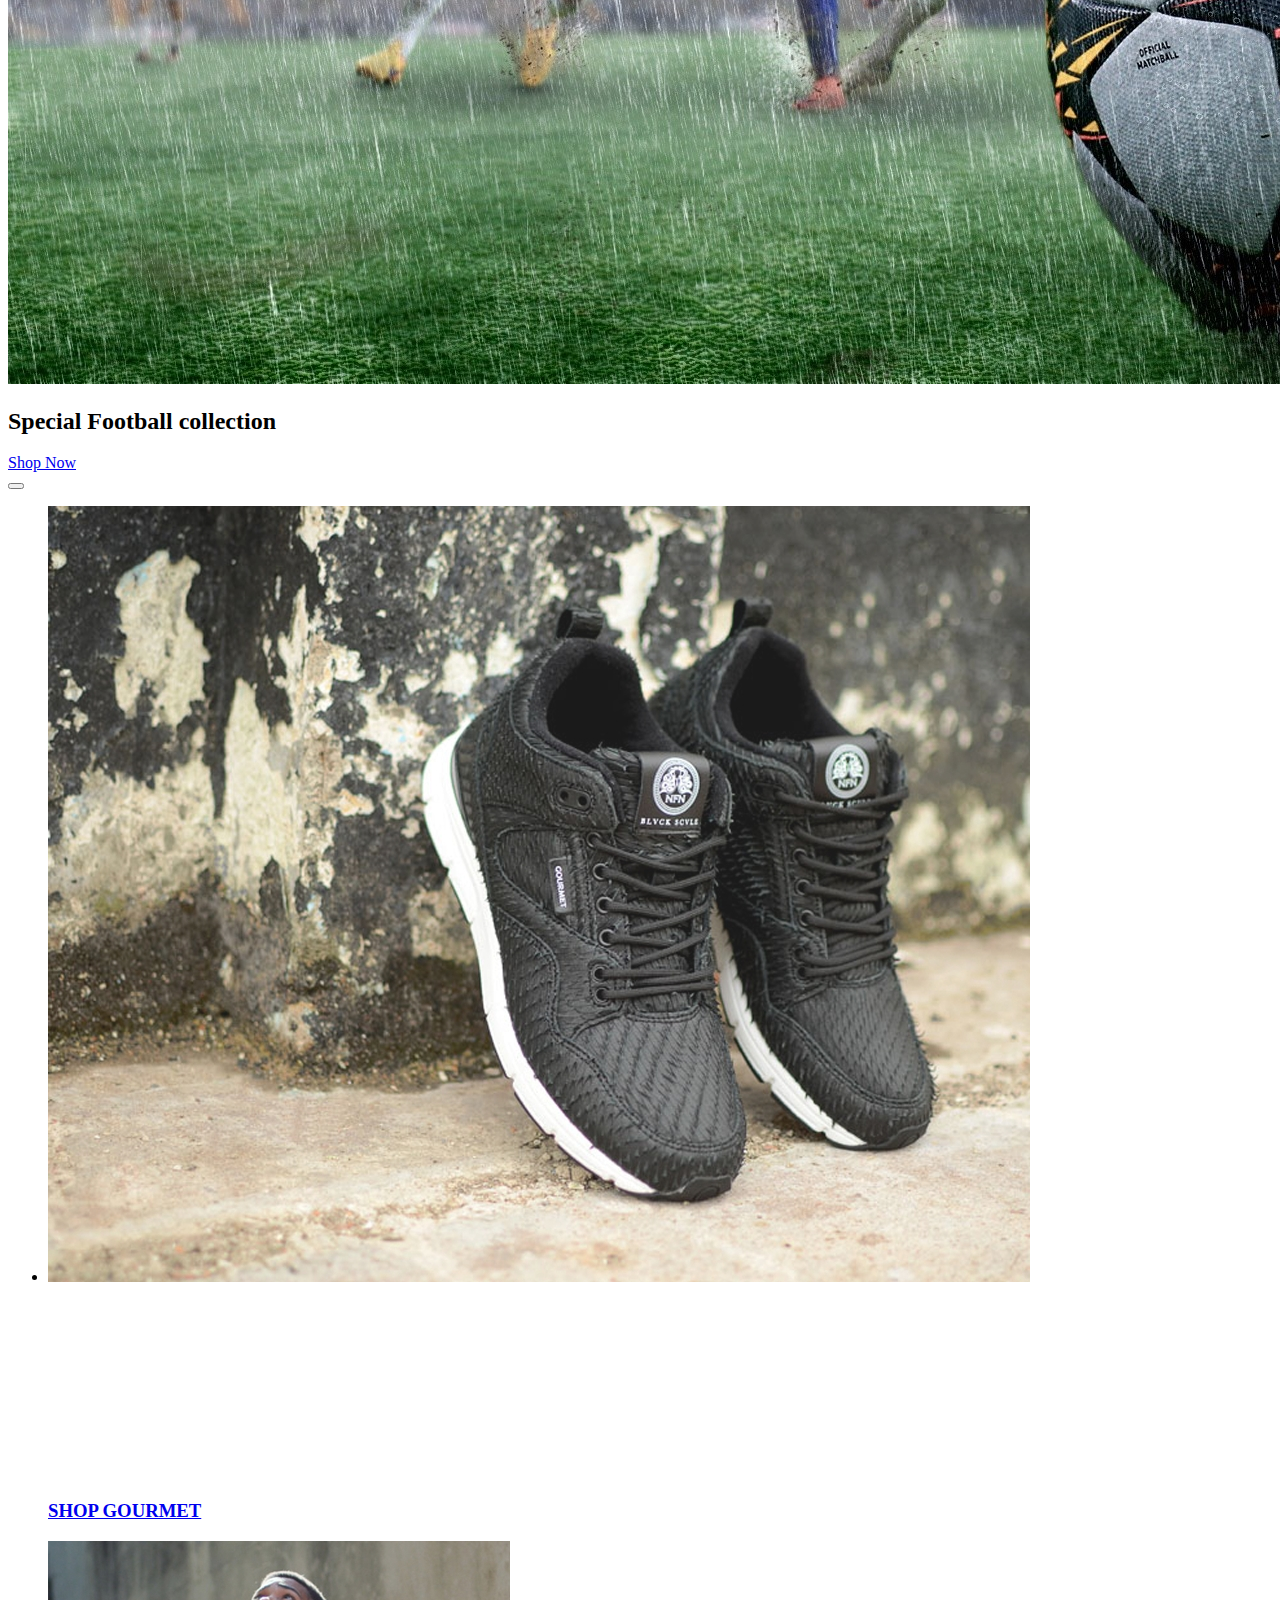
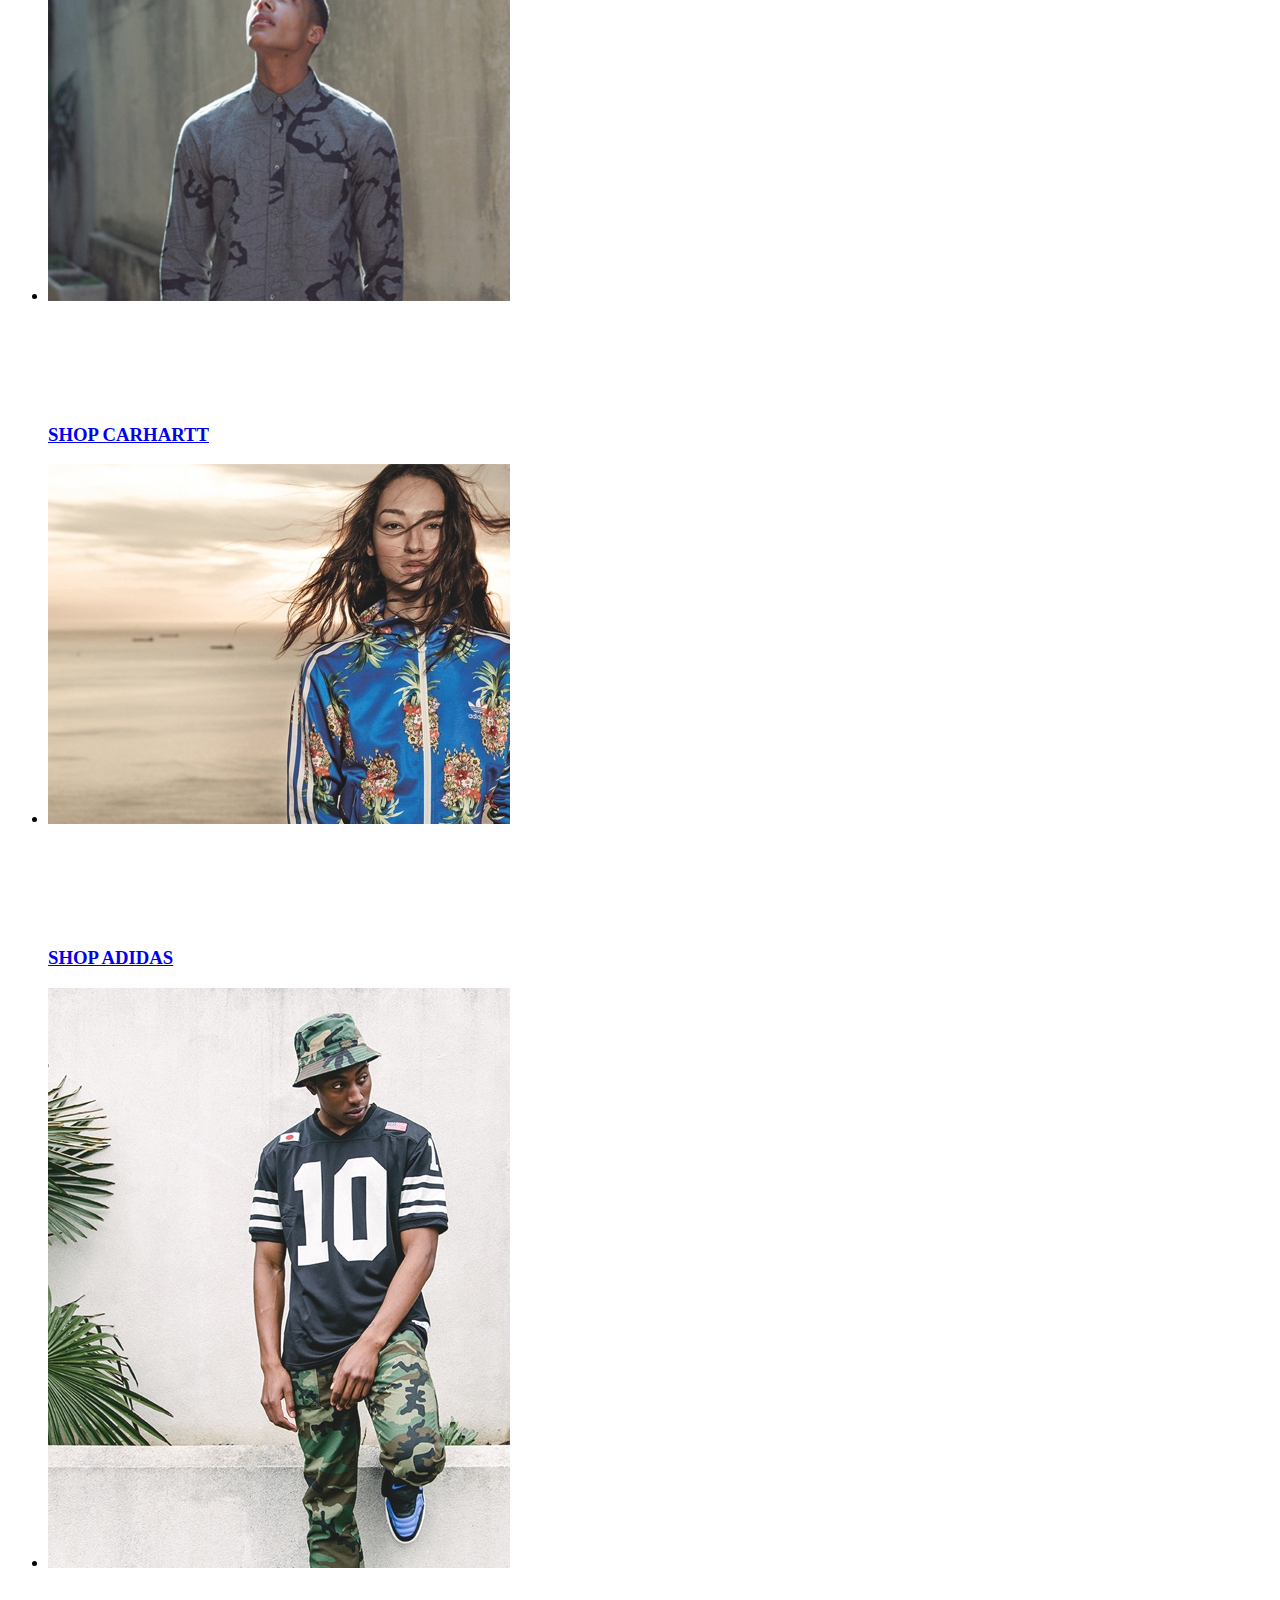
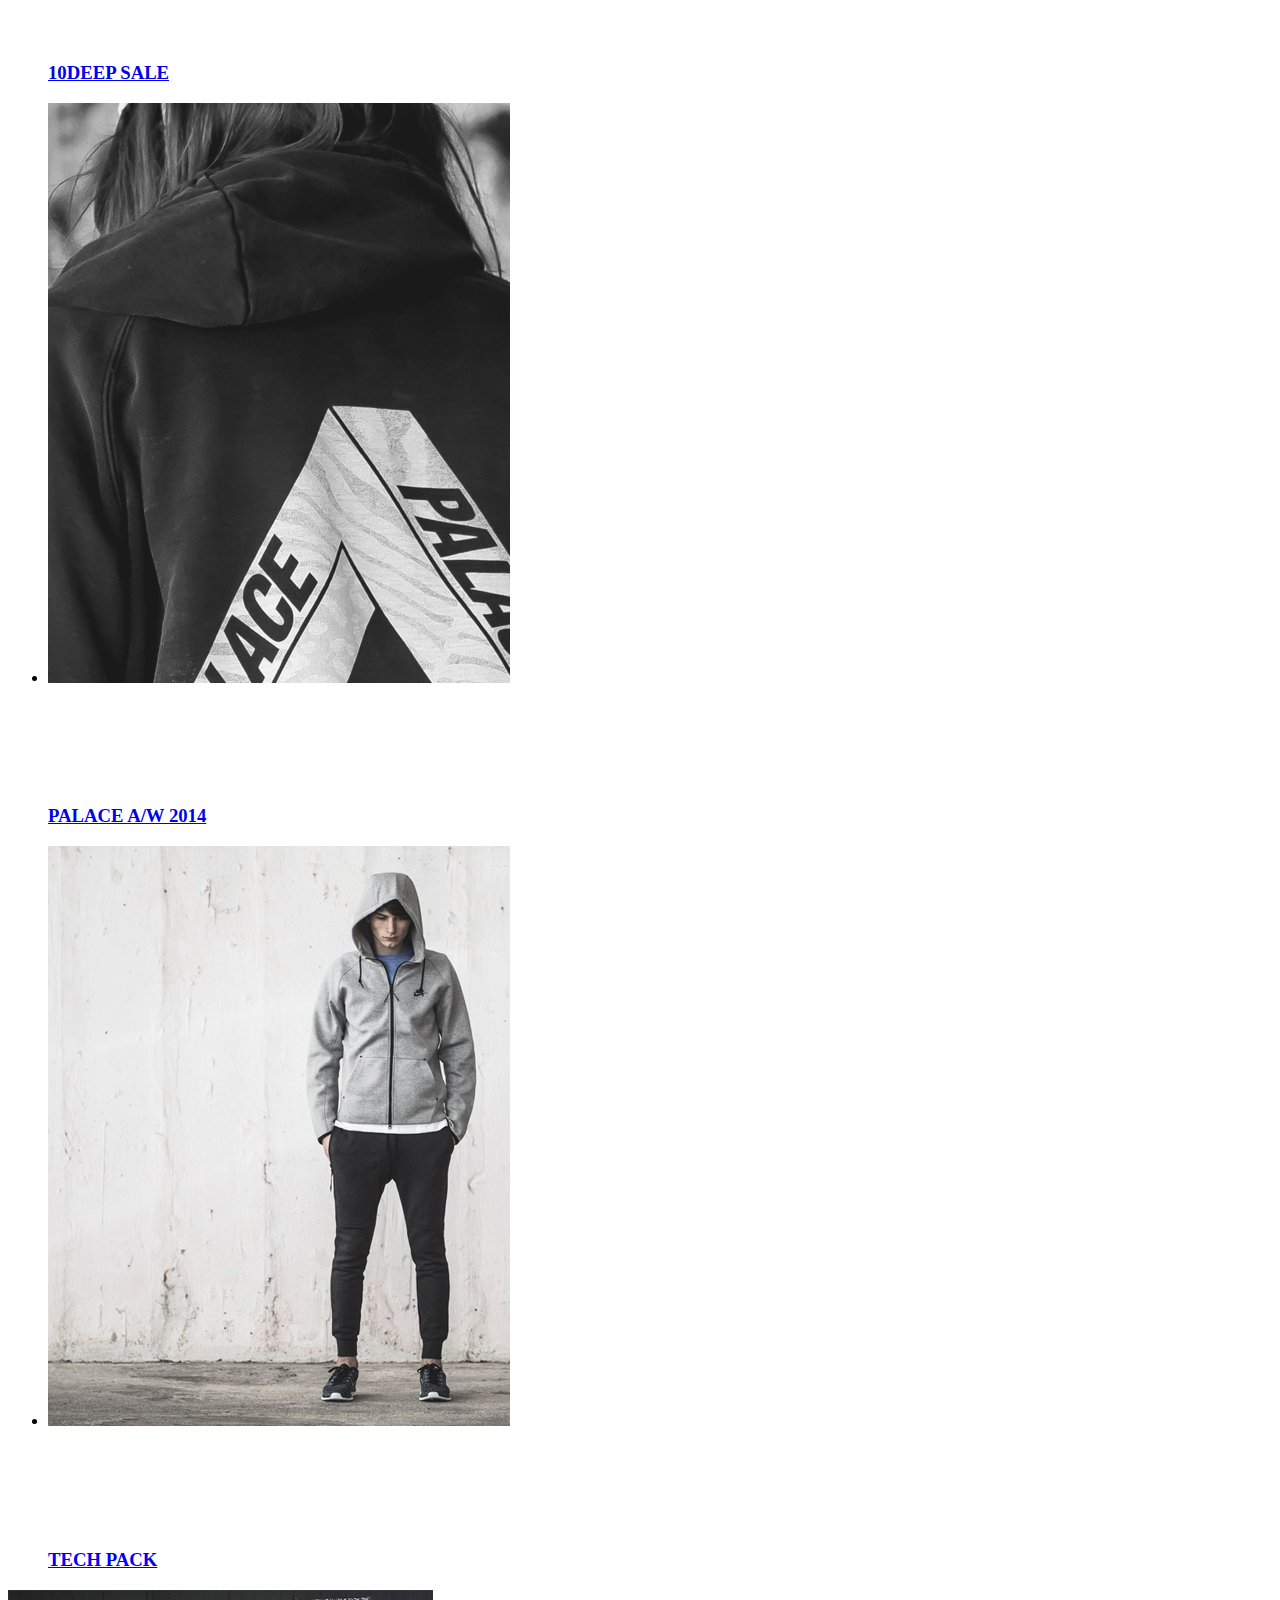
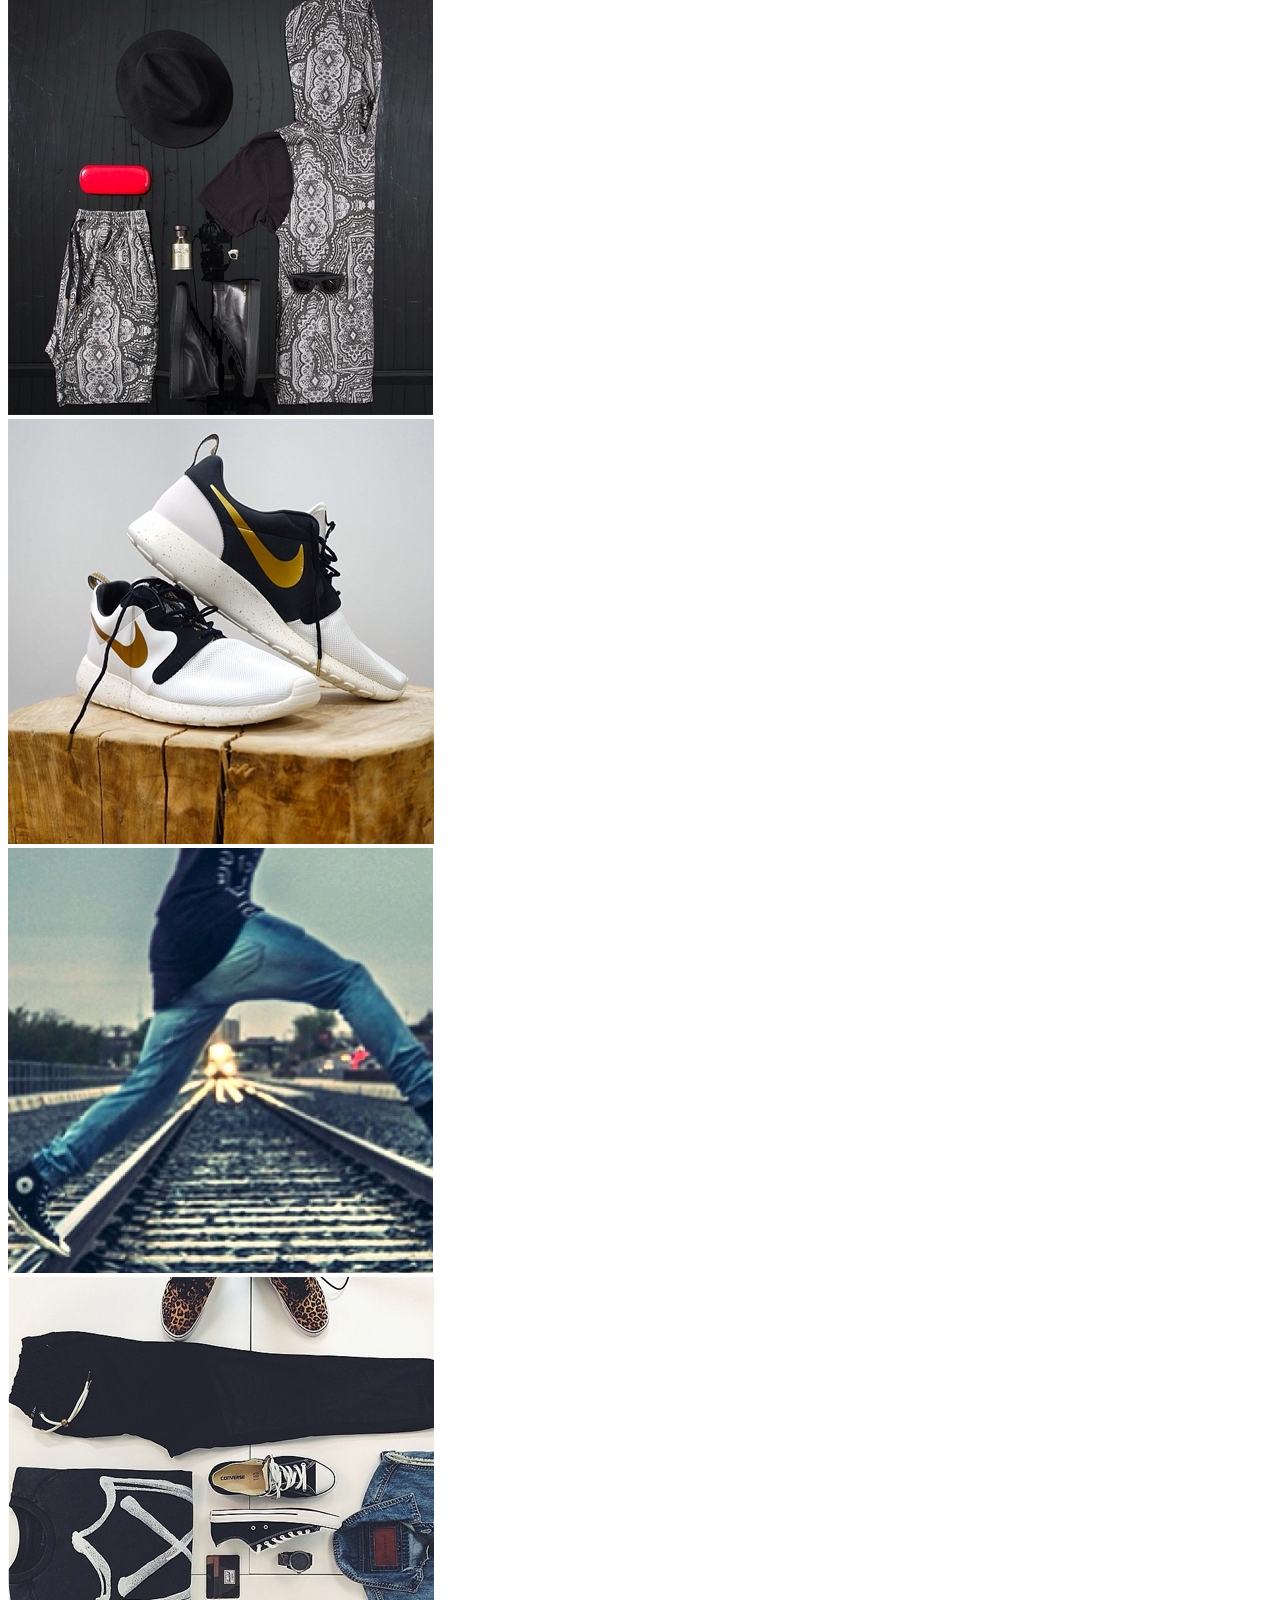
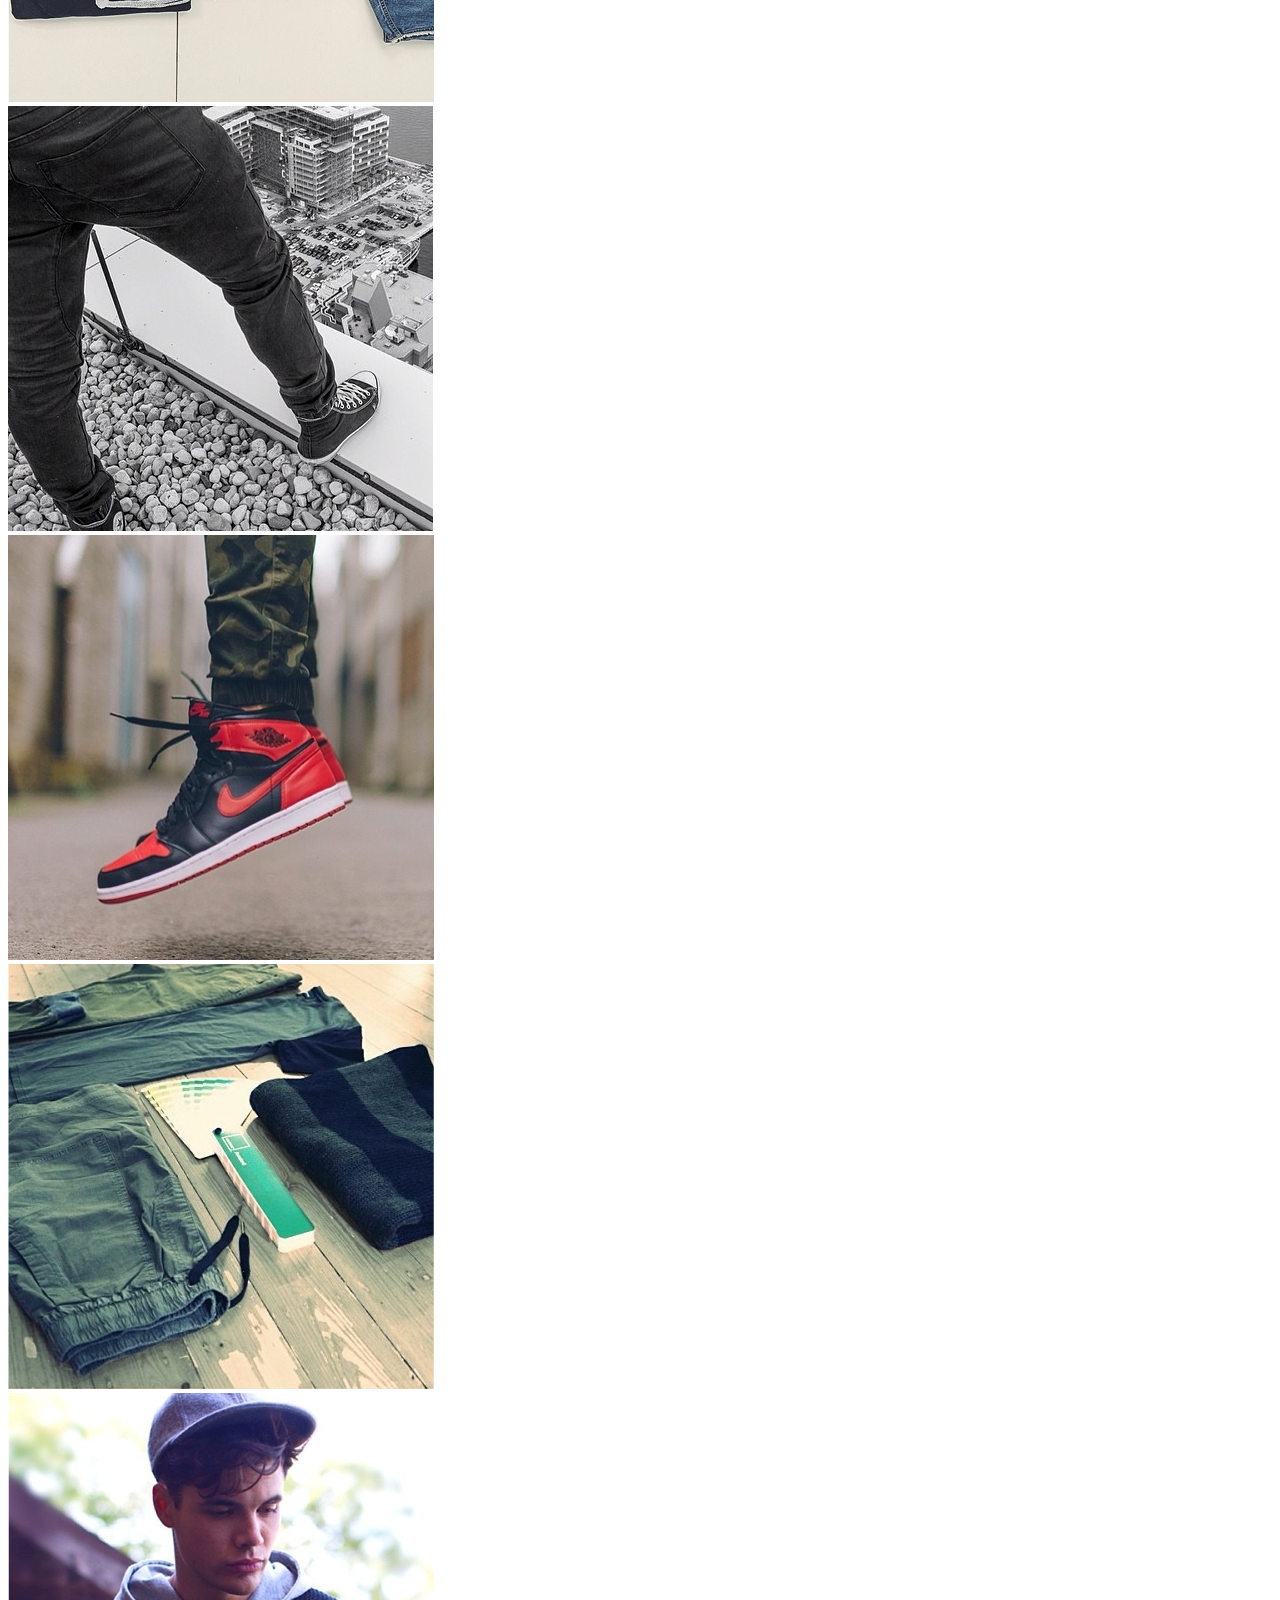
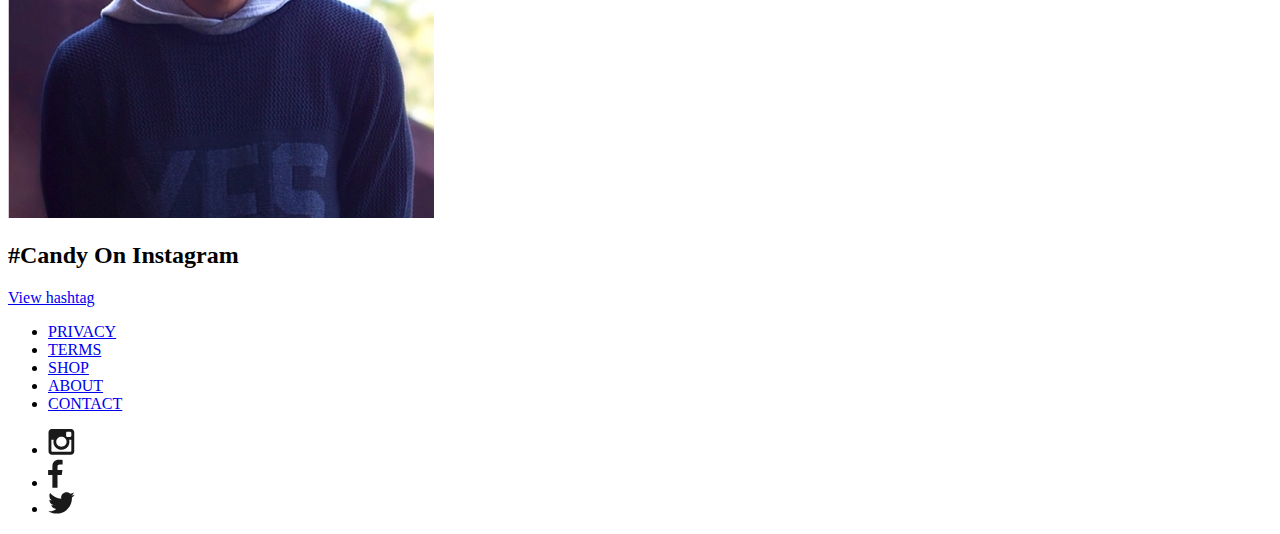
==== commit d559c67d: "очередные доделки, тесты и всё такое" ====
--- a/#SOURCE/index.html
+++ b/#SOURCE/index.html
@@ -52,71 +52,65 @@
   </div>
 </header>
 <main>
-  <section class="links _container">    
-    <ul class="links__list">
-      <li class="links__row">
-        <div class="links__column links__column_b">
+  <div class="links _container">
+      <ul class="links__list">
+        <li class="links__column links__column_b">
           <a class="links__item" href="#">
             <div class='links__img _img'><img src="img/links/links1.jpg" alt=""></div>
             <div class="links__wrap">
-              <div class='links__logo _img'><img src="img/links/link1logo.png" alt=""></div>
+              <img class="links__logo" src="img/links/link1logo.png" alt="">
               <h3 class="links__title">SHOP GOURMET</h3>
             </div>
           </a>
-        </div>
-        <div class="links__column">
+        </li>
+        <li class="links__column">
           <a class="links__item" href="#">
             <div class='links__img _img'><img src="img/links/links2.jpg" alt=""></div>
             <div class="links__wrap">
-              <div class='links__logo _img'><img src="img/links/link2logo.png" alt=""></div>
+              <img class="links__logo" src="img/links/link2logo.png" alt="">
               <h3 class="links__title">SHOP CARHARTT</h3>
             </div>   
           </a>
+        </li>
+        <li class="links__column">
           <a class="links__item" href="#">
             <div class='links__img _img'><img src="img/links/links3.jpg" alt=""></div>
             <div class="links__wrap">
-              <div class='links__logo _img'><img src="img/links/link3logo.png" alt=""></div>
+              <img class="links__logo" src="img/links/link3logo.png" alt="">
               <h3 class="links__title">SHOP ADIDAS</h3>
             </div>
-          </a>
-        </div>        
-      </li>
-      <li class="links__row">
-        <div class="links__column">
+          </a>     
+        </li>
+        <li class="links__column">
           <a class="links__item" href="#">
             <div class='links__img _img'><img src="img/links/links4.jpg" alt=""></div>
             <div class="links__wrap">
-              <div class='links__logo _img'><img src="img/links/link4logo.png" alt=""></div>
+              <img class="links__logo" src="img/links/link4logo.png" alt="">
               <h3 class="links__title">10DEEP SALE</h3>
             </div>
           </a>
-        </div>
-        <div class="links__column">
+        </li>
+        <li class="links__column">
           <a class="links__item" href="#">
             <div class='links__img _img'><img src="img/links/links5.jpg" alt=""></div>
             <div class="links__wrap">
-              <div class='links__logo _img'><img src="img/links/link5logo.png" alt=""></div>
+              <img class="links__logo" src="img/links/link5logo.png" alt="">
               <h3 class="links__title">PALACE A/W 2014</h3>
             </div>
           </a>
-        </div>
-        <div class="links__column">
+        </li>
+        <li class="links__column">
           <a class="links__item" href="#">
             <div class='links__img _img'><img src="img/links/links6.jpg" alt=""></div>
             <div class="links__wrap">
-              <div class='links__logo _img'><img src="img/links/link6logo.png" alt=""></div>
+              <img class="links__logo" src="img/links/link6logo.png" alt="">
               <h3 class="links__title">TECH PACK</h3>
             </div>
           </a>
-        </div>
-      </li>
-    </ul>
-  </section>
+        </li>
+      </ul>
+    </div>
   <section class="inst">
-    <div class="inst__wrap">
-      <h2 class="inst__title">#Candy On Instagram</h2>
-      <a href="#" class="inst__link">View hashtag</a>      
-    </div>
     <div class="inst__bg">
       <div class='inst__img _img'><img src="img/inst/inst1.jpg" alt=""></div>
       <div class='inst__img _img'><img src="img/inst/inst2.jpg" alt=""></div>
@@ -126,6 +120,10 @@
       <div class='inst__img _img'><img src="img/inst/inst6.jpg" alt=""></div>
       <div class='inst__img _img'><img src="img/inst/inst7.jpg" alt=""></div>
       <div class='inst__img _img'><img src="img/inst/inst8.jpg" alt=""></div>
+    </div>
+    <div class="inst__body">
+      <h2 class="inst__title">#Candy On Instagram</h2>
+      <a href="#" class="inst__link">View hashtag</a>      
     </div>
   </section>
 </main>
@@ -138,9 +136,9 @@
     <li><a href="#" class="footer__link">CONTACT</a></li>
   </ul>
   <ul class="footer__social">
-    <li><a href="#" class="footer__social-link"><div class='footer__social-img _img'><img src="img/icons/IG.svg" alt=""></div></a></li>
-    <li><a href="#" class="footer__social-link"><div class='footer__social-img _img'><img src="img/icons/FB.svg" alt=""></div></a></li>
-    <li><a href="#" class="footer__social-link"><div class='footer__social-img _img'><img src="img/icons/TWTR.svg" alt=""></div></a></li>
+    <li><a href="#" class="footer__social-link"><img src="img/icons/IG.svg" alt=""></a></li>
+    <li><a href="#" class="footer__social-link"><img src="img/icons/FB.svg" alt=""></a></li>
+    <li><a href="#" class="footer__social-link"><img src="img/icons/TWTR.svg" alt=""></a></li>
   </ul>  
 </footer>
 <script src='js/swiper.min.js' type='module'></script>
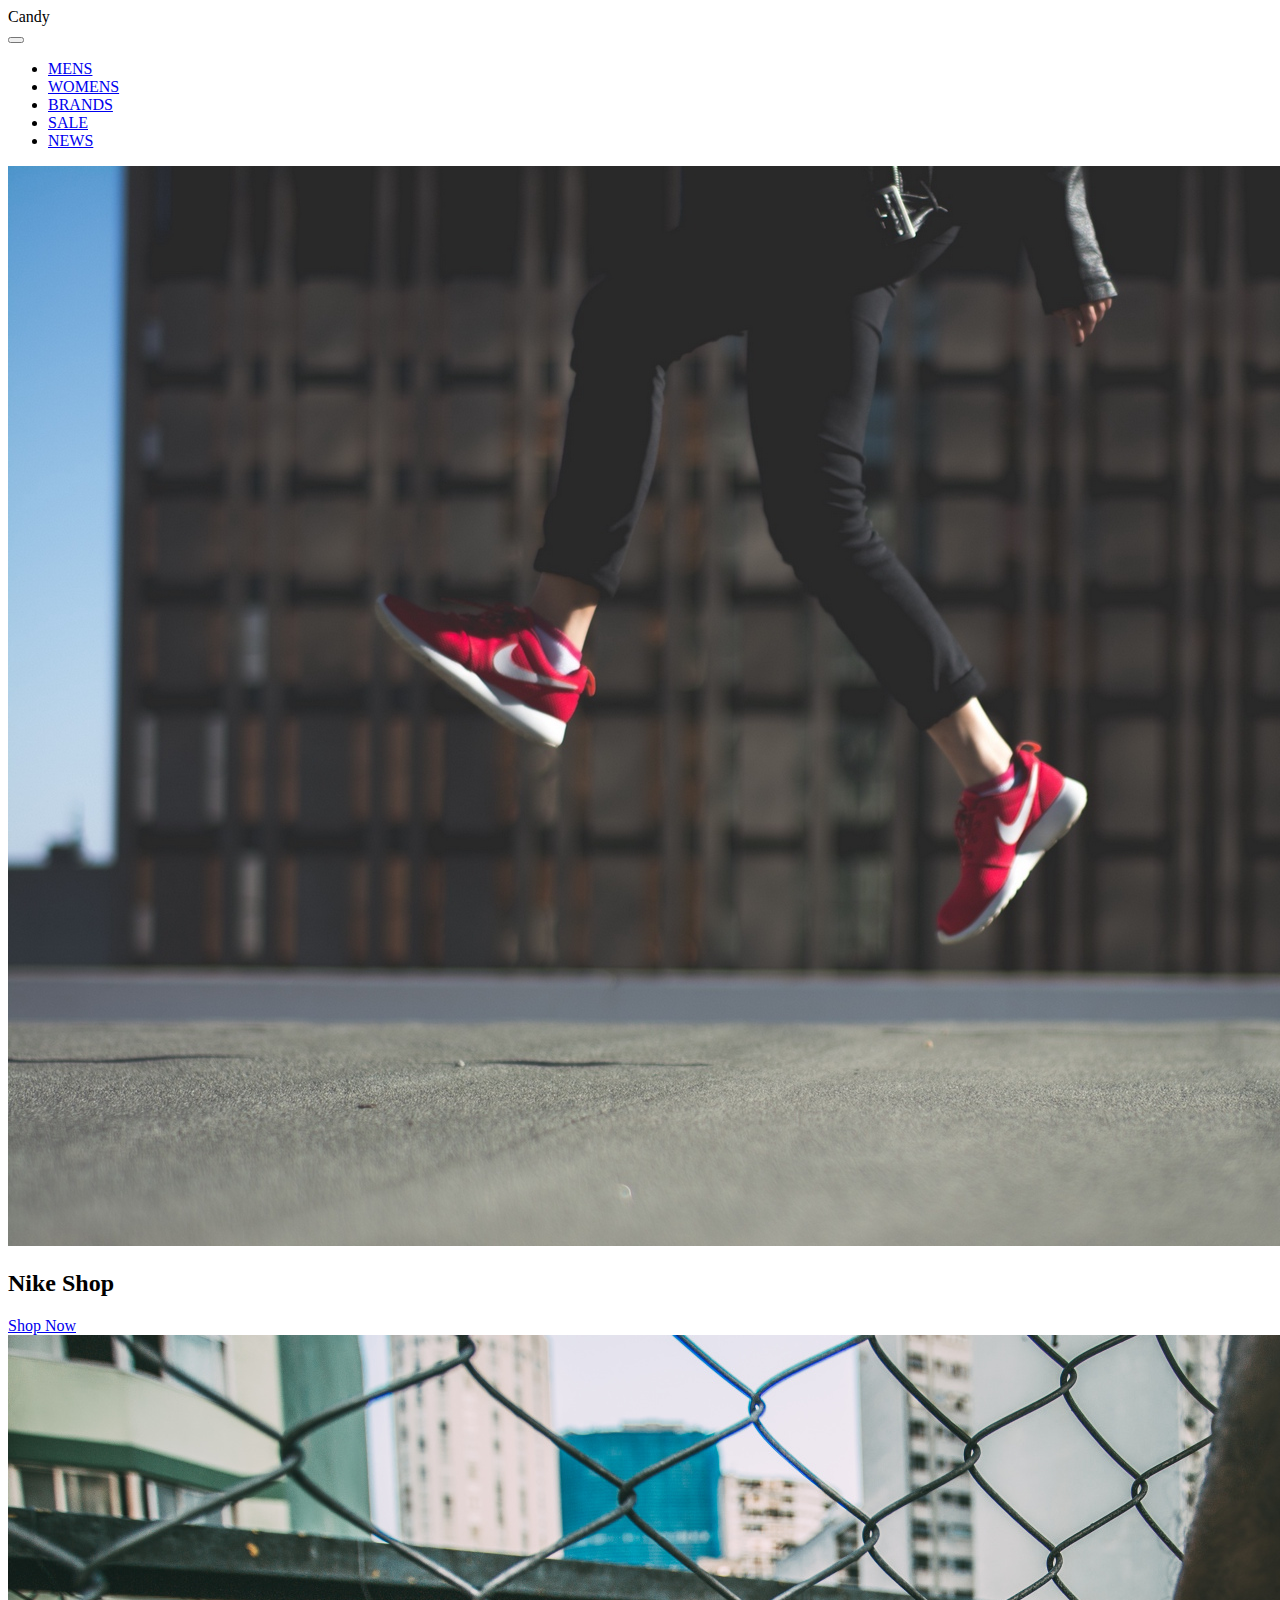
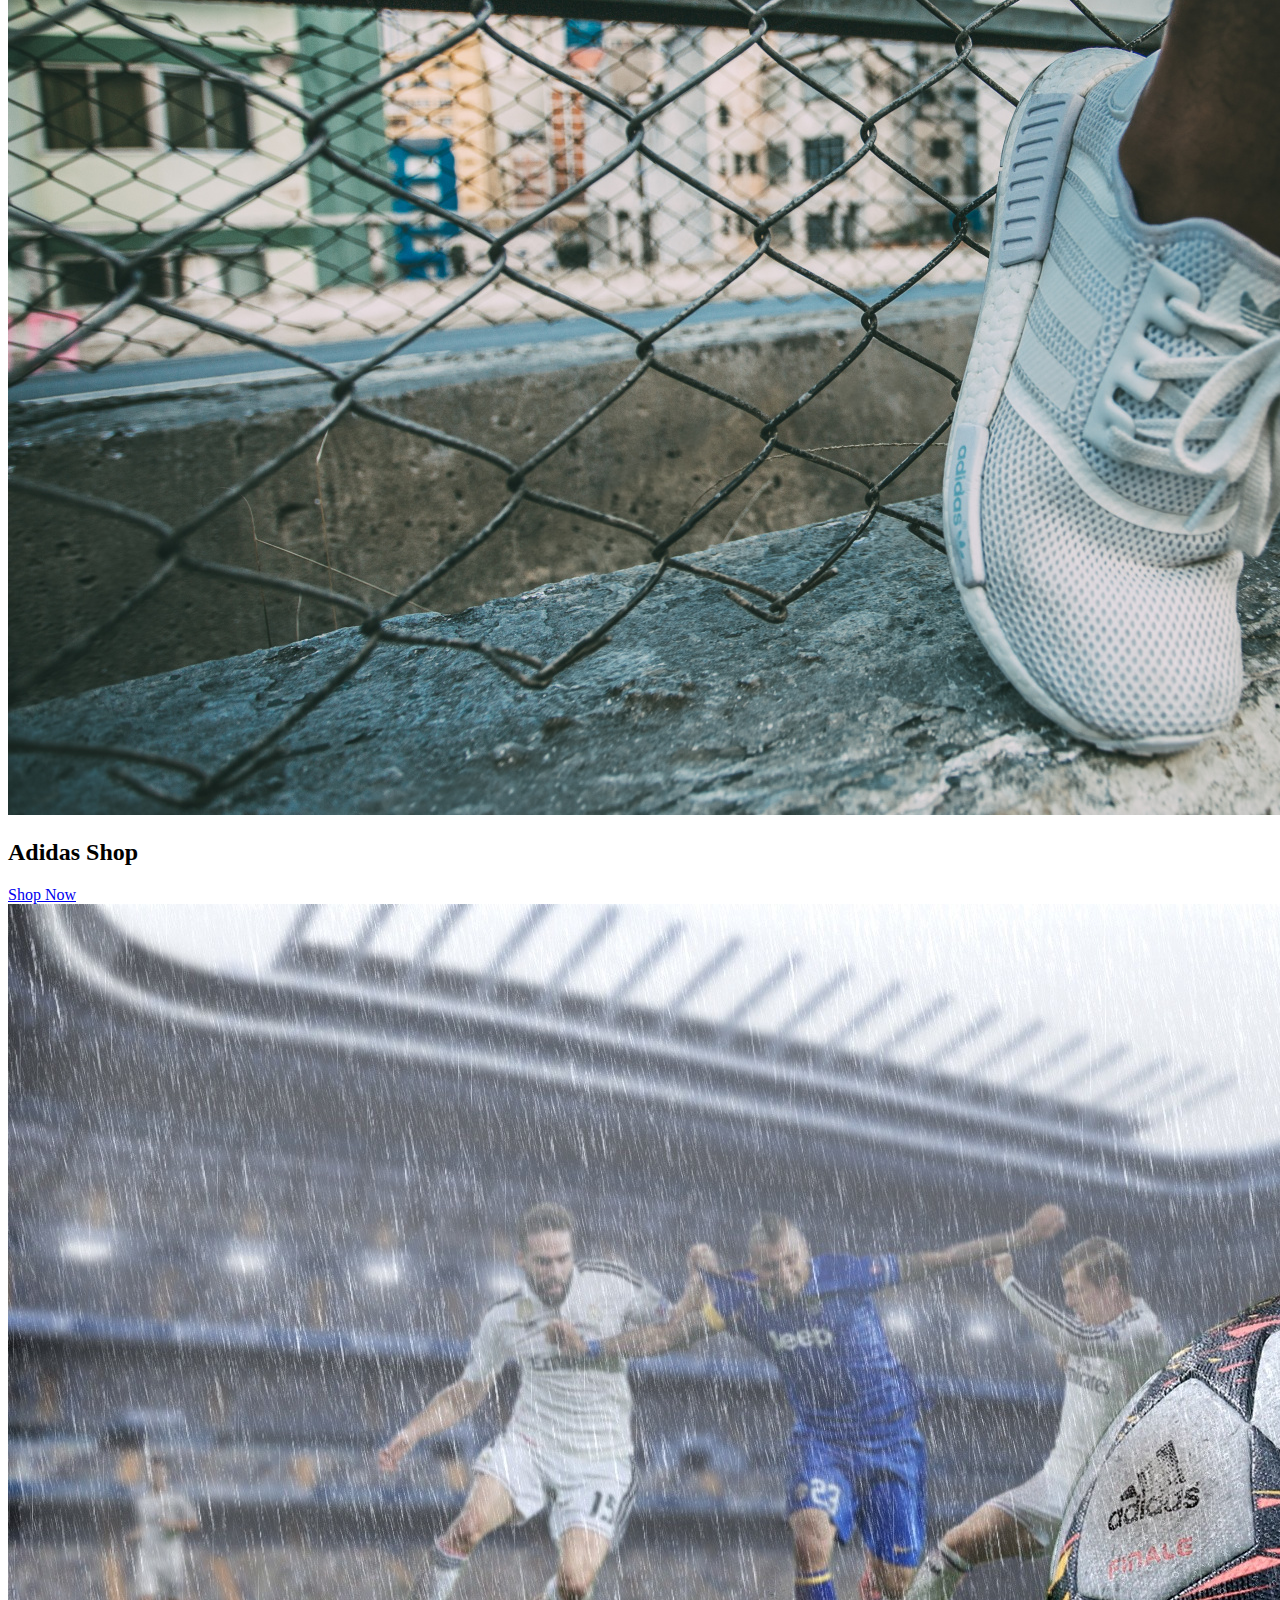
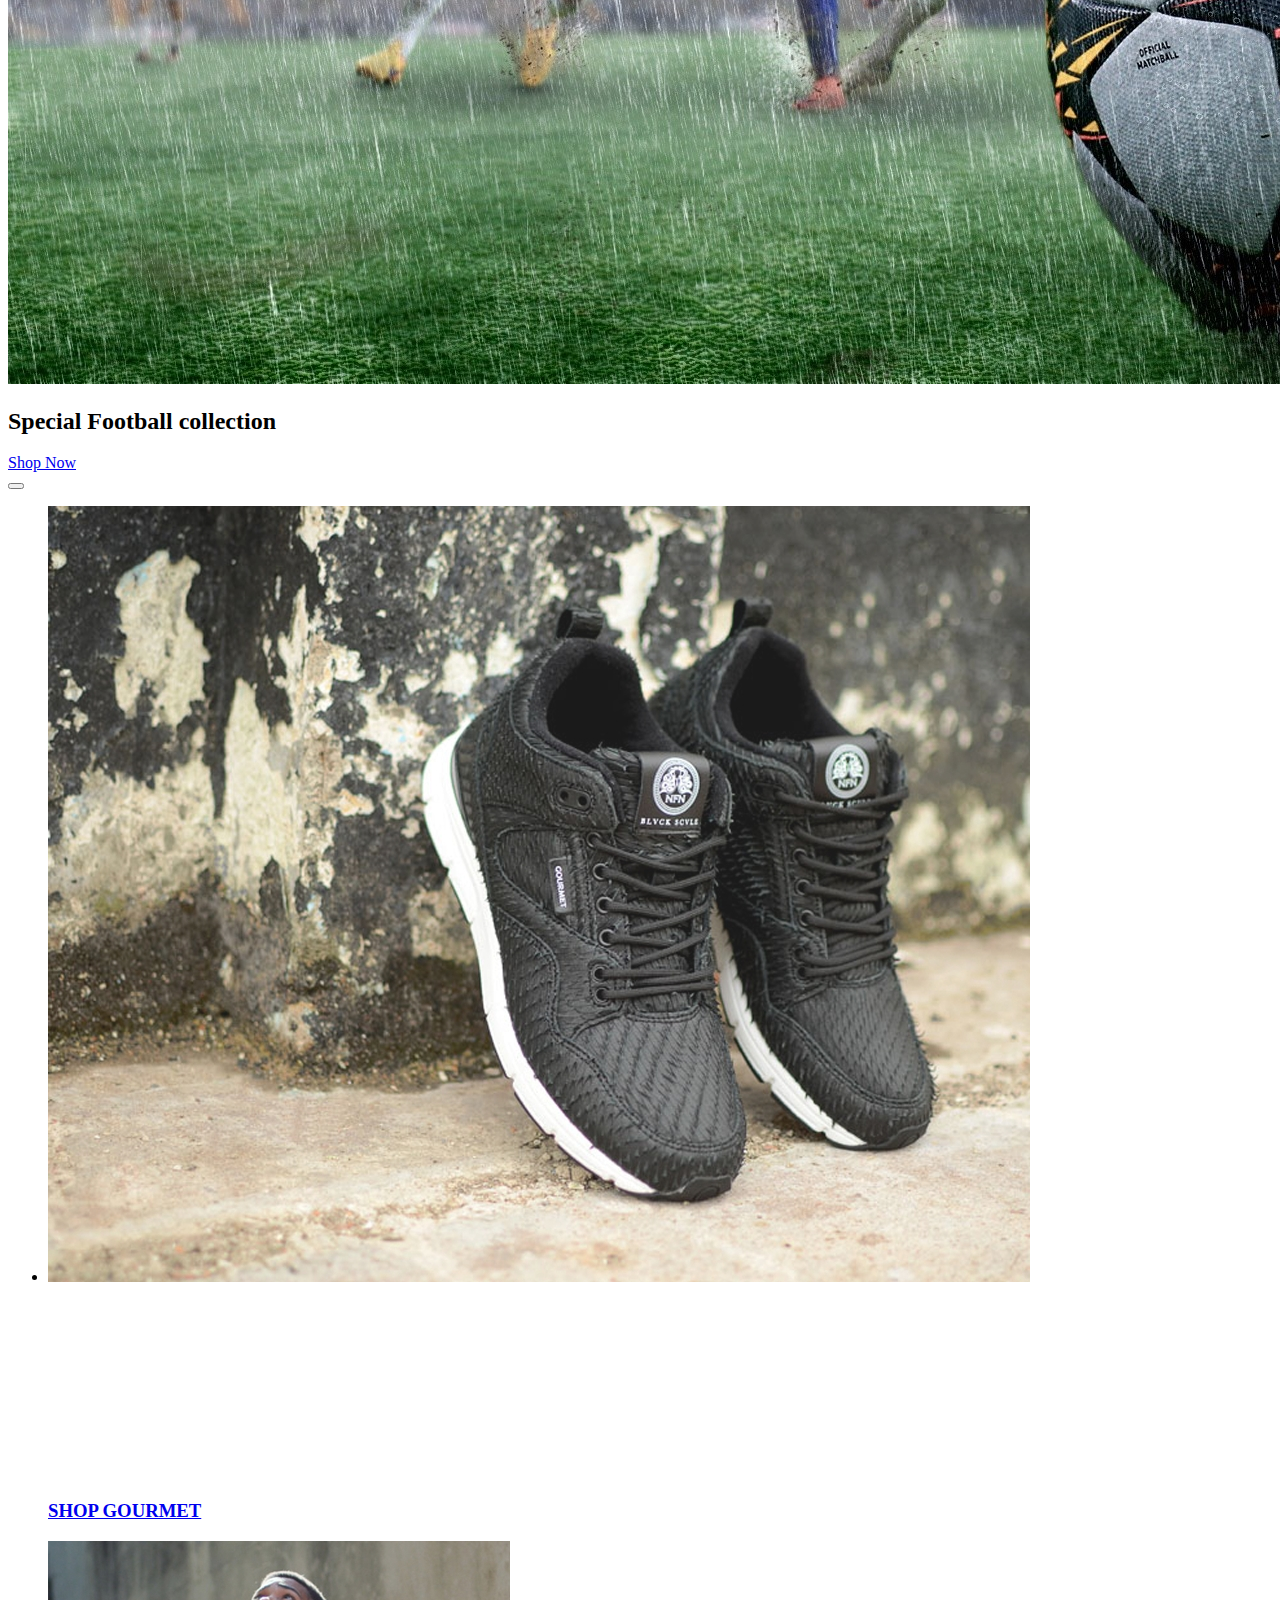
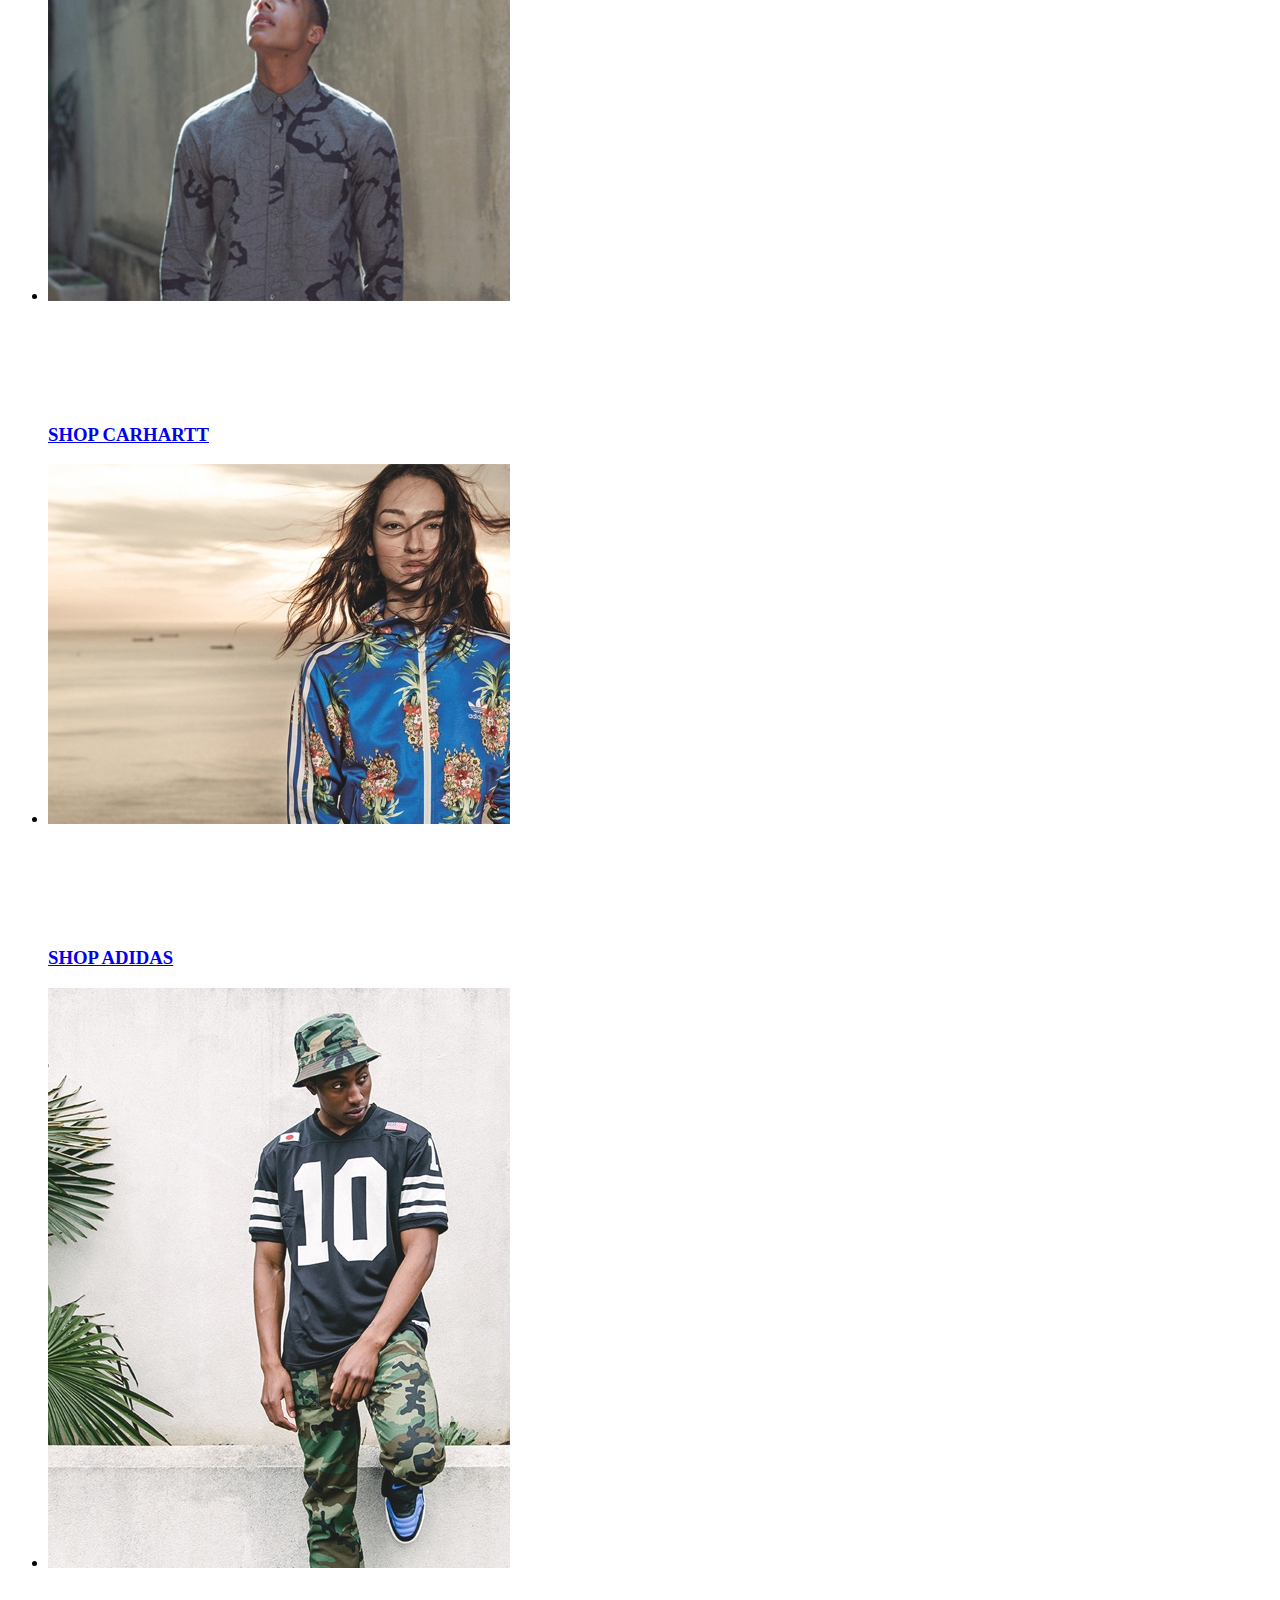
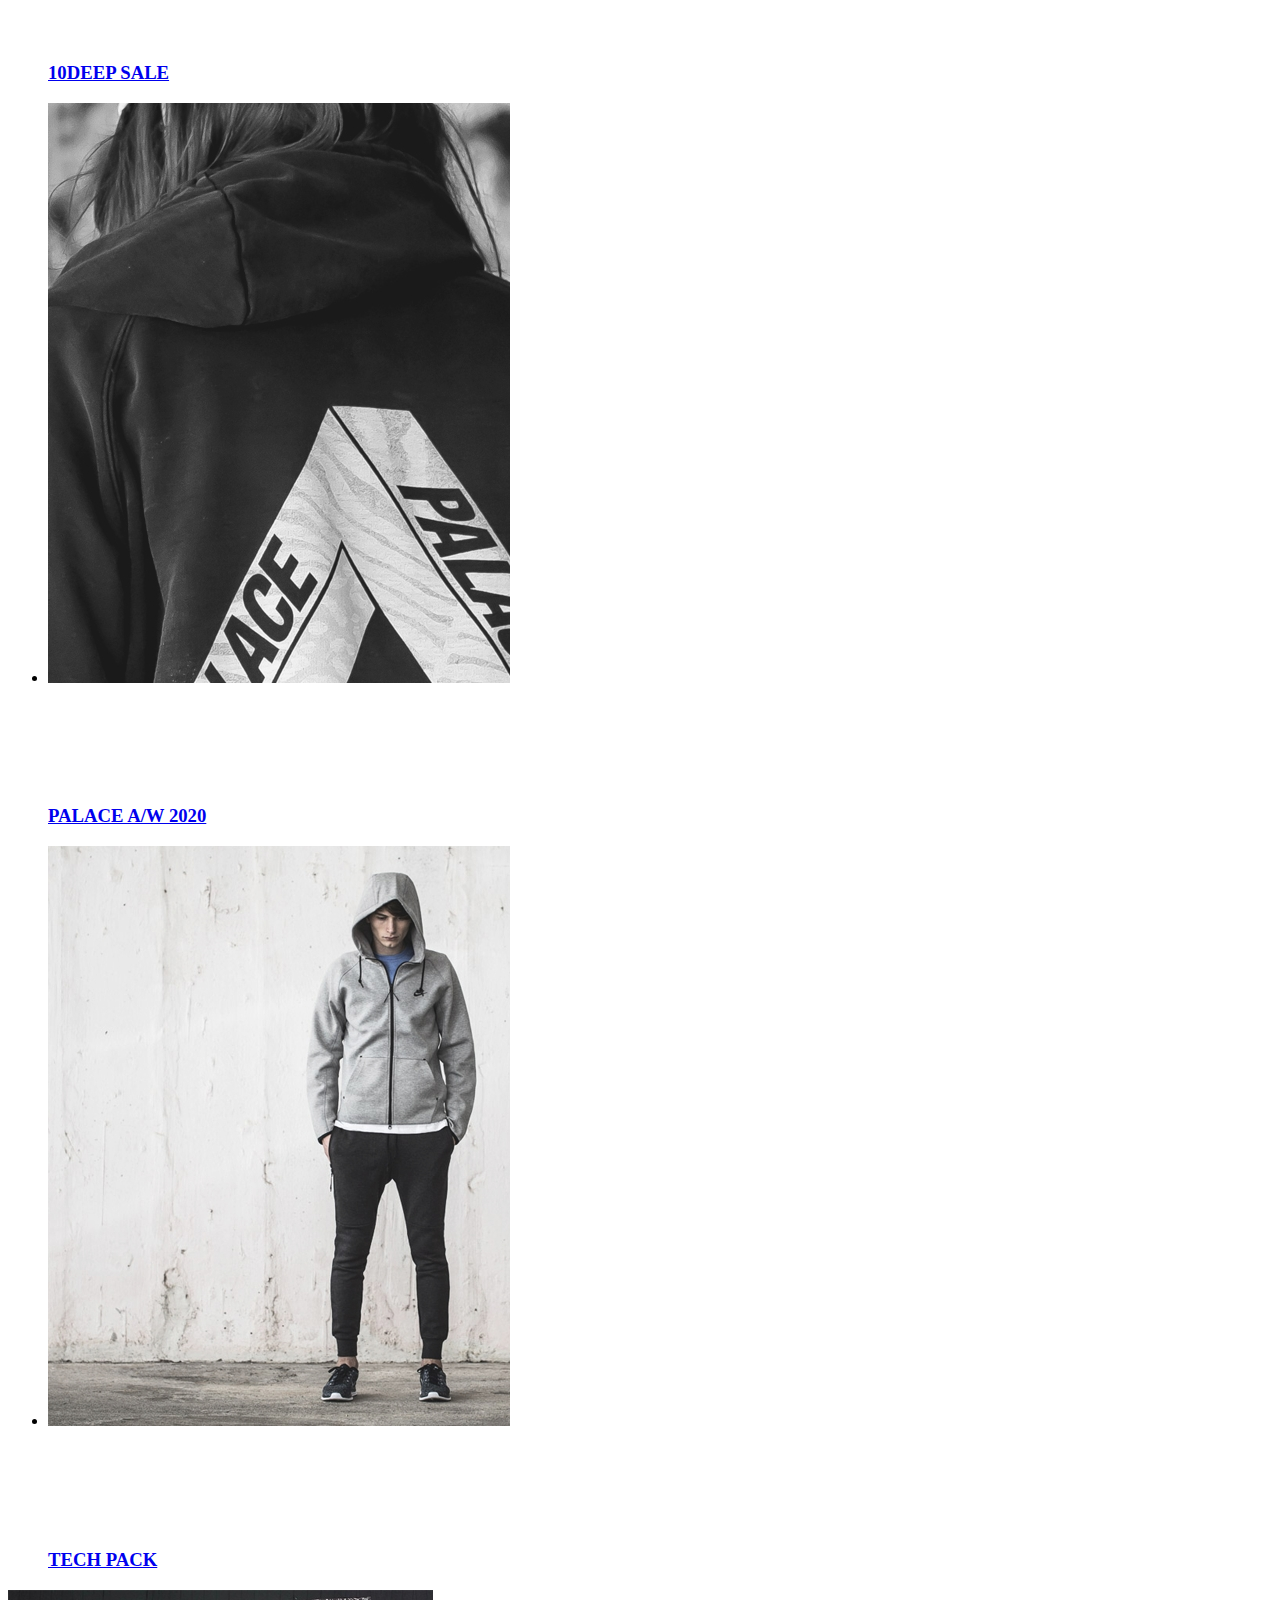
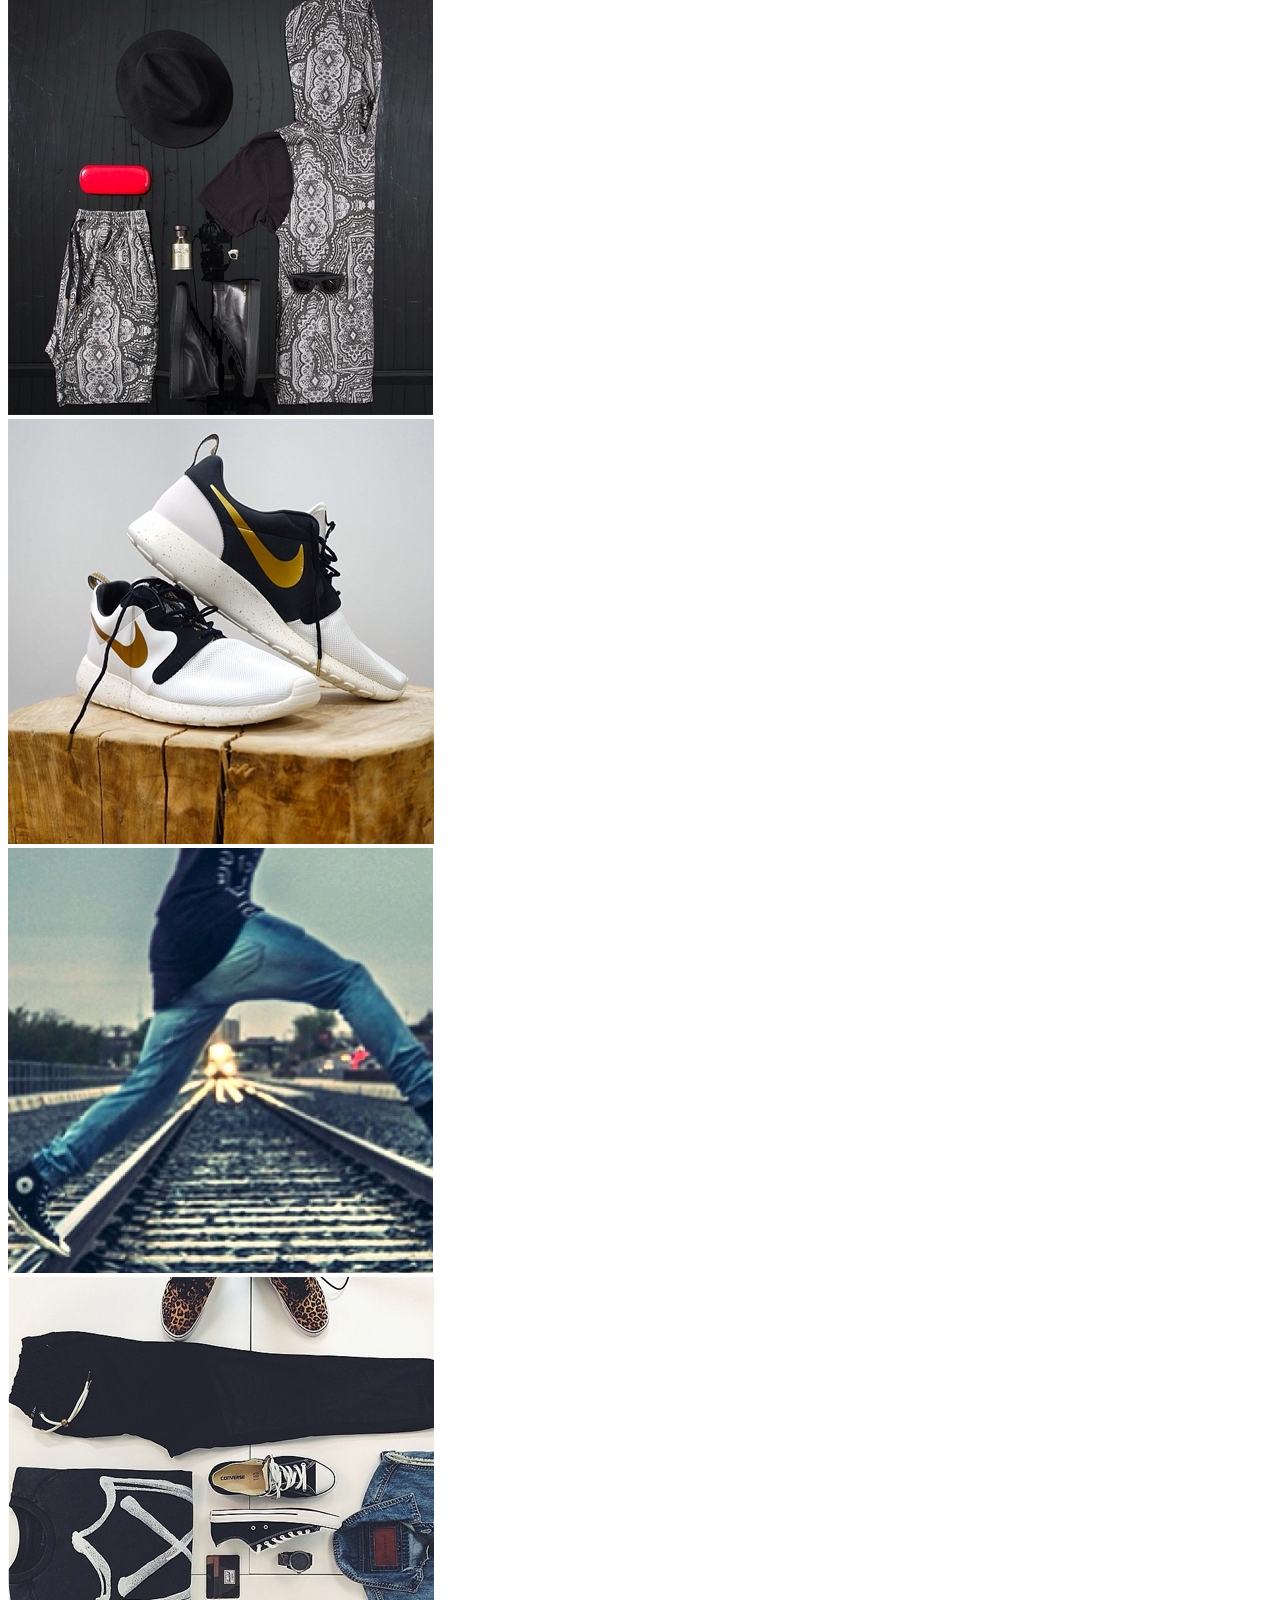
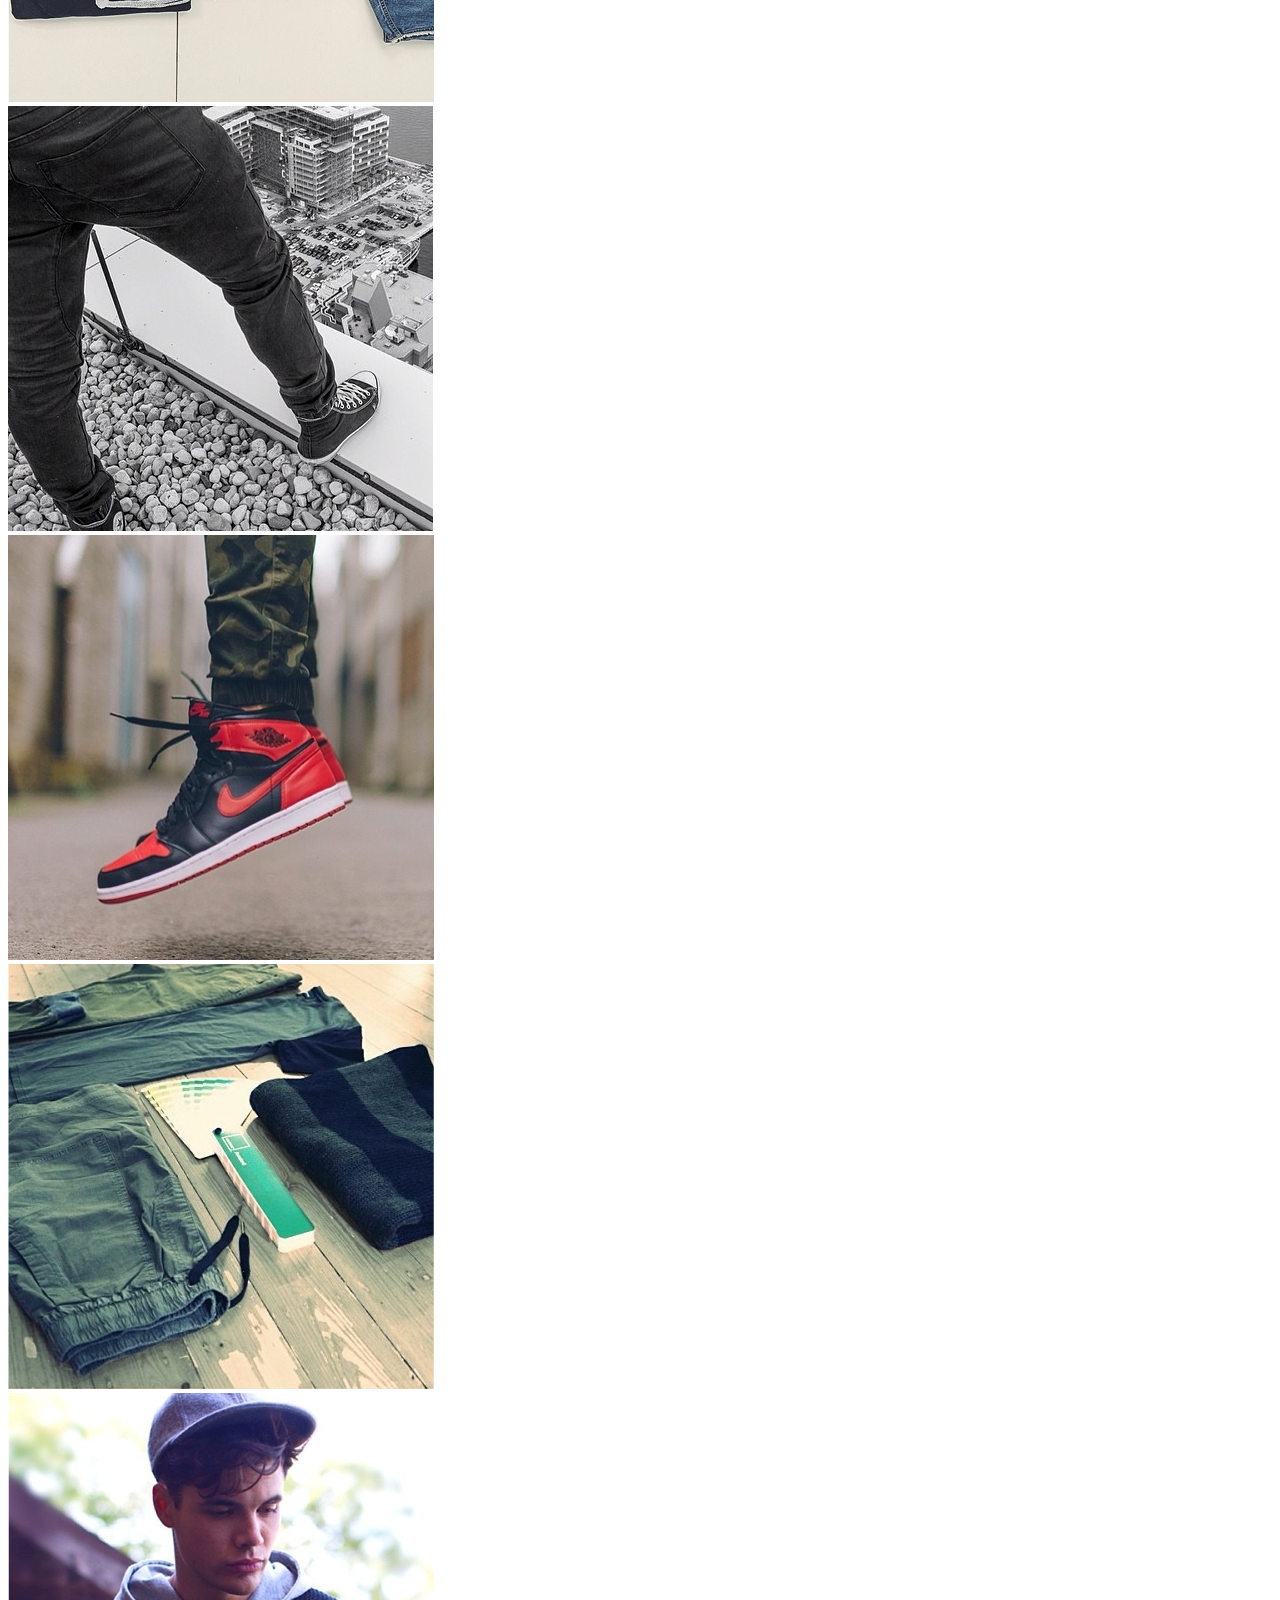
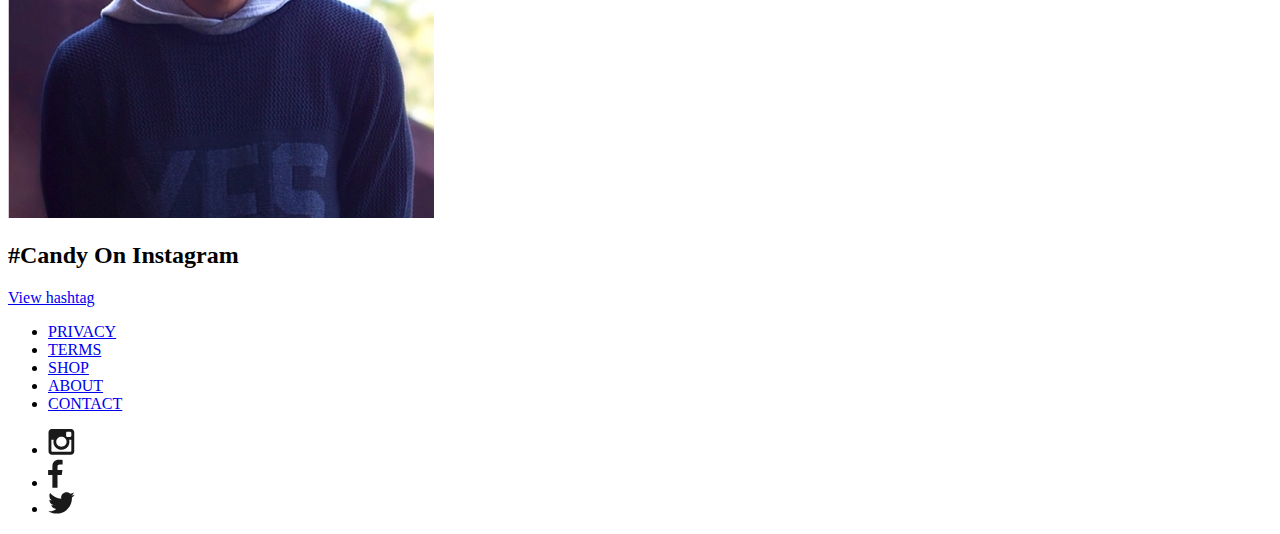
==== commit 12d16752: "мелочи" ====
--- a/#SOURCE/index.html
+++ b/#SOURCE/index.html
@@ -95,7 +95,7 @@
             <div class='links__img _img'><img src="img/links/links5.jpg" alt=""></div>
             <div class="links__wrap">
               <img class="links__logo" src="img/links/link5logo.png" alt="">
-              <h3 class="links__title">PALACE A/W 2014</h3>
+              <h3 class="links__title">PALACE A/W 2020</h3>
             </div>
           </a>
         </li>
